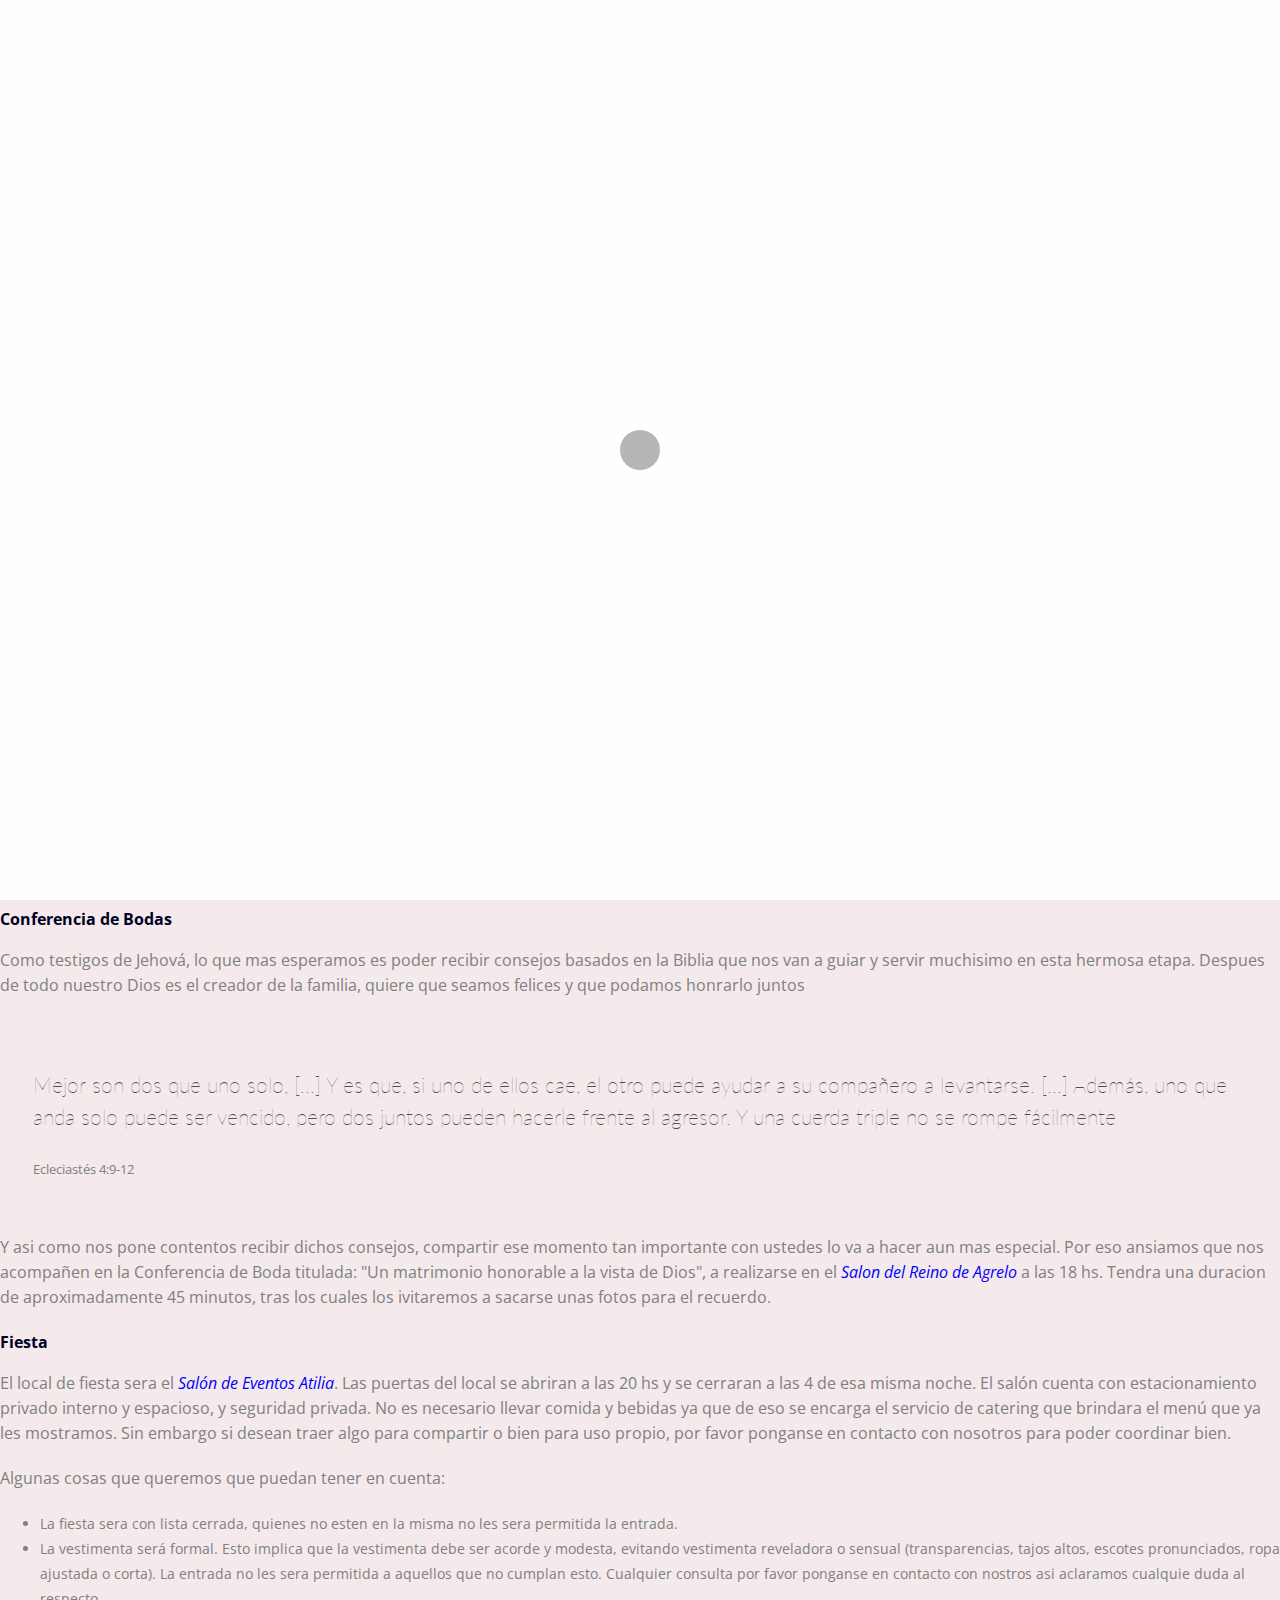
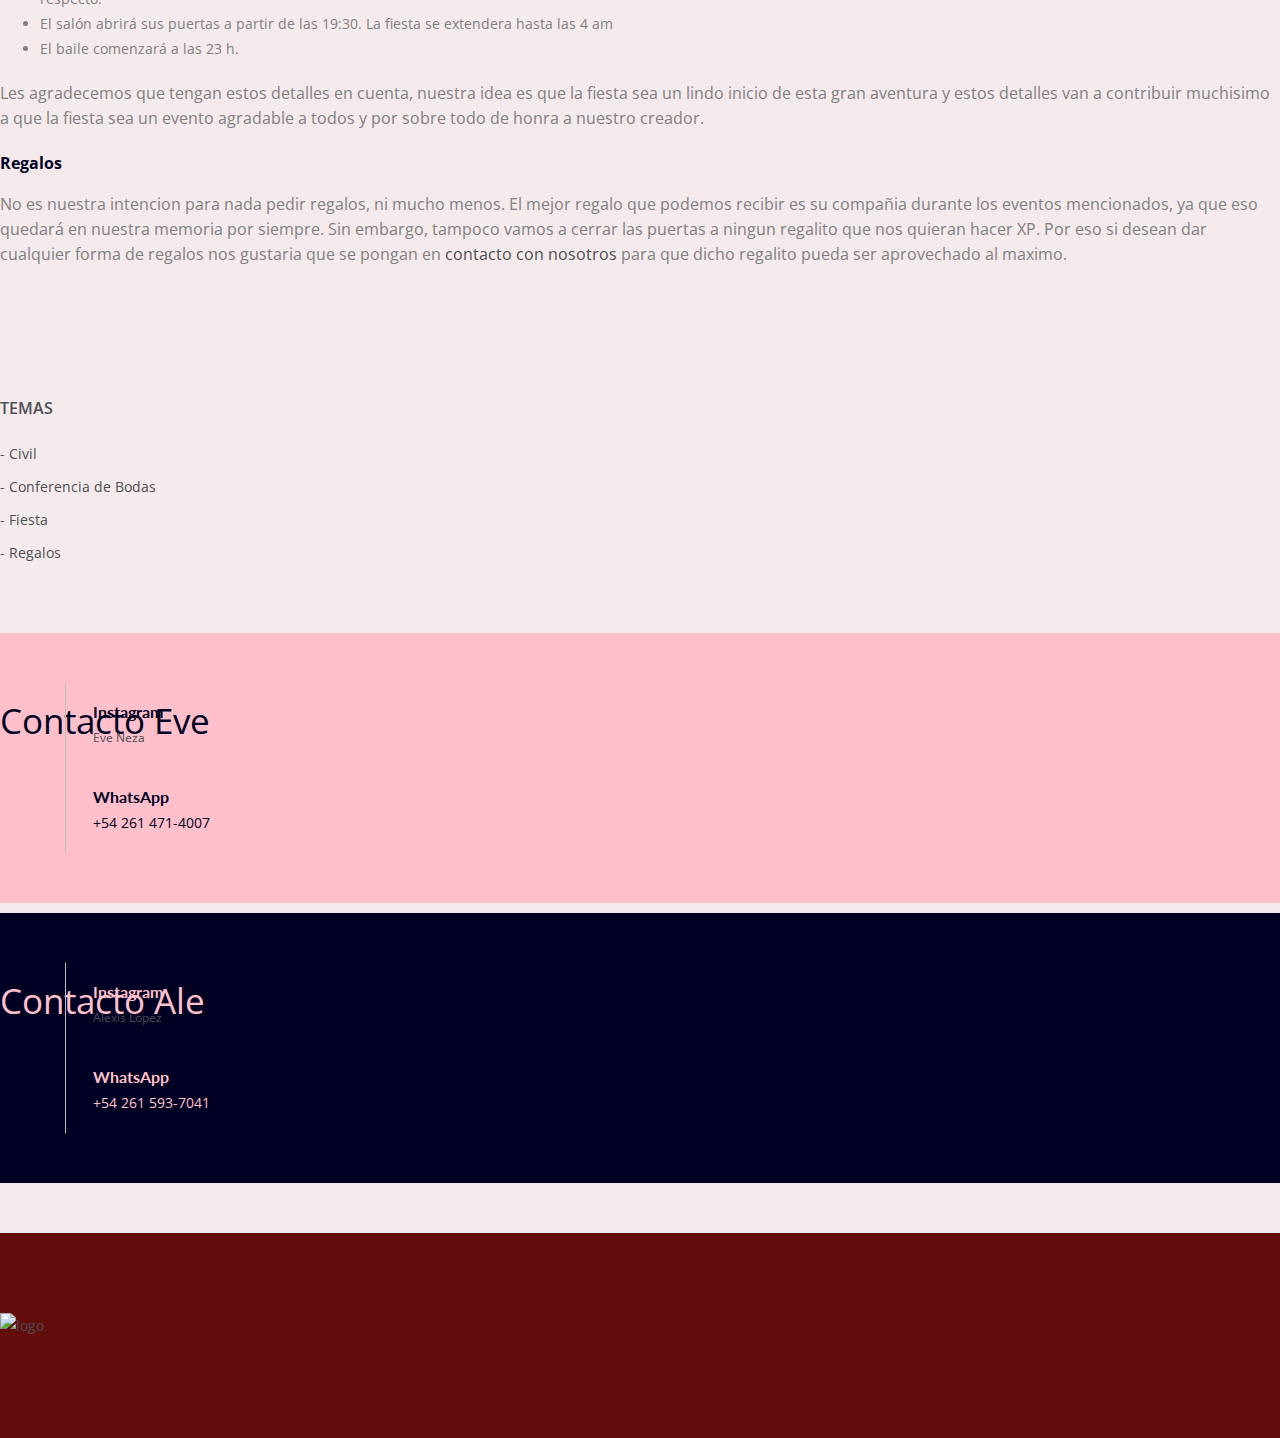
==== informacion.html @ 8b5651f1 "nuevo commit" ====
<!DOCTYPE html>
<!--

	Theme Name: HASWELL
	Description: HTML/CSS 
	Author: ABCgomel 
	Designed & Coded by ABCgomel
	
-->

<html lang="en">

<head>
  <title>Boda A&E</title>
  <meta charset="utf-8">
  <!--[if IE]><meta http-equiv="X-UA-Compatible" content="IE=edge"><![endif]-->
  <meta name="robots" content="index, follow">
  <meta name="keywords" content="Wedding">
  <meta name="description" content="Alexis & Evelin wedding's invitation">
  <meta name="author" content="Alexis Lopez - Agustin Fernandez">

  <meta name="viewport" content="width=device-width, initial-scale=1, maximum-scale=1">

  <!-- FAVICONS -->
  <link rel="shortcut icon" href="images/nostros/logo.svg">
  <link rel="apple-touch-icon" href="images/nostros/logo.svg">
  <link rel="apple-touch-icon" sizes="72x72" href="images/nostros/logo.svg">
  <link rel="apple-touch-icon" sizes="114x114" href="images/nostros/logo.svg">

  <!-- CSS -->
  <!-- REVOSLIDER CSS SETTINGS -->
  <link rel="stylesheet" type="text/css" href="rs-plugin/css/settings.min.css" media="screen">

  <!--  BOOTSTRAP -->
  <link rel="stylesheet" href="css/bootstrap.min.css">

  <!--  GOOGLE FONT -->
  <link href='https://fonts.googleapis.com/css?family=Lato:300,400,700%7COpen+Sans:400,300,700' rel='stylesheet'
    type='text/css'>

  <!-- ICONS ELEGANT FONT & FONT AWESOME & LINEA ICONS  -->
  <link rel="stylesheet" href="css/icons-fonts.css">

  <!--  CSS THEME -->
  <link rel="stylesheet" href="css/style.css">

  <!-- ANIMATE -->
  <link rel='stylesheet' href="css/animate.min.css">

  <!-- IE Warning CSS -->
  <!--[if lte IE 8]><link rel="stylesheet" type="text/css" href="css/ie-warning.css" ><![endif]-->
  <!--[if lte IE 8]><link rel="stylesheet" type="text/css" href="css/ie8-fix.css" ><![endif]-->

  <!-- Magnific popup  in style.css	Owl Carousel Assets in style.css -->

  <!-- CSS end -->

  <!-- JS begin some js files in bottom of file-->

  <!-- HTML5 Shim and Respond.js IE8 support of HTML5 elements and media queries -->
  <!-- WARNING: Respond.js doesn't work if you view the page via file:// -->
  <!--[if lt IE 9]>
		  <script src="https://oss.maxcdn.com/libs/html5shiv/3.7.0/html5shiv.js"></script>
		  <script src="https://oss.maxcdn.com/libs/respond.js/1.4.2/respond.min.js"></script>
		<![endif]-->

  <!-- Modernizr -->
  <!-- <script src="js/modernizr.js"></script> -->

</head>


<body style="background: linear-gradient(to bottom, rgb(100, 13, 13), rgb(244, 234, 235), rgb(244, 234, 235), rgb(244, 234, 235), rgb(244, 234, 235), rgb(244, 234, 235), rgb(244, 234, 235));">

  <!-- LOADER -->
  <div id="loader-overflow">
    <div id="loader3">Please enable JS</div>
  </div>

  <div id="wrap" class="boxed ">
    <div class="grey-bg"> <!-- Grey BG  -->

      <!--[if lte IE 8]>
				<div id="ie-container">
					<div id="ie-cont-close">
						<a href='#' onclick='javascript&#058;this.parentNode.parentNode.style.display="none"; return false;'><img src='images/ie-warn/ie-warning-close.jpg' style='border: none;' alt='Close'></a>
					</div>
					<div id="ie-cont-content" >
						<div id="ie-cont-warning">
							<img src='images/ie-warn/ie-warning.jpg' alt='Warning!'>
						</div>
						<div id="ie-cont-text" >
							<div id="ie-text-bold">
								You are using an outdated browser
							</div>
							<div id="ie-text">
								For a better experience using this site, please upgrade to a modern web browser.
							</div>
						</div>
						<div id="ie-cont-brows" >
							<a href='http://www.firefox.com' target='_blank'><img src='images/ie-warn/ie-warning-firefox.jpg' alt='Download Firefox'></a>
							<a href='http://www.opera.com/download/' target='_blank'><img src='images/ie-warn/ie-warning-opera.jpg' alt='Download Opera'></a>
							<a href='http://www.apple.com/safari/download/' target='_blank'><img src='images/ie-warn/ie-warning-safari.jpg' alt='Download Safari'></a>
							<a href='http://www.google.com/chrome' target='_blank'><img src='images/ie-warn/ie-warning-chrome.jpg' alt='Download Google Chrome'></a>
						</div>
					</div>
				</div>
				<![endif]-->

      <!-- HEADER 1 NO-TRANSPARENT -->
      <header id="nav" class="header header-1">
        <div class="header-wrapper">
          <div class="container-m-30 clearfix">
            <div class="logo-row">

              <!-- LOGO -->
              <div class="logo-container-2">
                <div class="logo-2">
                  <a href="index.html" class="clearfix">
                    <img src="images/nostros/logo.svg" class="logo-img" alt="Logo">
                  </a>
                </div>
              </div>
              <!-- BUTTON -->
              <div class="menu-btn-respons-container">
                <button type="button" class="navbar-toggle btn-navbar collapsed" data-toggle="collapse"
                  data-target="#main-menu .navbar-collapse">
                  <span aria-hidden="true" class="icon_menu hamb-mob-icon"></span>
                </button>
              </div>
            </div>
          </div>

          <!-- MAIN MENU CONTAINER -->
          <div class="main-menu-container">

            <div class="container-m-30 clearfix">

              <!-- MAIN MENU -->
              <div id="main-menu">
                <div class="navbar navbar-default" role="navigation">

                  <!-- MAIN MENU LIST -->
                  <nav class="collapse collapsing navbar-collapse right-1024">
                    <ul class="nav navbar-nav">

                      <!-- MENU ITEM -->
                      <li class="parent">
                        <li class="main-menu-title"><a style="color: white; font-weight: 600;" href="index.html">BODA</a></li>
                      </li>

                      <!-- MENU ITEM -->
                      <li class="parent">
                        <li class="main-menu-title current"><a style="color: white; font-weight: 600;" href="informacion.html">INFORMACION</a></li>
                      </li>

                    </ul>

                  </nav>

                </div>
              </div>
              <!-- END main-menu -->

            </div>
            <!-- END container-m-30 -->

          </div>
          <!-- END main-menu-container -->

        </div>
        <!-- END header-wrapper -->

      </header>

      <!-- PAGE TITLE SMALL -->
      <div class="page-title-cont page-title-small grey-light-bg"
        style="background-image: url('images/nostros/flores.webp'); background-repeat: no-repeat; background-size: cover;">
        <div class="relative container align-left">
          <div class="row">

            <div class="col-md-8">
              <h1 class="page-title" style="color: white;">INFORMACION</h1>
            </div>

          </div>
        </div>
      </div>

      <!-- COTENT CONTAINER -->
      <div class="container p-140-cont" style="padding-bottom: 0px;">
        <div class="row">

          <!-- CONTENT -->
          <div class="col-sm-8 blog-main-posts">

            <!-- POST ITEM -->
            <div class="blog-post wow fadeIn pb-50">
              <div class="post-prev-img">
                <img src="images/nostros/IMG_20221010_175400205.jpg"
                    alt="img">
              </div>

              <div class="post-prev-title">
                <h3>Información General</h3>
              </div>

              <blockquote class="mb-40 mt-40">
                <p>Los buenos amigos hacen que nuestras alegrías sean más grandes. Y, con su apoyo, nuestras penas son
                  más pequeñas.</p>
                <footer><cite title="Source Title">Provervios 18:24</cite></footer>
              </blockquote>

              <div class="post-prev-text" style="font-size: 16px;">
                <p>Estamos ansiosos no solo porque estamos a punto de empezar un camino tan feliz juntos, sino porque
                  nos encantaria que puedan acompañarnos en las distintas etapas. Por eso a continuacion les vamos a
                  pasar informacion relacionada a los distintos eventos para que puedan acompañarnos tanto como deseen,
                  y asi compartir nuestra alegria con ustedes</p>

                <div id="civil" class="icon icon-arrows-circle-check" style="color: #000023; margin-bottom: 10px"><strong>
                    Civil</strong></div>
                <p>La ceremonia civil sera realizada, por lo pronto, el dia 17 de noviembre, en el registro civil
                  "Dalmasio Velez Sardfield" de la ciudad de Mendoza, ubicado en <a
                    href="https://www.google.com/maps/place/Registro+Civil+Mendoza+Oficina+Dalmasio+Velez+Sarsfield/@-32.884219,-68.866896,15z/data=!4m6!3m5!1s0x967e08531a5b737f:0x2cc06fe2db109a1!8m2!3d-32.884219!4d-68.866896!16s%2Fg%2F11b7bz2hs_?entry=ttu"
                    target="new" style="color: blue; font-style: italic;">el parque San Martin</a>. Tengan en cuenta que
                  esto aun es estimativo, ya que el turno se saca un mes antes (no, no es porque Alexis le de panico y
                  salga corriendo asustado, hombres de poca fe), asi que por favor checkeen esto mas cerca de la fecha.
                </p>

                <div id="conferencia" class="icon icon-arrows-circle-check" style="color: #000023; margin-bottom: 10px"><strong>
                    Conferencia de Bodas</strong></div>

                <p>Como testigos de Jehová, lo que mas esperamos es poder recibir consejos basados en la Biblia que nos
                  van a guiar y servir muchisimo en esta hermosa etapa. Despues de todo nuestro Dios es el creador de la
                  familia, quiere que seamos felices y que podamos honrarlo juntos</p>

                <blockquote class="mb-40 mt-40">
                  <p>Mejor son dos que uno solo, [...] Y es que, si uno de ellos cae, el otro puede ayudar a su
                    compañero a levantarse. [...] Además, uno que anda solo puede ser vencido, pero dos juntos pueden
                    hacerle frente al agresor. Y una cuerda triple no se rompe fácilmente</p>
                  <footer><cite title="Source Title">Ecleciastés 4:9-12</cite></footer>
                </blockquote>

                <p>Y asi como nos pone contentos recibir dichos consejos, compartir ese momento tan importante con
                  ustedes lo va a hacer aun mas especial. Por eso ansiamos que nos acompañen en la Conferencia de Boda
                  titulada: "Un matrimonio honorable a la vista de Dios", a realizarse en el <a
                    href="https://www.google.com/maps/place/Sal%C3%B3n+del+Reino+de+los+testigos+de+Jehov%C3%A1/@-33.1168139,-68.8886618,18.82z/data=!4m14!1m7!3m6!1s0x967e0a5bc1ff80f9:0xf99183697b9bd722!2sAv.+San+Mart%C3%ADn+Sur+7688,+Luj%C3%A1n+de+Cuyo,+Mendoza!3b1!8m2!3d-32.9668989!4d-68.8747069!3m5!1s0x967e7740c11559bd:0x46f0c29b125a80a3!8m2!3d-33.1169635!4d-68.8886149!16s%2Fg%2F11fmrrjj62?entry=ttu"
                    target="new" style="color: blue; font-style: italic;">Salon del Reino de Agrelo</a> a las 18 hs.
                  Tendra una duracion de aproximadamente 45 minutos, tras los cuales los ivitaremos a sacarse unas fotos
                  para el recuerdo.</p>

                <div id="fiesta" class="icon icon-music-note-multiple" style="color: #000023; margin-bottom: 10px"><strong>
                    Fiesta</strong></div>

                <p>El local de fiesta sera el <a href="https://www.google.com/maps/place/ATILIA+EVENTOS+Salon+-+Restaurante/@-33.1316306,-68.899172,16.31z/data=!4m14!1m7!3m6!1s0x967e7623188b5fa9:0x782e5ed1de4b13ce!2sATILIA+EVENTOS+Salon+-+Restaurante!8m2!3d-33.1308313!4d-68.8956207!16s%2Fg%2F11bzz3lpwt!3m5!1s0x967e7623188b5fa9:0x782e5ed1de4b13ce!8m2!3d-33.1308313!4d-68.8956207!16s%2Fg%2F11bzz3lpwt?entry=ttu" target="new" style="color: blue; font-style: italic;">Salón de Eventos Atilia</a>. Las puertas del local se abriran a las 20 hs y se cerraran a las 4 de esa misma noche. El salón cuenta con estacionamiento privado interno y espacioso, y seguridad privada. No es necesario llevar comida y bebidas ya que de eso se encarga el servicio de catering que brindara el menú que ya les mostramos. Sin embargo si desean traer algo para compartir o bien para uso propio, por favor ponganse en contacto con nosotros para poder coordinar bien.</p>
                <p>Algunas cosas que queremos que puedan tener en cuenta:
                  <ul style="font-size: 14px;">
                    <li>La fiesta sera con lista cerrada, quienes no esten en la misma no les sera permitida la entrada.</li>
                    <li>La vestimenta será formal. Esto implica que la vestimenta debe ser acorde y modesta, evitando vestimenta reveladora o sensual (transparencias, tajos altos, escotes pronunciados, ropa ajustada o corta). La entrada no les sera permitida a aquellos que no cumplan esto. Cualquier consulta por favor ponganse en contacto con nostros asi aclaramos cualquie duda al respecto.</li>
                    <li>El salón abrirá sus puertas a partir de las 19:30. La fiesta se extendera hasta las 4 am</li>
                    <li>El baile comenzará a las 23 h.</li>
                  </ul>
                </p>
                <p>Les agradecemos que tengan estos detalles en cuenta, nuestra idea es que la fiesta sea un lindo inicio de esta gran aventura y estos detalles van a contribuir muchisimo a que la fiesta sea un evento agradable a todos y por sobre todo de honra a nuestro creador.</p>

                <div id="regalos" class="icon icon-ecommerce-gift" style="color: #000023; margin-bottom: 10px"><strong>
                    Regalos</strong></div>

                <p>No es nuestra intencion para nada pedir regalos, ni mucho menos. El mejor regalo que podemos recibir
                  es su compañia durante los eventos mencionados, ya que eso quedará en nuestra memoria por siempre. Sin
                  embargo, tampoco vamos a cerrar las puertas a ningun regalito que nos quieran hacer XP. Por eso si
                  desean dar cualquier forma de regalos nos gustaria que se pongan en <a href="">contacto con
                    nosotros</a> para que dicho regalito pueda ser aprovechado al maximo.</p>

              </div>

            </div>

          </div>

          <!-- SIDEBAR -->
          <div class="col-sm-4 col-md-3 col-md-offset-1">

            <!-- WIDGET -->
            <div class="widget">

              <h5 class="widget-title">Temas</h5>

              <div class="widget-body">
                <ul class="clearlist widget-menu">
                  <li>
                    <a href="#civil" title=""> - Civil</a><small><span class="slash-divider"></span></small>
                  </li>
                  <li>
                    <a href="#conferencia" title=""> - Conferencia de Bodas</a><small><span class="slash-divider"></span></small>
                  </li>
                  <li>
                    <a href="#fiesta" title=""> - Fiesta</a><small><span class="slash-divider"></span></small>
                  </li>
                  <li>
                    <a href="#regalos" title=""> - Regalos </a><small><span class="slash-divider"></span></small>
                  </li>
                </ul>
              </div>

            </div>

            <!-- WIDGET -->
            <!-- <div class="widget">
              <h5 class="widget-title">Text Widget</h5>

              <div class="widget-body">
                <p>Algo motivador por aca, ahora estoy sin ideas</p>
              </div>
            </div> -->

          </div>

          <div id="contact-link" class="page-section p-50-cont grey-light-bg"
            style="background-color: #ffc0cb; margin-bottom: 10px;">
            <div class="container">
              <div class="row">

                <div class="col-md-4 col-sm-6">
                  <div class="cis-cont">
                    <div class="cis-icon">
                      <div class="icon" style="color: #000023;">Contacto Eve</div>
                    </div>
                  </div>
                </div>
                <div class="col-md-4 col-sm-6">
                  <div class="cis-cont">
                    <div class="cis-icon">
                      <div class="icon icon-basic-mail"></div>
                    </div>
                    <div class="cis-text">
                      <h3><span class="bold" style="color: #000023;">Instagram</span></h3>
                      <p style="color: #000023;"><a href="mailto:info@haswell.com">Eve Neza</a></p>
                    </div>
                  </div>
                </div>
                <div class="col-md-4 col-sm-6">
                  <div class="cis-cont">
                    <div class="cis-icon">
                      <div class="icon icon-basic-smartphone"></div>
                    </div>
                    <div class="cis-text">
                      <h3><span class="bold" style="color: #000023;">WhatsApp</span></h3>
                      <a href="" style="color: #000023;">+54 261 471-4007</a>
                    </div>
                  </div>
                </div>

              </div>
            </div>
          </div>

          <div id="contact-link" class="page-section p-50-cont grey-light-bg"
            style="background-color: #000023; margin-bottom: 50px;">
            <div class="container">
              <div class="row">

                <div class="col-md-4 col-sm-6">
                  <div class="cis-cont">
                    <div class="cis-icon">
                      <div class="icon" style="color: #ffc0cb;">Contacto Ale</div>
                    </div>
                  </div>
                </div>
                <div class="col-md-4 col-sm-6">
                  <div class="cis-cont">
                    <div class="cis-icon">
                      <div class="icon icon-basic-mail"></div>
                    </div>
                    <div class="cis-text">
                      <h3><span class="bold" style="color: #ffc0cb;">Instagram</span></h3>
                      <p style="color: #ffc0cb;"><a href="mailto:info@haswell.com">Alexis Lopez</a></p>
                    </div>
                  </div>
                </div>
                <div class="col-md-4 col-sm-6">
                  <div class="cis-cont">
                    <div class="cis-icon">
                      <div class="icon icon-basic-smartphone"></div>
                    </div>
                    <div class="cis-text">
                      <h3><span class="bold" style="color: #ffc0cb;">WhatsApp</span></h3>
                      <a href="" style="color: #ffc0cb;">+54 261 593-7041</a>
                    </div>
                  </div>
                </div>

              </div>
            </div>
          </div>

        </div>
      </div>

      <!-- FOOTER 2 -->
      <footer id="footer2" class="page-section pt-80 pb-50" style="background-color: rgb(100, 13, 13);">
        <div class="container">
          <div class="row">
  
            <div class="col-md-12 col-sm-12 widget logo-footer-div">
              <div class="logo-footer-cont">
                <a href="index.html">
                  <img class="logo-footer" src="images/nostros/logo.svg" alt="logo" style="margin: auto; height: 300px;">
                </a>
              </div>
            </div>
        </div>
      </footer>
  
      <!-- BACK TO TOP -->
      <p id="back-top">
        <a href="#top" title="Back to Top"><span class="icon icon-arrows-up"></span></a>
      </p>

    </div><!-- End BG -->
  </div><!-- End wrap -->

  <!-- JS begin -->

  <!-- jQuery  -->
  <script src="js/jquery-1.11.2.min.js"></script>

  <!-- Include all compiled plugins (below), or include individual files as needed -->
  <script src="js/bootstrap.min.js"></script>

  <!-- MAGNIFIC POPUP -->
  <script src='js/jquery.magnific-popup.min.js'></script>

  <!-- PORTFOLIO SCRIPTS -->
  <script src="js/imagesloaded.pkgd.min.js"></script>


  <!-- APPEAR -->
  <script src="js/jquery.appear.js"></script>

  <!-- OWL CAROUSEL -->
  <script src="js/owl.carousel.min.js"></script>

  <!-- MAIN SCRIPT -->
  <script src="js/main.js"></script>

  <!-- JS end -->

</body>

</html>
---- css/style.css ----
/*------------------------------------------------------------------
Project:    Haswell
Version:    2.5
Last change:    07.11.2020
Author: Abcgomel
Site: https://themeforest.net/user/abcgomel/portfolio
-------------------------------------------------------------------*/

/*    GLOBAL STYLES
===================================================================*/
/*=== CONTENT OF CSS FILE =========================================

	#PRELOADER
	#CSS RESET
  #SEARCH
  #REVO #SLIDER custom
	#IMAGES
	#HEADER
  #FEATURES 1
  #FEATURES 2-3
  #FEATURES 4
  #FEATURES 5
  #FEATURES 6
  #FEATURES 7
  #FEATURES 8
  #FEATURES 9
  #FEATURES 10
  #SHOP
  #SHOP #DEPARTMENT
  #SHOP #ITEMS
  #SHOP #INFO
  #PORTFOLIO 1 GRID
  #PORTFOLIO 1
  #PORTFOLIO SINGLE
  #CLIENTS 1
  #TESTIMONIALS 1
  #TESTIMONIALS 2
  #WORK PROCESS 1
  #ABOUT US 1
  #ABOUT US 2
  #COUNTERS 1
  #ADS 1 & 2
  #VIDEO ADS 1
  #BLOG SECTION 1
  #BLOG SECTION 2
  #BLOG #WIDGETS
  #CONTACT INFO SECTION 1
  #GMAPS 1
  #STATICK MEDIA
  #PAGE TITLE
  #CONTACT MENU
  #CONTACT FORM
  #FOOTER 1
  #FOOTER 2
  #FOOTER 2 BLACK
  #MENU	
		#MAIN-MENU MENU
		#INDENT MAIN CONTAINER	( responsive in "media query" section)
		#STICKY ICON BUTTON ANIMATION
		#ANIMATION FOR SUB MENU
	#MEGAMENU
	#PRIMARY MENU
  #HEADER FIX
  #LOGO
  #BREADCRUMB 
  #CAROUSEL
  #NEWSLETTER
  #OUR CLIENTS
  #TABS
  #BLOCKQUOTES
  #TESTIMONIALS
  #PAGE TITLE
  #404
  #COMING SOON
  #ALERT BOXES
  #SHORTCODES #DEMO
  #BLOG
  #COMMENTS 
  #WORK NAV
  #RELATED POSTS
  #PROGRESS BAR
  #MAINTENANCE
  #PORTFOLIO
  #ELEMENTS
  #FOOTER
  #TYPOGRAPHY
  #BUTTONS
  #MARGINS #PADDINGS
  #BACK TO TOP BUTTON
  #FAQ
  #COUNTER
  #ACCORDION-CUSTOM
  #ACCORDION 3
  #ACCORDION
  #TOGGLE
  #PRICING TABLE
  #TIMELINE
  #CLEARFIX
   
  === #RESPONSIVE STYLES =======================================
  
	#PORTFOLIO FILTER
	
	Max Width "600px"
		#TESTIMONIALS
		
	Max Width "640px"

	Max Width "767px"

	Max Width "875px"

	Max Width "991px" - Min Width "768px"
		#SERVICES
		
	Max Width "991px"  PHONE
		#MARGINS MOBILE
		#PAGE TITLE
		#GOOGLE MAP
		#NEWSLETTER
		#HEADER
		#SLIDER 1
		#TWITTER
		#TESTIMONIALS
		#SERVICES
		#TIMELINE 
		#MAINTENANCE
		#HEADER MENU
		#INDENT MAIN CONTAINER
		#FOOTER
		#FOOTER 2
		#PRICING TABLE
	
	Min Width "992px" DESKTOP
		
	Max Width "1199px" - Min Width "992px"

	Max Width "1024px" TABLET
		#BOXES 2 
		#FOOTER
		#FOOTER 2
		#TWITTER
		#FOOTER CONTACT INFO
		
	Max Width "1200px"	
	
	Max Width "479px"
	
===	#Core Owl Carousel CSS File 
===	#Owl Carousel Owl Demo THEME CSS File 
===	#Magnific Popup CSS File

  #INDEX-PORTFOLOLIO 2 NEW
  #TRAVEL NEW
  #SIDE MENU NEW 
  #FULL SCREEN MENU NEW
  #TWITTER FEEDS NEW
  #FLICKR FEEDS NEW
  #TOP BAR NEW
  #CONSTRUCTION 2 NEW
  #CAFE NEW

*/

/* #PRELOADER  ============================================== */
/* This only works with JavaScript, 
if it's not present, don't show loader */

#loader-overflow{
  display:block;
  width: 100%;
  height: 100%;
  position: fixed;
  top: 0;
  left: 0;
  background: #fefefe;
  z-index: 99999;	
}
#loader3 {
  will-change: transform;
  width: 40px;
  height: 40px;
  position: absolute;
  top: 50%;
  left: 50%;
  margin: -20px 0 0 -20px;
  background-color: #b6b6b7;
  border-radius: 50%;  
  -webkit-animation: scaleout 1.1s infinite ease-in-out;
  animation: scaleout 1.1s infinite ease-in-out;
  
  text-indent: -99999px;
  z-index: 999991;
}
@-webkit-keyframes scaleout {
  0% { 
    transform: scale(0);
    -webkit-transform: scale(0);
  }
  100% {
    transform: scale(1.0);
    -webkit-transform: scale(1.0);
    opacity: 0;
  }
}
@keyframes scaleout {
  0% { 
    -webkit-transform: scale(0);
    -ms-transform: scale(0);
    transform: scale(0);
    opacity: 0;
  }
  40% {
    opacity: 1;
  }
  100% {
    -webkit-transform: scale(1.0);
    -ms-transform: scale(1.0);
    transform: scale(1.0);
    opacity: 0;
  }
}

/* #CSS RESET
 ===================================================================*/
html, body, div, span, applet, object, iframe, a, abbr, acronym, address, big, cite, code, del, dfn, em, font, img, ins, kbd, q, s, samp, small, strike, strong, sub, sup, tt, var, b, u, i, center, dl, dt, dd, fieldset, form, label, legend, caption, tbody, tfoot, thead, tr, th, td {
margin: 0;
padding: 0;
border: 0;
outline: 0;
}
:focus {
outline: 0;
}

/* HTML5 display-role reset for older browsers */
article, aside, details, figcaption, figure, 
footer, header, hgroup, menu, nav, section {
	display: block;
}
table {
	border-collapse: collapse;
	border-spacing: 0;
}
html,body{
	margin:0;
	padding:0;
}
table {
	border-collapse:collapse;
	border-spacing:0;
}
fieldset,img { 
	border:0;
}
input{
	border:1px solid #b0b0b0;
	padding:3px 5px 4px;
	color:#979797;
}
address,caption,cite,code,dfn,th,var {
	font-style:normal;
	font-weight:normal;
}
caption,th {
	text-align:left;
}
q:before,q:after {
	content:'';
}
abbr,acronym { border:0;
} 
body {
  border: 0 none;
  font-size: 100%;
  margin: 0;
  outline: 0 none;
  padding: 0;
  vertical-align: baseline;
	font-size: 14px;
	line-height: 25px;
	font-family: 'Open Sans', Arial, Helvetica, sans-serif; 
	font-weight: normal;
	color: #7e8082;
	background-color: #fff;
	-webkit-font-smoothing: antialiased !important;
	-webkit-text-size-adjust: 100% !important;
}
.bold {
	font-weight:bold !important;
}
.font-light {
	font-weight:100 !important;
}
.font-norm {
	font-weight:normal !important;
}
::-moz-selection
{
	background-color: #ffea00;
  color:#4b4e53;
}
::selection
{
	background-color: #ffea00;
  color:#4b4e53;
}
::-moz-selection  
{
	background-color: #ffea00;
  color:#4b4e53;
}
.relative {
  position: relative;
}

/* #SEARCH NEW
================================================== */
.gsc-selected-option-container.gsc-inline-block {
  width: auto !important;
}
/***** MAIN COMPONENTS  *****/
.cd-main-content, .cd-main-header {
  position: relative;
  -webkit-transition: -webkit-transform .3s;
  transition: -webkit-transform .3s;
  -o-transition: transform .3s;
  transition: transform .3s;
  transition: transform .3s, -webkit-transform .3s;
  /* Force Hardware Acceleration in WebKit */
  -webkit-transform: translateZ(0);
  -ms-transform: translateZ(0);
  transform: translateZ(0);
  will-change: transform;
}
@media only screen and (max-width: 1169px) {
  .cd-main-content.nav-is-visible, .cd-main-header.nav-is-visible {
    -webkit-transform: translateX(-260px);
    -ms-transform: translateX(-260px);
    transform: translateX(-260px);
  }
  .nav-on-left .cd-main-content.nav-is-visible, .nav-on-left .cd-main-header.nav-is-visible {
    -webkit-transform: translateX(260px);
    -ms-transform: translateX(260px);
    transform: translateX(260px);
  }
}
.cd-main-content {
  background: #e2e3df;
  min-height: 100vh;
  z-index: 2;
}
.cd-main-header {
  height: 50px;
  background: #ffffff;
  z-index: 3;
}
.nav-is-fixed .cd-main-header {
  /* add .nav-is-fixed class to body if you want a fixed navigation on > 1170px */
  position: fixed;
  top: 0;
  left: 0;
  width: 100%;
}
@media only screen and (min-width: 1170px) {
  .cd-main-header {
    height: 80px;
  }
  .cd-main-header:after {
    content: "";
    display: table;
    clear: both;
  }
}
.cd-logo {
  position: absolute;
  top: 12px;
  left: 5%;
}
.cd-logo img {
  display: block;
}
@media only screen and (max-width: 1169px) {
  .nav-on-left .cd-logo {
    left: auto;
    right: 5%;
  }
}
@media only screen and (min-width: 1170px) {
  .cd-logo {
    top: 26px;
    left: 4em;
  }
}
.cd-header-buttons {
  position: absolute;
  display: inline-block;
  padding:0;
  top: 26px;
  right: 35px;
  z-index:29;
  -webkit-transition: top .4s ease 0s;
  -o-transition: top .4s ease 0s;
  transition: top .4s ease 0s; 
  -webkit-transform: translateZ(0);
  -ms-transform: translateZ(0);
  transform: translateZ(0);
}
.affix .cd-header-buttons {
  top: 10px;
  color:#8b8c8e;
  -webkit-transition: top .4s ease 0s;
  -o-transition: top .4s ease 0s;
  transition: top .4s ease 0s; 
  -webkit-transform: translateZ(0);
  -ms-transform: translateZ(0);
  transform: translateZ(0);
}
.cd-header-buttons li {
  display: inline-block;
}
@media only screen and (max-width: 1169px) {
  .nav-on-left .cd-header-buttons {
    right: auto;
    left: 5%;
  }
  .nav-on-left .cd-header-buttons li {
    float: right;
  }
}
.cd-search-trigger, .cd-nav-trigger {
  position: relative;
  display: block;
  width: 44px;
  height: 44px;
  overflow: hidden;
  white-space: nowrap;
  /* hide text */
  color: transparent;
  z-index: 3;
}
.cd-search-trigger::before, .cd-search-trigger::after {
  /* search icon */
  content: '';
  position: absolute;
  -webkit-transition: opacity .3s;
  -o-transition: opacity .3s;
  transition: opacity .3s;
  /* Force Hardware Acceleration in WebKit */
  -webkit-transform: translateZ(0);
  -ms-transform: translateZ(0);
  transform: translateZ(0);
  -webkit-backface-visibility: hidden;
  backface-visibility: hidden;
}
.cd-search-trigger::before {
  /* lens */
  top: 11px;
  left: 11px;
  width: 16px;
  height: 16px;
  border-radius: 50%;
  border: 1px solid #4b4e53;
}
.header-black-white .cd-search-trigger::before {
	border-color: rgba(255,255,255, .8);
}
.affix.header-black-white .cd-search-trigger::before {
	border-color: #4b4e53;
}
.black-header .cd-search-trigger::before{
  border: 2px solid rgba(255,255,255, .8);
}
.cd-search-trigger::after {
  /* handle */
  height: 1px;
  width: 8px;
  background: #4b4e53;
  bottom: 16px;
  right: 13px;
  -webkit-transform: rotate(45deg);
  -ms-transform: rotate(45deg);
  transform: rotate(45deg);
}
.header-black-white .cd-search-trigger::after {
	background: rgba(255,255,255, .8);
}
.affix.header-black-white .cd-search-trigger::after {
	background: #4b4e53;
}
.black-header .cd-search-trigger::after {
  background: rgba(255,255,255, .8);
  height: 2px;
}
.cd-search-trigger span {
  /* container for the X icon */
  position: absolute;
  height: 100%;
  width: 100%;
  top: 0;
  left: 0;
}
.cd-search-trigger span::before, .cd-search-trigger span::after {
  /* close icon */
  content: '';
  position: absolute;
  display: inline-block;
  height: 2px;
  width: 22px;
  top: 50%;
  margin-top: -2px;
  left: 50%;
  margin-left: -11px;
  background: #4b4e53;
  opacity: 0;
  /* Force Hardware Acceleration in WebKit */
  -webkit-transform: translateZ(0);
  -ms-transform: translateZ(0);
  transform: translateZ(0);
  -webkit-backface-visibility: hidden;
  backface-visibility: hidden;
  -webkit-transition: opacity .3s, -webkit-transform .3s;
  transition: opacity .3s, -webkit-transform .3s;
  -o-transition: opacity .3s, transform .3s;
  transition: opacity .3s, transform .3s;
  transition: opacity .3s, transform .3s, -webkit-transform .3s;
}
.cd-search-trigger span::before {
  -webkit-transform: rotate(45deg);
  -ms-transform: rotate(45deg);
  transform: rotate(45deg);
}
.cd-search-trigger span::after {
  -webkit-transform: rotate(-45deg);
  -ms-transform: rotate(-45deg);
  transform: rotate(-45deg);
}
.cd-search-trigger.search-is-visible::before, .cd-search-trigger.search-is-visible::after {
  /* hide search icon */
  opacity: 0;
}
.cd-search-trigger.search-is-visible span::before, .cd-search-trigger.search-is-visible span::after {
  /* show close icon */
  opacity: 1;
}
.cd-search-trigger.search-is-visible span::before {
  -webkit-transform: rotate(135deg);
  -ms-transform: rotate(135deg);
  transform: rotate(135deg);
}
.cd-search-trigger.search-is-visible span::after {
  -webkit-transform: rotate(45deg);
  -ms-transform: rotate(45deg);
  transform: rotate(45deg);
}
.cd-search {
  position: absolute;
  height: 50px;
  width: 100%;
  top: 50px;
  left: 0;
  z-index: 3;
  opacity: 0;
  visibility: hidden;
  -webkit-transition: opacity .3s 0s, visibility 0s .3s, height 0.4s ease 0s;
  -o-transition: opacity .3s 0s, visibility 0s .3s, height 0.4s ease 0s;
  transition: opacity .3s 0s, visibility 0s .3s, height 0.4s ease 0s;
  -webkit-transform: translateZ(0);
  -ms-transform: translateZ(0);
  transform: translateZ(0);
}
.cd-search form {
  height: 100%;
  width: 100%;
}
.cd-search input {
  border-radius: 0;
  border: none;
  background: #ffffff;
  height: 100%;
  width: 100%;
  padding: 0 40px;
  -webkit-box-shadow: inset 0 1px 0 #e2e3df, 0 3px 6px rgba(0, 0, 0, .05);
          box-shadow: inset 0 1px 0 #e2e3df, 0 3px 6px rgba(0, 0, 0, .05);
  -webkit-appearance: none;
  -moz-appearance: none;
  -ms-appearance: none;
  -o-appearance: none;
  appearance: none;
}
.cd-search input::-webkit-input-placeholder, .cd-search input::-moz-placeholder, .cd-search input:-ms-input-placeholder{
  color: #7f7f7f;
}
.cd-search input:focus {
  outline: none;
}
.cd-search.is-visible {
  opacity: 1;
  visibility: visible;
  -webkit-transition: opacity .3s 0s, visibility 0s 0s, height 0.4s ease 0s;
  -o-transition: opacity .3s 0s, visibility 0s 0s, height 0.4s ease 0s;
  transition: opacity .3s 0s, visibility 0s 0s, height 0.4s ease 0s;
  -webkit-transform: translateZ(0);
  -ms-transform: translateZ(0);
  transform: translateZ(0);
  z-index:28;
}
.nav-is-fixed .cd-search {
  position: fixed;
}
.cd-search {
  height: 100px;
  top: 0px;
}
.affix .cd-search {
  height: 60px;
}
.cd-search input {
  font-size: 24px;
  line-height:28px;
  font-weight: 300;
}
.cd-overlay {
  /* shadow layer visible when navigation is active */
  position: fixed;
  z-index: 2;
  height: 100%;
  width: 100%;
  top: 0;
  left: 0;
  cursor: pointer;
  background-color: rgba(105, 170, 111, .8);
  visibility: hidden;
  opacity: 0;
  -webkit-backface-visibility: hidden;
  backface-visibility: hidden;
  -webkit-transition: opacity .3s 0s, visibility 0s .3s, -webkit-transform .3s 0s;
  transition: opacity .3s 0s, visibility 0s .3s, -webkit-transform .3s 0s;
  -o-transition: opacity .3s 0s, visibility 0s .3s, transform .3s 0s;
  transition: opacity .3s 0s, visibility 0s .3s, transform .3s 0s;
  transition: opacity .3s 0s, visibility 0s .3s, transform .3s 0s, -webkit-transform .3s 0s;
}
.cd-overlay.is-visible {
  opacity: 1;
  visibility: visible;
  -webkit-transition: opacity .3s 0s, visibility 0s 0s, -webkit-transform .3s 0s;
  transition: opacity .3s 0s, visibility 0s 0s, -webkit-transform .3s 0s;
  -o-transition: opacity .3s 0s, visibility 0s 0s, transform .3s 0s;
  transition: opacity .3s 0s, visibility 0s 0s, transform .3s 0s;
  transition: opacity .3s 0s, visibility 0s 0s, transform .3s 0s, -webkit-transform .3s 0s;
}
@media only screen and (max-width: 1169px) {
  .cd-overlay.is-visible {
    -webkit-transform: translateX(-260px);
    -ms-transform: translateX(-260px);
    transform: translateX(-260px);
  }
  .nav-on-left .cd-overlay.is-visible {
    -webkit-transform: translateX(260px);
    -ms-transform: translateX(260px);
    transform: translateX(260px);
  }
  .cd-overlay.is-visible.search-is-visible, .nav-on-left .cd-overlay.is-visible.search-is-visible {
    -webkit-transform: translateX(0);
    -ms-transform: translateX(0);
    transform: translateX(0);
  }
}

/* -------------------------------- 
support for no js 
-------------------------------- */
.no-js .cd-primary-nav {
  position: relative;
  height: auto;
  width: 100%;
  overflow: visible;
  visibility: visible;
  z-index: 2;
}
.no-js .cd-search {
  position: relative;
  top: 0;
  opacity: 1;
  visibility: visible;
}
@media only screen and (min-width: 1170px) {
  .no-js .cd-primary-nav {
    position: absolute;
    z-index: 3;
    display: inline-block;
    width: auto;
    top: 0;
    right: 150px;
    padding: 0;
  }
  .no-js .nav-is-fixed .cd-primary-nav {
    position: fixed;
  }
}

/* #REVO #SLIDER custom 
================================================== */
.tp-banner{
	width:100%;
	position:relative;
}
.dark-bg {
  background:#303236;
}
.tp-banner-fullscreen-container {
	width:100%;
	position:relative;
	padding:0;
}
.rs-fullscr-container .tp-leftarrow, .rs-fullscr-container .tp-rightarrow{
	z-index: 27;
} 
.tparrows.preview4 .tp-arr-titleholder {
	font-weight:normal;
}
.rs-fullscr-container {
  width: 100%;
  display: block;
  position: relative;
  overflow: hidden;
  width: 100%;
  position: relative;
  padding: 0;
}
.page-section  {
  width: 100%;
  display: block;
  position: relative;
  overflow: hidden;
}
/******   CAPTIONS   ******/
.tp-caption.dark-light-32 {
	color:#4b4e53;
	font-family: 'Lato',Arial,Helvetica,sans-serif;
	font-size: 32px;
	line-height: 32px;
	font-weight: 300;
}
.tp-caption.dark-black-100 {
	color:#4b4e53;
	font-family: 'Lato',Arial,Helvetica,sans-serif;
	font-size: 100px;
	line-height: 100px;
	font-weight: 900;
}
.tp-caption.dark-light-100 {
	color:#4b4e53;
	font-family: 'Lato',Arial,Helvetica,sans-serif;
	font-size: 100px;
	line-height: 100px;
	font-weight: 300;
}
.slider-1-cap-line {
	height:3px;
	width:100px;
	background-color: #4b4e53;
}
.slider-bg-white-cap {
	display:none;
	visibility: hidden;
}
/******   CAPTIONS REVO FULL WIDTH  ******/
.font-white, .font-white a{
  color:#fff !important;
}
.light-73-wide{
	font-family: 'Lato',Arial,Helvetica,sans-serif;
	font-size: 73px;
	line-height: 73px;
	font-weight: 300;
  letter-spacing:24px;
  color:#4b4e53;
}
.light-72-wide{
	font-family: 'Lato',Arial,Helvetica,sans-serif;
	font-size: 72px;
	line-height: 72px;
	font-weight: 300;
  letter-spacing:25px;
  color:#4b4e53;
}
.light-70-wide{
	font-family: 'Lato',Arial,Helvetica,sans-serif;
	font-size: 70px;
	line-height: 70px;
	font-weight: 300;
  letter-spacing:24px;
  color:#4b4e53;
}
.light-69-wide{
	font-family: 'Lato',Arial,Helvetica,sans-serif;
	font-size: 69px;
	line-height: 69px;
	font-weight: 300;
  letter-spacing:20px;
  color:#4b4e53;
}
.light-60-wide{
	font-family: 'Lato',Arial,Helvetica,sans-serif;
	font-size: 60px;
	line-height: 60px;
	font-weight: 300;
  letter-spacing:15px;
  color:#4b4e53;
}
.light-60{
	font-family: 'Lato',Arial,Helvetica,sans-serif;
	font-size: 60px;
	line-height: 60px;
	font-weight: 300;
  color:#4b4e53;
}
.light-56-wide{
	font-family: 'Lato',Arial,Helvetica,sans-serif;
	font-size: 56px;
	line-height: 56px;
	font-weight: 300;
  letter-spacing:25px;
  color:#4b4e53;
}
.light-52-wide{
	font-family: 'Lato',Arial,Helvetica,sans-serif;
	font-size: 54px;
	line-height: 56px;
	font-weight: 300;
  letter-spacing:10px;
  color:#4b4e53;
}
.light-50-wide{
	font-family: 'Lato',Arial,Helvetica,sans-serif;
	font-size: 50px;
	line-height: 64px;
	font-weight: 300;
  letter-spacing:3px;
  color:#4b4e53;
}
.light-42-wide{
	font-family: 'Lato',Arial,Helvetica,sans-serif;
	font-size: 42px;
	line-height: 46px;
	font-weight: 300;
  letter-spacing:2px;
  color:#4b4e53;
}
.norm-42-wide{
	font-family: 'Lato',Arial,Helvetica,sans-serif;
	font-size: 42px;
	line-height: 46px;
  letter-spacing:2px;
  color:#4b4e53;
}
.norm-40-wide{
	font-family: 'Lato',Arial,Helvetica,sans-serif;
	font-size: 40px;
	line-height: 46px;
  letter-spacing:2px;
  color:#4b4e53;
}
.norm-16-wide{
	font-family: 'Lato',Arial,Helvetica,sans-serif;
	font-size: 16px;
	line-height: 18px;
	font-weight: 300;
  letter-spacing:3px;
  color:#4b4e53;
}
.norm-16{
	font-family: 'Lato',Arial,Helvetica,sans-serif;
	font-size: 16px;
	line-height: 25px;
	font-weight: 400;
  color:#4b4e53;
}
.w-50{
  width:50%;
}
.a-100, .a-100 span{
  font-size:100px;
  line-height:100px;
}


/*==========  Mobile  ==========*/
@media only screen and (max-width : 478px) {
	.slider-bg-white-cap {
		display:block;
		visibility:visible;
		height:240px;
		width:1500px;
		background-color: rgba(105, 105, 105, 0.9);
	}
	/* .tp-left{
		left:60px !important;
	} */
	.tp-caption.center-0-478{
		left: 50% !important;
		-webkit-transform: translateX(-50%) !important;
		-ms-transform: translateX(-50%) !important;
		transform: translateX(-50%) !important;
		-transform: translateZ(0);
	}
	.hide-0-736 {
		display:none;
		visibility: hidden;
	}
	/***** SLIDE 2 Captions	*****/
	.dark-light-61.tp-resp-24 {
		top:44%!important;
	}
	.dark-light-54.tp-resp-24 {
		top:49%!important;
	}
	.dark-black-63.tp-resp-24 {
		top:54%!important;
	}
	/***** SLIDE 3 Captions	*****/
	.dark-light-60.tp-resp-24 {
		top:42%!important;
	}
	.dark-black-60.tp-resp-24 {
		top:47%!important;
	}
}

@media only screen and (max-width : 736px){ 
	.fs16-when-0-736{
		font-size: 16px !important;
		line-height: 16px !important;
	}
	.fs24-when-0-736 {
		font-size: 24px !important;
		line-height: 24px !important;
	}
}
@media only screen and (min-width : 479px) and (max-width : 736px){ 
	.hide-0-736, .hide-479-736 {
		display:none !important;
		visibility: hidden;
	}
}

/*****  SLIDE 2   *****/
.tp-caption.dark-light-61 {
	color:#4b4e53;
	font-family: 'Lato',Arial,Helvetica,sans-serif;
	font-size: 61px;
	font-weight: 300;
	letter-spacing:7px;
}
.tp-caption.dark-black-63 {
	color:#4b4e53;
	font-family: 'Lato',Arial,Helvetica,sans-serif;
	font-size: 63px;
	font-weight: 900;
	letter-spacing:5px;
}
.tp-caption.dark-light-54 {
	color:#4b4e53;
	font-family: 'Lato',Arial,Helvetica,sans-serif;
	font-size: 54px;
	font-weight: 300;
	letter-spacing:7px;
}

/*****  SLIDE 3   *****/
.tp-caption.dark-light-60 {
	color:#4b4e53;
	font-family: 'Lato',Arial,Helvetica,sans-serif;
	font-size: 75px;
	line-height: 85px;
	font-weight: 300;
}
.tp-caption.dark-black-60 {
	color:#4b4e53;
	font-family: 'Lato',Arial,Helvetica,sans-serif;
	font-size: 75px;
	line-height: 85px;
	font-weight: 900;
}
.local-scroll-cont {
	width: 40px;
	height: 40px;
	position:absolute;
	bottom: 0;
	left: 50%;
	margin-left: -20px;
	text-align: center;
	z-index: 20;
	
	-webkit-animation: scroll-down-anim ease-in-out 1s infinite;
  animation: scroll-down-anim ease-in-out 1s infinite; 
}
.scroll-down {
  color: #4b4e53;
	font-size: 32px;
}

@-webkit-keyframes scroll-down-anim {
    0%{ -webkit-transform: translateY(-8px); transform: translateY(-8px); }
    50%{ -webkit-transform: translateY(0px); transform: translateY(0px); }
    100%{ -webkit-transform: translateY(-8px); transform: translateY(-8px); }
}
@keyframes scroll-down-anim {
    0%{ -webkit-transform: translateY(-8px); transform: translateY(-8px); }
    50%{ -webkit-transform: translateY(0px); transform: translateY(0px); }
    100%{ -webkit-transform: translateY(-8px); transform: translateY(-8px); }
}

/* #IMAGES
================================================== */
	img.scale-with-grid {
		max-width: 100%;
		height: auto; }
	img, video {
		max-width: 100%;
		height: auto;
	}	

/*	#HEADER
=====================================================*/
.logo-row {
	position:relative;
	width:133px;
	z-index:1;
}
.header-transporent-bg-black{
  background:#303236;
}

/* #FEATURES 1 #NEW
=====================================================*/
.fes1-cont {
	padding-top:130px;
	padding-bottom:110px;
}
.fes1-img-cont {
	text-align:center;
}
.fes1-main-title-cont{
	margin:30px 0 40px 0;
}
.title-fs-60 {
	color:#4b4e53;
	font-family: 'Lato',Arial,Helvetica,sans-serif;
	font-size: 60px;
	line-height: 60px;
	font-weight: 300;
}
.line-3-100{
	margin-top:15px;
	height:3px;
	width:100px;
	background:#4b4e53;
}
.fes1-box{
  position:relative;
	padding-left: 55px;
	padding-bottom: 10px;
}
.fes1-box-icon{
	position:absolute;
	top: 0;
	left: 0;
	color:#4b4e53;
	font-size: 35px;
}
.fes1-box h3 {
	color:#4b4e53;
  font-family: 'Open Sans', Arial, Helvetica, sans-serif;
	font-weight: bold;
	font-size:18px;
	margin-bottom:10px;
	margin-top:10px;
}

/* #FEATURES 2-3 #NEW
=====================================================*/

@media only screen and (min-width: 992px) {
  .left-50{
    left:50%;
  }
  .right-50{
    right:50%;
  }
}
.fes2-main-text-cont {
  margin: 0 auto;
  padding: 100px 30px 140px 30px;
  max-width:500px; 
}
.fes2-text-cont{
	margin-top:30px;
}
.fes2-img {
  background: url(../images/nostros/parque2_1000_1100.jpg) 50% 50% no-repeat;
  
  width: 100%;
  display: block;	
  position: relative;
  background-size: cover;
     
  -webkit-box-sizing: border-box;
  box-sizing: border-box;
  overflow: hidden;

  background-repeat: no-repeat;
  background-position: center center;
}
.title-fs-45 {
	color:#4b4e53;
	font-family: 'Lato',Arial,Helvetica,sans-serif;
	font-size: 35px;
	line-height: 45px;
	font-weight: 300;
}
.fes3-img {
  background: url(../images/nostros/WhatsApp\ Image\ 2023-05-19\ at\ 22.54.52.jpeg) 50% 50% no-repeat;
  background-size: cover;
  
  width: 100%;
  display: block;	
  position: relative;
  background-size: cover;
     
  -webkit-box-sizing: border-box;
  box-sizing: border-box;
  overflow: hidden;
  background-repeat: no-repeat;
  background-position: center center;
}
.line-3-70{
	margin-top:11px;
	height:3px;
	width:70px;
	background:#4b4e53;
}

/* #FEATURES 4 #NEW
=====================================================*/
.fes4-cont{
  padding-top:130px;
	padding-bottom:80px;
}
.fes4-box{
  margin-bottom:50px;
}
.fes4-title-cont {
  position: relative;
  padding-left: 70px;
  padding-bottom: 15px;
}
.fes4-box-icon{
  position: absolute;
  top: 7px;
  left: 0;
  color: #4b4e53;
  font-size: 45px;
}
.fes4-title-cont h3, .title-18 {
  font-family: 'Open Sans', Arial, Helvetica, sans-serif;
  color: #4b4e53;
  font-weight: 300;
  font-size: 18px;
  margin: 0;
}
.section-title {
  margin:0;
  padding:22px 25px 24px 25px;
  font-family: 'Open Sans', Arial, Helvetica, sans-serif;
	font-weight:300;
	font-size:30px;
	line-height:36px;
	color:#4b4e53; 
  border-left:#4b4e53 2px solid;
}
.section-title-2 {
  margin:0;
  padding:25px 25px 27px 25px;
  font-family: 'Open Sans', Arial, Helvetica, sans-serif;
	font-weight:300;
	font-size:30px;
	line-height:30px;
	color:#4b4e53; 
}
.section-title-3 {
  margin:0;
  padding:15px 20px 17px 23px;
  font-family: 'Open Sans', Arial, Helvetica, sans-serif;
	font-weight:300;
	font-size:23px;
  font-weight:400;
  letter-spacing:3px;
	line-height:32px;
	color:#4b4e53; 
  border-left:#4b4e53 2px solid;
}

.p-50-cont{ padding-top:50px; padding-bottom:50px;}
.p-60-cont{ padding-top:60px; padding-bottom:60px;}
.p-80-cont{ padding-top:80px; padding-bottom:80px;}
.p-110-cont{ padding-top:110px; padding-bottom:110px;}
.p-140-cont{ padding-top:140px; padding-bottom:140px;}
.pt-110-cont{ padding-top:110px;}
.pt-100-cont{ padding-top:100px;}
.pt-80-b-50-cont { padding-top:80px; padding-bottom:50px;}
.pt-100-b-80-cont { padding-top:100px; padding-bottom:80px;}
.pt-110-b-80-cont { padding-top:110px; padding-bottom:80px;}
.pt-110-b-30-cont{ padding-top:110px; padding-bottom:30px;}
.pt-110-b-40-cont{ padding-top:110px; padding-bottom:40px;}
.pt-110-b-50-cont{ padding-top:110px; padding-bottom:50px;}
.pt-110-b-60-cont{ padding-top:110px; padding-bottom:60px;}
.pt-110-b-80-cont{ padding-top:110px; padding-bottom:80px;}
.pt-120-b-100-cont{ padding-top:120px; padding-bottom:100px;}
.pt-150-b-110-cont{ padding-top:150px; padding-bottom:110px;}

@media only screen and (max-width : 1024px) {
  .p-140-cont{ padding-top:120px; padding-bottom:120px;}
}

@media only screen and (max-width : 768px) {
  .container {
    /* padding-left:20px; */
    padding-right:20px;
  }
  .row-sm-fix {
		margin-right: -20px;
    margin-left: -20px; 
	}
	.fes1-cont {
		padding-top:80px;
		padding-bottom:50px; 
	}
  .fes4-cont{
    padding-top:80px;
    padding-bottom:30px;
  }
  .p-110-cont{ padding-top:80px; padding-bottom:80px;}
  .p-140-cont{ padding-top:80px; padding-bottom:80px;}
  .pt-110-cont, .pt-100-cont{ padding-top:80px;}
  .pt-100-b-80-cont { padding-top:80px; padding-bottom:60px;}
  .pt-110-b-80-cont { padding-top:80px; padding-bottom:50px;}
  .pt-110-b-30-cont{ padding-top:80px; padding-bottom:10px;}
  .pt-110-b-40-cont{ padding-top:80px; padding-bottom:20px;}
  .pt-110-b-50-cont{ padding-top:80px; padding-bottom:20px;}
  .pt-110-b-60-cont{ padding-top:80px; padding-bottom:40px;}
  .pt-110-b-80-cont{ padding-top:80px; padding-bottom:40px;}
  .pt-120-b-100-cont{ padding-top:80px; padding-bottom:50px;}
  .pt-150-b-110-cont{ padding-top:80px; padding-bottom:40px;}
	.title-fs-60 {
		font-size: 40px;
		line-height: 40px;
	}
	.title-fs-45 {
		font-size: 30px;
		line-height: 30px;
	}
	.line-3-100{
		margin-top:10px;
	}
	.fes1-img-cont img{
		height:250px;
	}
	.fes2-main-text-cont{
		padding:70px 30px 70px 30px;
	}
}

@media only screen and (max-width : 480px) {
  .p-140-cont{ padding-top:60px; padding-bottom:60px;}
}

/* #FEATURES 5 #NEW
=====================================================*/
.fes5-box h3 {
  color: #4b4e53;
  font-family: 'Open Sans', Arial, Helvetica, sans-serif;
  font-weight: bold;
  font-size: 18px;
  margin-bottom: 7px;
  margin-top: 7px;
}

/* #FEATURES 6 #NEW
=====================================================*/
.fes6-box{
  margin-top:25px;
  margin-bottom:40px;
}
.fes6-box h3 {
  color: #4b4e53;
  font-family: 'Open Sans', Arial, Helvetica, sans-serif;
  font-weight: normal;
  font-size: 18px;
  margin: 0;
}
.fes6-box .icon {
  color: #4b4e53;
  font-size: 65px;
  line-height:64px;
}
@media (max-width: 767px) {
  .fes6-box{
    text-align:center;
  }
}

/* #FEATURES 7 #NEW
=====================================================*/
.fes7-box {
  position: relative;
  padding-left: 47px;
  padding-bottom: 10px;
}
.fes7-box-icon {
  position: absolute;
  top: 2px;
  left: 0;
  color: #4b4e53;
  font-size: 30px;
}
.fes7-box h3 {
  color: #4b4e53;
  font-family: 'Open Sans', Arial, Helvetica, sans-serif;
  font-weight: bold;
  font-size: 16px;
  margin-bottom: 5px;
  margin-top: 5px;
}
.fes7-text-cont h1 {
  margin-top: 0px;
  margin-bottom: 40px;
}
.fes7-img-cont {
  overflow: hidden;
  position: absolute;
  height: 100%;
  padding: 0;
  top: 0; 
}
.fes7-img {
  position: absolute;
  top: 0;
  left: 0;
  width: 100%;
  height: 100%;
  background-position: 50% 50%;
  background-size: cover;
  z-index: 0;
  
  width: 100%;
  display: block;
  background-size: cover;
     
  -webkit-box-sizing: border-box;
  box-sizing: border-box;
  overflow: hidden;
  background-repeat: no-repeat;
  background-position: center center;
}
.fes7-img-constr {
  position: absolute;
  top: 0;
  left: 0;
  width: 100%;
  height: 100%;
  z-index: 0;
  background-size: cover;
  background-position: 50% 50%;
  z-index: 0;
  
  width: 100%;
  display: block;
  background-size: cover;
     
  -webkit-box-sizing: border-box;
  box-sizing: border-box;
  overflow: hidden;
  background-repeat: no-repeat;
  background-position: center center;  
}
.white-bg{
	background-color:#fff;
}
.grey-light-bg{
	background-color:#eee;
}
.grey-dark-bg, .header.no-transparent .header-wrapper.grey-dark-bg{
	background-color:#303236;
}
.yellow-bg{
	background-color:#ffea00 !important;
}
.font-black {
  color:#4b4e53 !important;
}
.font-dark {
  color:#101010;
}
.font-text {
  color:#7e8082;
}

@media (max-width: 992px) {
  .fes7-img-cont {
    position: relative;
  }
  .fes7-img {
    position: relative;
    height: 390px;
  }
}

/* #FEATURES 8 #NEW
=====================================================*/
.fes8-title-cont {
  position: relative;
  padding-left: 52px;
  padding-bottom: 15px;
}
.fes8-title-cont h3 {
  font-family: 'Open Sans', Arial, Helvetica, sans-serif;
  color: #4b4e53;
  font-weight: normal;
  font-size: 16px;
  margin: 0;
}
.fes8-box {
  margin-bottom: 50px;
}
.fes8-box-icon {
  position: absolute;
  top: 0px;
  left: 0;
  color: #4b4e53;
  font-size: 30px;
}

/* #FEATURES 9 #NEW
=====================================================*/
.fes9-img-cont img{
  position:absolute;
  top:0;
  left:0;
}
.fes9-img-center {
  width:416px;
  height:300px;
  margin:0 auto;
  position:relative;
}

@media (max-width: 480px) {
  .fes9-img-center {
    width:280px;
    height:280px;
  }
}

/* #FEATURES 10 CAR #NEW
=====================================================*/
.fes10-container{
  padding: 100px 100px 70px 100px;
	margin-right: auto;
	margin-left: auto;
	position:relative;
	width:100%;
}

@media (max-width: 767px) {
  .fes10-container {
    padding: 80px 20px 50px 20px;
  }
}

/* #SHOP #NEW
=====================================================*/
.container-p-75 {
  padding:0 75px 75px 75px;
  margin-right: auto;
  margin-left: auto;
  position: relative;
  width: 100%;
}
#menu-cart .icon_cart{
  margin-right:9px;
  font-size:14px;
}
.select-md {
  font-size:12px;
  text-transform:uppercase;
}
.font-12 {
  font-size:12px !important;
}
.item-price{
  font-size:24px;
  color:#4b4e53;
}
.lh-19 {
  line-height:19px;
}
.lh-20 {
  line-height:20px;
}
.uppercase {
  text-transform:uppercase;
}
.add-rating {
  font-size:18px;
}
.add-rating i {
  margin-left:2px;
}
.rating {
  float:left;
  font-weight:normal;
}
table.shopping-cart-table tr th, table.shopping-cart-table tr td {
  vertical-align: middle;
}
.shopping-cart-table th{
  color:#4b4e53;
  font-weight:600;
}
.shopping-cart-table .icon-close{
  font-size:24px;
}
.form input[type="text"]:focus, .form input[type="email"]:focus, .form input[type="number"]:focus, .form input[type="url"]:focus, .form input[type="search"]:focus, .form input[type="tel"]:focus, .form input[type="password"]:focus, .form input[type="date"]:focus, .form input[type="color"]:focus, .form select:focus {
  color: #111;
  border-color: rgba(0,0,0, .7);
  outline: none;
}

@media (max-width: 1200px) {
  .container-p-75 {
    padding:0;
  }
}

/* #SHOP #DEPARTMENT #NEW
=====================================================*/
#shop-dep .row{
  margin-left:-5px;
  margin-right:-5px;
}
#shop-dep img{
  width:100%;
}
.shop-dep-text-cont {
  position:absolute;
  left:24px;
  bottom:20px;
  background:#fff;
  padding:17px 20px 15px 20px;
  min-width:160px;
}
.shop-dep-text-cont h4{
  margin:0;
  padding:0;
  font-family: 'Open Sans', Arial, Helvetica, sans-serif;
}
.shop-dep-item  a{
  display:block;
  overflow: hidden;
}
.shop-dep-item  a span{
  color:#7e8082;
}
.shop-dep-item  a span.sale-bold {
  color:#4b4e53;
  font-weight:bold;
}
.shop-dep-item img {
  -webkit-transition: all .3s cubic-bezier(0.300, 0.100, 0.580, 1.000);
  -o-transition: all .3s cubic-bezier(0.300, 0.100, 0.580, 1.000);
  transition: all .3s cubic-bezier(0.300, 0.100, 0.580, 1.000);
}
.shop-dep-item a:hover img{
  -webkit-transform: scale(1.3) translateZ(0);
	-ms-transform: scale(1.3) translateZ(0);
	transform: scale(1.3) translateZ(0);
}
.shop-dep-item {
  padding-left:5px;
  padding-right:5px;
  position:relative;
}

.light-34 {
  font-weight:100;
  font-size:34px;
  line-height:40px;
}
.block-inline-bg-white {
  display:inline-block;
  background:#fff;
}
.shop-ad-img {
  position:relative;
}
.shop-ad-img img {
  position:absolute;
  bottom:0;
}
.text-middle {
  position: absolute;
  top: 50%;
  -webkit-transform: translateY(-50%);
  -ms-transform: translateY(-50%);
  transform: translateY(-50%);
}

@media (max-width: 767px) {
  .block-center-x-767 {
    position: absolute;
    left: 50%;
    -webkit-transform: translateX(-50%);
    -ms-transform: translateX(-50%);
    transform: translateX(-50%); 
  }
}

/* #SHOP #ITEMS #NEW
=====================================================*/
.shop-add-btn-cont {
  margin-right:65px;
}
.shop-sub-btn-cont {
  margin-top:-33px;
  float:right;
}
.shop-sub-btn-cont .post-prev-count {
  margin-left:15px;
}
.shop-price-cont {
  font-size:16px;
  color:#4b4e53;
  margin-bottom:20px;
}
.sale-label-cont {
  position: absolute;
  top: -20px;
  right: 3px;
  font-size: 13px;
}
.sale-label {
  display:inline-block;
  padding-top: 17px;
  height:60px;
  width:60px;
  text-align:center;
  border-radius:50%;
  background:#ffea00;
  color:#4b4e53;
}
.shop-add-btn {
  display:block;
  width:100%;
  padding-left:0 !important;
  padding-right:0 !important;
  text-align:center;
}

/* #SHOP #INFO #NEW
=====================================================*/
.shop-info h6{
  color:#fff;
  text-transform:uppercase;
  margin-bottom:30px;
}
.shop-info .icon{
  font-size:40px;
  line-height:40px;
}

/* #PORTFOLIO 1 GRID #NEW
=====================================================*/
.port-filter{
	list-style: none;
	padding: 0;
	margin: 0 0 45px 0;
	font-size: 13px;
	text-transform: uppercase;
	/* text-align: center; */
	letter-spacing: 2px;
	color: #555;
	cursor: default;
}
.port-filter a{
	display: inline-block;
	margin: 0 21px;
  margin-bottom:5px;
	color: #999;
	text-decoration: none;
  border-bottom: 1px solid transparent;
	
	-webkit-transition: all 0.37s cubic-bezier(0.000, 0.000, 0.580, 1.000); 
    -o-transition: all 0.27s cubic-bezier(0.000, 0.000, 0.580, 1.000); 
    -webkit-transition: all 0.27s cubic-bezier(0.000, 0.000, 0.580, 1.000); 
    transition: all 0.27s cubic-bezier(0.000, 0.000, 0.580, 1.000);
	
	cursor: pointer;
}
.port-filter a:hover{
	color: #101010;
	text-decoration: none;
}
.port-filter a.active{
	color: #101010;
  border-color:#101010;
	cursor: default;
}
.port-filter a.active:hover{
	color: #101010;
}
 
/******************************************************************************/ 
.port-grid{
	list-style: none;
	margin: 0;
	padding: 0;
}
.port-item{
	width: 25%;
	float: left;
	margin: 0;
	-webkit-box-sizing: border-box;
	box-sizing: border-box;
}
.port-item.port-item-width-2{
	width: 50%;
}
.port-grid-2 .port-item{
	width: 50%;
}
.port-grid-3 .port-item{
	width: 33.333%;
}
.container .port-grid-3 .port-item{
	width: 33.2%;
}
.port-grid-5 .port-item{
	width: 20%;
}
.port-grid.port-grid-gut{
  margin: 0 0 0 -15px;
}
.port-grid.port-grid-gut .port-item{
  padding: 0 0 15px 15px;
}
.port-grid .port-item > a{
	display: block;	
	overflow: hidden;	
	padding: 0;
  margin:0;
}
.block-center-y {
  position: absolute;
  top: 50%;
  -webkit-transform: translateY(-50%);
  -ms-transform: translateY(-50%);
  transform: translateY(-50%); 
}
.block-center-xy {
  position: absolute;
  top: 50%;
  left: 50%;
  -webkit-transform: translate(-50%, -50%);
  -ms-transform: translate(-50%, -50%);
  transform: translate(-50%, -50%);
}
.title-fs-45-wide {
  color: #4b4e53;
  font-family: 'Lato',Arial,Helvetica,sans-serif;
  font-size: 45px;
  line-height: 58px;
  font-weight: 300;
  letter-spacing: 10px;
}
.w-100 {
  width:100%;
}

@media only screen and (max-width: 1200px) {
  .port-grid-5 .port-item {
      width: 25%;
  }
  .port-text-cont .title-fs-45-wide {
    font-size: 35px;
    line-height: 47px;
    letter-spacing: 5px;
  }
}

/* ==============================
   Tablet landskape
   ============================== */
  
@media only screen and (max-width: 992px) {
	.port-item, .port-grid-3 .port-item, .container .port-grid-3 .port-item, .port-grid-5 .port-item, .port-item.port-item-width-2{
    width: 50%;
  }
  .port-item.port-item-width-2{
    width: 100%;
  }
  #counter-1 .row > div {
     border: none;
  }
}

/* ==============================
   Phone
   ============================== */
  
@media only screen and (max-width: 480px) {
	.port-item, .port-grid-2 .port-item,	.port-grid-3 .port-item, .container .port-grid-3 .port-item, .port-grid-5 .port-item , .port-item.port-item-width-2{
    width: 100%;
  }	
  .port-text-cont .title-fs-45-wide {
    font-size: 25px;
    line-height: 38px;
    letter-spacing: 1px;
  } 
  .port-filter a {
    width:100%;
    display: block;
  }

}

/* #PORTFOLIO 1 #NEW 
=====================================================*/
.port-main-img {
  width: 100%;
  display: block;
  overflow: hidden;
}
.port-overlay-cont {
  position: absolute;
  top: 0;
  left: 0;
  width: 100%;
  height: 100%;
  opacity: 0;
  z-index: 2;
  -webkit-transition: all .3s cubic-bezier(0.300, 0.100, 0.580, 1.000);
  -o-transition: all .3s cubic-bezier(0.300, 0.100, 0.580, 1.000);
  transition: all .3s cubic-bezier(0.300, 0.100, 0.580, 1.000);
}
.port-main-img {
  -webkit-transition: all .3s cubic-bezier(0.300, 0.100, 0.580, 1.000);
  -o-transition: all .3s cubic-bezier(0.300, 0.100, 0.580, 1.000);
  transition: all .3s cubic-bezier(0.300, 0.100, 0.580, 1.000);
}
.lightbox-item {
  position:relative;
}
.lightbox-item  .port-btn-cont {
  position: absolute;
  top: 50%;
  left: 50%;
  margin-left: -12px;
  margin-top: -28px;
  -webkit-transition: all .3s cubic-bezier(0.300, 0.100, 0.580, 1.000);
  -o-transition: all .3s cubic-bezier(0.300, 0.100, 0.580, 1.000);
  transition: all .3s cubic-bezier(0.300, 0.100, 0.580, 1.000);
}
.lightbox-item:hover  .port-btn-cont {
  margin-top: -12px;
}
.lightbox-item  .port-btn-cont {
  font-size:26px;
  color:#fff;
}
.lightbox-item  .port-btn-cont.lightbox-video {
  margin-left: -18px;
  margin-top: -32px;
}
.lightbox-item:hover  .port-btn-cont.lightbox-video {
  margin-top: -17px;
}
.lightbox-item  .port-btn-cont.lightbox-video {
  font-size:34px;
}
.port-item:hover .port-overlay-cont, .lightbox-item:hover .port-overlay-cont {
  opacity: 1;
}
.port-item:hover .port-main-img, .lightbox-item:hover .port-main-img {
  -webkit-transform: scale(1.3) translateZ(0);
	-ms-transform: scale(1.3) translateZ(0);
	transform: scale(1.3) translateZ(0);
}
.port-item:hover .port-img-overlay:after, .lightbox-item:hover .port-img-overlay:after {
  background: rgba(16,16,16, .85);
}
.port-item .port-img-overlay:after , .lightbox-item .port-img-overlay:after  {
  content: "";
  display: block;
  width: 100%;
  height: 100%;
  position: absolute;
  top: 0;
  left: 0;
  background: rgba(255,255,255, 0);
  -webkit-transition: all 0.27s cubic-bezier(0.300, 0.100, 0.580, 1.000);
  -o-transition: all 0.27s cubic-bezier(0.300, 0.100, 0.580, 1.000);
  transition: all 0.27s cubic-bezier(0.300, 0.100, 0.580, 1.000);
}
.port-img-overlay {
  position: relative;
  overflow: hidden;
} 
.port-btn-cont a{
  display:inline-block;
} 
.port-overlay-cont{
  padding: 50px;
  padding-top: 20px;
}
.container .port-grid-5 .port-overlay-cont{
  padding: 20px;
  padding-right: 10px;
}
.port-item:hover .port-overlay-cont, .lightbox-item:hover .port-overlay-cont {
  padding-top: 40px;
}
.container .port-grid-5 .port-item:hover .port-overlay-cont, .container .port-grid-5 .lightbox-item:hover .port-overlay-cont {
  padding-top: 30px;
}
.port-title-cont {
  margin-bottom:0px;
  -webkit-transition: all .4s cubic-bezier(0.300, 0.100, 0.580, 1.000);
  -o-transition: all .4s cubic-bezier(0.300, 0.100, 0.580, 1.000);
  transition: all .4s cubic-bezier(0.300, 0.100, 0.580, 1.000);
}
.port-item:hover .port-title-cont, .lightbox-item:hover .port-title-cont {
  margin-bottom:15px;
}
.port-title-cont h3 {
  margin:0;
	font-family: 'Open Sans',Arial,Helvetica,sans-serif;
  font-size:16px;
  line-height:24px;
  font-weight:600;
}
.port-title-cont h3 a {
  color:#fff;
}
.port-title-cont h3 a:hover{
  color:#dedede;
}
.port-grid-gut li:first-child  .port-overlay-cont{
  padding-right: 40px;
}
.port-title-cont span a{
  color:#bebebe;
  font-size:12px;
  text-transform: uppercase;
}
.port-title-cont span a:hover{
  color:#fff;
}
.port-btn-cont a{
  color:#bebebe; 
  font-size:18px;
}
.port-btn-cont a:hover{
  color:#fff;
}
.port-view-more-cont {
  margin-top:-1px;
  text-align:center;
}
.port-view-more {
  display:block;
  padding-top:40px;
  padding-bottom:37px;
  background:#5d1414;
  color: white;
  font-weight: 400;
  font-family: 'Lato',Arial,Helvetica,sans-serif;
  font-size:24px;
  line-height:18px;
  -webkit-transition: all .3s ease 0s;
  -o-transition: all .3s ease 0s;
  transition: all .3s ease 0s;
}
.port-view-more:hover {
  background:pink;
  color:rgb(89, 0, 0);
}
.port-view-more-cont-dark {
  text-align:center;
}
.port-view-more-dark {
  display:block;
  padding-top:55px;
  padding-bottom:52px;
  background:#4b4e53;
  font-family: 'Lato',Arial,Helvetica,sans-serif;
  color:#fff;
  font-size:18px;
  line-height:18px;
  font-weight:normal;
  letter-spacing:4px;
  -webkit-transition: all .3s ease 0s;
  -o-transition: all .3s ease 0s;
  transition: all .3s ease 0s;
}
.port-view-more-dark:hover {
  background:#101010;
  color:#fff;
}
.port-view-more-inv{
  background:#dedede;
  display:block;
  padding-top:40px;
  padding-bottom:37px;
  font-family: 'Lato',Arial,Helvetica,sans-serif;
  font-size:18px;
  line-height:18px;
  font-weight:100;
  -webkit-transition: all .3s ease 0s;
  -o-transition: all .3s ease 0s;
  transition: all .3s ease 0s;
}
.port-view-more-inv:hover {
  background:#eee;
  color:#4b4e53;
}
.mobile .port-overlay-cont{
  display:none;
  visibility:hidden;
}
.mobile .display-hover-on-mobile .port-overlay-cont{
  display:block;
  visibility:visible;
}

/* #PORTFOLIO SINGLE #NEW
=====================================================*/
.port-detail {
  font-size:12px;
  
}
.port-detail p  {
  margin-bottom:5px;
}
.port-detail p strong {
  width: 80px;
  display: inline-block;
  letter-spacing:1px;
}

/* #CLIENTS 1 #NEW
=====================================================*/
.client-row .col-sm-3, .client1-item {
  padding-top: 20px;
  padding-bottom: 20px;
  border-left: 1px solid #eee;
}
.client-row .col-sm-3:first-child,.client-row  .client1-item:first-child{
  border-left: none;
}
.client-row.border-bot {
  border-bottom: 1px solid #eee;
}
.client-row img {
  height: 100px;
}
.client1-item {
  text-align:center;
}
@media only screen and (max-width: 992px) {
  .client-row .col-sm-3, .client-row.border-bot, .client1-item  {
    border: none;
  }
}

/* #TESTIMONIALS 1 #NEW
=====================================================*/
.quote p{
  margin-bottom:24px;
  color:#4b4e53;
  font-family: 'Lato',Arial,Helvetica,sans-serif;
  font-size:21px;
  line-height:32px;
  font-weight:100;
  font-style:normal;
}
.quote {
  border: none!important;
  position: relative;
  font-size:14px;
}
.quote footer {
  font-size:14px;
  color:#7e8082;
  font-style:normal;
}
@media only screen and (min-width: 1169px) {
  .pl-50-min-1169 {
    padding-left:50px;
  }
  .pr-50-min-1169 {
    padding-right:50px;
  }
}

/* #TESTIMONIALS 2 #NEW
=====================================================*/
.ts-author-cont{
  padding-top:70px;
  padding-bottom:20px;
  position: relative;
  border-bottom: 1px solid #e6e6e6;
}
.ts-author-img{
  display: block;
  position: absolute;
  bottom: 0px;
  right: 0px;
  width: 128px; 
}
.testimonial-2:before {
  content: '"';
  position:absolute;
  top:0;
  left:0;
  font-size:60px;
  line-height:40px;
  color:#dcdddd;
}
.testimonial-2 p{
  margin-bottom: 24px;
  color: #4b4e53;
  font-family: 'Lato',Arial,Helvetica,sans-serif;
  font-size: 21px;
  line-height: 32px;
  font-weight: 100;
  font-style: normal;
}
.testimonial-2 {
  padding: 10px 20px;
  margin: 15px 0 15px 10px; 
  border-left: none;
}

/* #WORK PROCESS 1 #NEW
=====================================================*/
.work-proc-1-bg {
  will-change: background-position;
  margin: 0;
  padding: 0;
  background: #2c2c2c url(../images/work-proc-bg.jpg) fixed;
  color:#f1f1f1;
}
.work-proc-1-bg h3, .work-proc-1-bg .icon  {
  color:#f1f1f1;
}
.work-proc-1-bg h2  {
  color:#f1f1f1;
  border-color:#f1f1f1;
}
.work-proc-1-bg p  {
  color:#d3d4d5;
}


/* #ABOUT US 1 #NEW
=====================================================*/
.team-social {
  list-style: none;
  margin: 15px 0 0 0;
  padding: 0;
}
.team-social li {
  display: inline-block;
  font-size: 18px;
  margin: 0 5px;
}
.team-social a {
  color: #97999c;
}
.team-social a:hover {
  color: #101010;
}
.member h3 {
  font-family: 'Open Sans',Arial,Helvetica,sans-serif;
  font-size: 16px;
  line-height:24px;
  font-weight: 700;
  margin: 0;
  padding-top: 20px;
  padding-bottom: 5px;
  position: relative;
}
.member span {
  font-size: 14px;
  font-style: normal;
}
.member{
  text-align: center;
  margin-bottom:30px;
}

/* #ABOUT US 2 #NEW
=====================================================*/
.about-us-2-cont {
  background:#f4f4f4;
}

/* #COUNTERS 1 #NEW
=====================================================*/
.count-number{
  margin-top: 17px;
  font-size:45px;
  line-height:45px;
  color:white;
  font-weight:100;
}
.count-title {
  font-size:14px;
}
.count-descr{
  margin-top: 10px;
  margin-bottom: 10px;
}
#counter-1 .row > div {
  border-left: 1px solid #dadada;
}
#counter-1 .row > div:first-child {
  border: none;
}
@media only screen and (max-width: 992px) {
  #counter-1 .row > div {
     border: none;
  }
}

/* #ADS 1 & 2 #NEW
=====================================================*/
.ads-img-cont {
  padding-top:50px;
  padding-bottom:45px;
}

/* #VIDEO ADS 1 #NEW
=====================================================*/
.video-ads-bg {
  will-change: background-position;
  margin: 0;
  padding: 0;
  background:#2c2c2c url(../images/work-proc-bg.jpg) fixed;
}
.video-ads-text-cont {
  margin:0 auto;
  padding-top:100px;
  padding-bottom:100px;
  text-align:center;
  font-family: 'Lato',Arial,Helvetica,sans-serif; 
  font-size:36px;
  line-height:36px;
  font-weight:100;
  color:#f1f1f1;
}
.video-ads-a a:hover{
  color:#a5a5a5;
}
.video-ads-text-cont a{
  display:inline-block;
  padding:20px;
  font-size:80px;
  line-height:63px;
  color:#fff;
  vertical-align:middle;
}
@media only screen and (max-width: 992px) {
  .video-ads-text, .video-ads-a {
    display:block;
  }
  .video-ads-text-cont {
    font-size:28px;
    line-height:28px;
  }
  .video-ads-bg, .work-proc-1-bg {
    background-attachment:scroll;
  }
}

/* #BLOG SECTION 1 #NEW
=====================================================*/
.intro-demo .post-prev-img{
 border:7px solid #e8e8e8;
}
.grey-light-bg .intro-demo .post-prev-img{
 border:7px solid #d3d3d3;
}
.post-prev-img{
  margin-bottom:25px;
}
.post-prev-img img {
  width: 100%;
}
.post-prev-title h3{
  margin:0;
	font-family: 'Open Sans',Arial,Helvetica,sans-serif;
  font-size:16px;
  line-height:26px;
  font-weight:600;
}
.blog-main-posts .post-prev-img{
  margin-bottom:30px;
}
.blog-main-posts .post-prev-info {
  margin-bottom: 20px;
}
.blog-main-posts .post-prev-title h3{
  font-size:18px;
  line-height:32px;
}
.post-prev-img a:hover {
  opacity: .6;
}
.post-prev-img .lightbox-item a:hover {
  opacity: 1;
}
.section-more {
  font-size:14px;
  font-weight:normal;
  color:#7e8082;
}
.section-more:hover {
  color:#101010;
}
.section-more .icon {
  font-size:30px;
  vertical-align:middle;
}
.post-prev-info{
  margin-bottom:14px;
  font-size: 13px;
  text-transform: uppercase;
}
.slash-divider{
  margin-right:7px;
  margin-left:7px;
}
.slash-divider-10{
  margin-right:10px;
  margin-left:10px;
}
.post-prev-info, .post-prev-info a{
  color:#a3a6a8;
}
.post-prev-info a:hover{
  color:#101010;
}
.post-prev-text {
  padding-bottom:20px;
  margin-bottom:20px;
  border-bottom:1px solid #eee;
}
.blog-more{
  font-weight:600;
}
.icon-count {
  font-size:12px;
  margin-left:7px;
}
.post-prev-count {
  margin-left:12px;
  color:#7e8082;
}
.social-menu.dropdown-menu{
  border-radius:0;
  margin-top: 5px;
  border-radius: 0;
  min-width: 0px;
  -webkit-box-shadow: 0 2px 5px 0 rgba(0,0,0,.26);
          box-shadow: 0 2px 5px 0 rgba(0,0,0,.26);
  border: none;
  background: #eee;
  z-index:25;
}
.social-menu.dropdown-menu li{
  display:inline-block;
}
.social-menu.dropdown-menu > li > a {
  padding: 7px 15px;
  color:#7e8082;
}
.social-menu.dropdown-menu > li > a:focus, .social-menu.dropdown-menu > li > a:hover {
  color: #111;
  text-decoration: none;
  background: none;
}
.post-prev-more-cont {
  position:relative;
}
.no-border {
  border:none;
}

@media (max-width: 480px) {
  .section-more.left, .section-more.right {
    float: none !important;
    display: block;
    margin-top:5px;
  }
}

/* #BLOG SECTION 2 #NEW
=====================================================*/
.blog2-post-title-cont, .blog2-post-prev-text {
  margin-bottom:20px;
}
.blog2-post-title-cont .post-prev-title {
  padding:15px 0 15px 20px;
  margin-left:120px;
  border-left: #C9CACB 1px solid;
}
.blog2-post-title-cont {
  position:relative;
}
.post-prev-date-cont {
  position: absolute;
  top: 24px;
  left: 15px;
}
.blog2-date-numb {
  font-size:35px;
  font-weight:100;
}
.blog2-month {
  font-size:13px;
  padding-left:3px;
}
.blog2-post-title-cont .post-prev-info {
  margin:0;
}
.blog2-post-prev-text {

}
@media (max-width: 768px) {
  .blog2-month {
    display:block;
    line-height: 18px;
    padding-left:0;
  }
  .blog2-post-title-cont .post-prev-title {
    margin-left:70px;
  }
  .blog2-date-numb {
    font-size:30px;
  }
  .post-prev-date-cont {
    top: 16px;
    text-align:center;
  }
}

/*	#BLOG #WIDGETS #NEW
===============================================*/
.blog-post .post-prev-text p {
  margin-bottom:20px;
}
.widget-search-form  {
  position:relative;
  width:100%;
  font-size:18px;
}
.widget-search-form  input{
  width:100%;
}
.widget-search-form button {
  position:absolute;
  right:0;
  top:8px;
  background:transparent;
}
.widget-search-form button:hover {
  color: #101010;
}

.widget-title {
  margin-bottom: 20px;
  text-transform: uppercase;
  font-size: 16px;
  font-weight: 600;
  color: #4b4e53;
}
.clearlist, .clearlist li {
  list-style: none;
  padding: 0;
  margin: 0;
  background: none;
}
.widget-menu li {
  padding-bottom: 7px;
}
.widget-menu small {
  color:#aaa;
}
.widget-posts li  {
  font-size: 13px;
  margin-bottom:20px;
}
.widget-posts-img {
  float: left;
  margin: 0 15px 0 0;
}
.tags a {
  display: inline-block;
  margin: 0 2px 5px 0;
  padding: 3px 10px;
  border: 1px solid #e9e9e9;
  font-size: 11px;
  text-transform: uppercase;
  text-decoration: none;
  letter-spacing: 1px;
}
.tags a:hover{
  background:#4b4e53;
  color:#fff;
  border: 1px solid #4b4e53;
}

/* #CONTACT INFO SECTION 1 #NEW
=====================================================*/
.cis-cont{
  position: relative;
  padding-left: 65px;
}
.cis-icon {
  position: absolute;
  top: 25px;
  left: 0;
  color: #7e8082;
  font-size: 35px;
}
.cis-text  {
  padding:16px 0px 18px 27px;
  border-left:1px solid #dedede;
}
.grey-light-bg .cis-text  {
  border-left:1px solid #bdbdbd;
}
.cis-text h3 {
  color: #4b4e53;
  font-weight: 300;
  font-size: 16px;
  line-height: 26px;
  margin: 0;
}
.cis-text p {
  margin: 0;
  font-size: 12px;
}

/* #GMAPS 1 #NEW
=====================================================*/
#google-map, .google-map iframe {
  height: 625px;
  position: relative;
  background-color: #eee !important;
  z-index: 1;
}
.google-map iframe{
  display:block;
  width:100%;
}
#google-map.contact-form-with-catcha {
  height: 755px;
}
.gmnoprint, .gm-style-cc {
  display:none !important;
}
.google-map-container {
	text-align:center;
	padding-top: 45px;
}

/* #STATICK MEDIA #NEW
=====================================================*/
.sm-img-bg {
  background-position: 50% 0px;
}
.sm-img-bg-fullscr {
  background-position: 50% 0px;
  background-size:cover;
  
  width: 100%;
  display: block;	
  position: relative;
  background-size: cover;
     
  -webkit-box-sizing: border-box;
  box-sizing: border-box;
  overflow: hidden;
  background-repeat: no-repeat;
}
.sm-video-bg {
  background-image: url(../images/static-media/video-bg.jpg);
  background-position: 50% 0px;
  background-size:cover;
  overflow: hidden;
  position:relative;
}
.sm-content-cont{
  display: table;
  height:600px;
}
.sm-content-cont-660{
  height:660px;
}
.sm-content-cont-fullscr{
  display: table;
}

@media only screen and (max-width: 767px){
  .sm-content-cont {
    height: 350px; /*300*/
  }
  .sm-content-cont .light-72-wide, .sm-content-cont-fullscr .light-72-wide{
    font-size:25px;
    line-height:30px;
    letter-spacing:3px;
  }
  .light-72-wide, .sm-content-cont .light-50-wide {
    font-size:21px;
    line-height:30px;
    letter-spacing:1px;
  }
  .slider-text-bg {
    height:45%;
    height:50%;
    width:100%;
    background:rgba(255,255,255,.5);
    background:rgba(103,103,103,1);
    background:rgba(13,13,13,.75);
    position:absolute;
    top:50%;
    -webkit-transform: translateY(-50%);
    -ms-transform: translateY(-50%);
    transform: translateY(-50%);
    left:0;
    z-index:0;
  }
  .port-filter a {
    width:40%;
  }
}

@media only screen and (min-device-width : 768px) and (max-device-width : 1024px) {
  .sm-content-cont .light-72-wide, .sm-content-cont-fullscr .light-72-wide{
    letter-spacing:5px;
  }
}
.sm-cont-middle {
  display: table-cell;
  height: 100%;
  vertical-align: middle;
}

/***** BG VIDEO *****/
.sm-video-wrapper{
  position: absolute;
  width: 100%;
  height: 100%;
  top: 0px;
  left: 0px;
  z-index: 0;
} 
.sm-video{
  position: absolute;
  width: 100%;
  height: 100%;
  top: 0px;
  left: 0px;
}
.sm-video-wrapper video{
  max-width: inherit;
  height: inherit;
  z-index: 0;
} 

/*****  ALFA BG  *****/
.bg-img-alfa:before {
  content: " ";
  width: 100%;
  height: 100%;
  position: absolute;
  top: 0;
  left: 0;
  background-image: url(../images/static-media/img-alfa-wide.png);
  background-size: cover;
  background-repeat: no-repeat;
  background-position: center center;
  z-index:1;

  display: block;
  background-size: cover;
     
  -webkit-box-sizing: border-box;
  box-sizing: border-box;
  overflow: hidden;
  background-repeat: no-repeat;
}
@media only screen and (max-width : 1024px) {
  .bg-img-alfa:before { background-image: url(../images/static-media/img-alfa-wide-1024.png);}
}
@media (max-width : 1024px) and (orientation: portrait) {
  .bg-img-alfa:before { background-image: url(../images/static-media/img-alfa-wide-768.png);}
}

.bg-dark-alfa-40:before {
  content: " ";
  width: 100%;
  height: 100%;
  position: absolute;
  top: 0;
  left: 0;
  background: rgba(3,3,3, .4);
}
.bg-dark-alfa-50:before {
  content: " ";
  width: 100%;
  height: 100%;
  position: absolute;
  top: 0;
  left: 0;
  background: rgba(3,3,3, .5);
}
.bg-dark-alfa-60:before {
  content: " ";
  width: 100%;
  height: 100%;
  position: absolute;
  top: 0;
  left: 0;
  background: rgba(3,3,3, .6);
}
.bg-dark-alfa-70:before {
  content: " ";
  width: 100%;
  height: 100%;
  position: absolute;
  top: 0;
  left: 0;
  background: rgba(3,3,3, .7);
}
.bg-dark-alfa-80:before {
  content: " ";
  width: 100%;
  height: 100%;
  position: absolute;
  top: 0;
  left: 0;
  background: rgba(3,3,3, .8);
}
.bg-dark-alfa-90:before {
  content: " ";
  width: 100%;
  height: 100%;
  position: absolute;
  top: 0;
  left: 0;
  background: rgba(3,3,3, .9);
}

.sm-mt-0 { margin-top:0px;}
.sm-mt-20 { margin-top:20px;}
.sm-mt-40 { margin-top:40px;}
.sm-mt-50 { margin-top:50px;}
.sm-mt-55 { margin-top:55px;}
.sm-mt-60 { margin-top:60px;}
.sm-mt-70 { margin-top:70px;}
.sm-mb-10 { margin-bottom:10px;}
.sm-mb-15 { margin-bottom:15px;}
.sm-mb-20 { margin-bottom:20px;}
.sm-mb-40 { margin-bottom:40px;}
.sm-mb-50 { margin-bottom:50px;}
.sm-mb-60 { margin-bottom:60px;}
.sm-mb-70 { margin-bottom:70px;}
.sm-mb-80 { margin-bottom:80px;}
.sm-mb-100 { margin-bottom:100px;}

/* #PAGE TITLE #NEW
=====================================================*/
.page-title-cont {
  padding-top:135px;
  padding-bottom:65px;
}
.page-title {
  margin-bottom:20px;
  font-size: 24px;
  line-height: 25px;
  letter-spacing: 5px;
  font-weight: 400;
  text-transform:uppercase;
}
.page-title-font-big {
  margin-bottom:0px;
  font-size: 40px;
  line-height: 40px;
  letter-spacing: 10px;
  font-weight: 600;
  /* color:#6f7175; */
  text-transform:uppercase;
}
.page-sub-title {
  margin-bottom:15px;
  letter-spacing: 3px;
  font-size: 12px;
  line-height:15px;
  text-transform:uppercase;
}
.breadcrumbs {
  margin-top: 53px;
  text-align:right;
  font-size:11px;
  letter-spacing:2px;
  text-transform:uppercase;
}
.breadcrumbs a{
  color:#7e8082;
}
.breadcrumbs a:hover, .bread-current{
  color:#101010;
}
.grey-dark-bg .page-title, .grey-dark-bg .page-title-big{
  color:#fff;
}
.grey-dark-bg .page-sub-title{
  color:rgba(255,255,255, .7);
}
.page-title-cont.grey-dark-bg a{
  color:rgba(255,255,255, .8);
}
.page-title-cont.grey-dark-bg a:hover{
  color:rgba(255,255,255, 1);
}
.page-title-cont.grey-dark-bg .bread-current{
  color:#fff;
}
.page-title-img {
  width: 100%;
	display: block;	
	position: relative;
	background-size: cover;
    
  -webkit-box-sizing: border-box;
	box-sizing: border-box;
  overflow: hidden;
  background-attachment: fixed;
	background-repeat: no-repeat;
	background-position: center center;
}
.page-title-small {
  padding-top:118px;
  padding-bottom:58px;
}
.page-title-small .page-title{
  margin-top:40px;
  margin-bottom:10px;
}
.page-title-small .breadcrumbs {
  margin-top: 40px;
}

.blog-single-fullwidth-img {
  padding-top:550px;
}

/* #CONTACT MENU
=====================================================*/
.menu-contact-info {
	background-color:#c6c7c9;
	padding:0;
	color: #fff;
}
.menu-map-container {
	padding:0 !important;
}
ul.contact-list, ul.contact-list li {
	margin:0;
	padding:0;
	list-style:none;
}
ul.contact-list {
	padding-top: 85px;
	padding-bottom: 72px;
	padding-left: 28px;
}
ul.contact-list li{
	display: block;
	padding-right: 15px;
	padding-bottom: 12px;
	border:none !important;
}
.loc-icon-container {
	position:absolute;
	top:0;
	left:0;
}
.menu-contact-info .contact-list > li {
	position:relative;
}
.menu-contact-text-container {
	padding-left:60px;
	padding-top: 11px;
	min-height: 46px;
}
.menu-contact-info .contact-list .a-mail {
	color:#fff !important;
	padding:0 !important;
}
.a-mail:hover {
	color:#414146 !important;
	background:none !important;
}
.icon_mail_alt.main-menu-contact-icon {
	padding-top:10px;
	padding-bottom:14px;
}
.menu-contact-info {
	margin-top: -10px;
	margin-bottom: -10px;
}
.main-menu-contact-icon {
  display: block;
  font-size: 18px;
  font-weight: 100 !important;
  padding: 12px;
  border: 2px solid #fff;
  border-radius: 50%;
  color: #fff;
  height: 46px;
  width: 46px;
}
.icon_mail_alt.main-menu-contact-icon {
	padding-top:10px;
	padding-bottom:14px;
}

/* #CONTACT FORM #NEW
=====================================================*/
.contact-form-cont {
	position: relative;
  max-width:550px;
  padding:80px 50px 30px 60px;
}
.contact-form-container-left {
	position: relative;
	margin:0 0 0 40px;
	padding-top:70px;
	padding-bottom:40px;
}
.gray-bg {
	background:#eee;
}
.controled {
  display: block;
  width: 100%;
  line-height: 1.42857143;
  -webkit-transition: border-color ease-in-out .15s,-webkit-box-shadow ease-in-out .15s;
  -o-transition: border-color ease-in-out .15s,box-shadow ease-in-out .15s;
  transition: border-color ease-in-out .15s,-webkit-box-shadow ease-in-out .15s;
  transition: border-color ease-in-out .15s,box-shadow ease-in-out .15s;
  transition: border-color ease-in-out .15s,box-shadow ease-in-out .15s,-webkit-box-shadow ease-in-out .15s;
	border-radius:0;
	height:auto;
	-webkit-box-shadow:none !important;
	        box-shadow:none !important;
}
.controled.error {
	border-color:#E42C3E !important;
	z-index:1;
}
label.error {
  font-weight:normal;
  font-size:11px;
  color:#e42c3e;
  position: absolute;
  top: 5px;
  right: 15px;
  /* visibility:hidden !important;
  display:none !important; */
}
.checkbox label.error {
  top: 18px;
  left:0;
}
.gray-bg-container .contact-form-cont .controled.valid , .gray-bg-container .contact-form-container-left .controled.valid {
	border-color:#3db03f;
	z-index:1;
}
.gray-bg-container .contact-form-cont .controled.error , .gray-bg-container .contact-form-container-left .controled.error {
	border-color:#E42C3E;
	z-index:1;
}
#contactSuccess, #contactError{
	margin-top:15px;
	margin-bottom:0px;
  border:none;
  -webkit-box-shadow: 0 2px 5px 0 rgba(0,0,0,.26);
  box-shadow: 0 2px 5px 0 rgba(0,0,0,.26);
  text-align: center;
}
input, textarea, select, .login-select, .controled{
  border:none;
	border-bottom: 1px solid #a6a7a9; 
	border-radius: 0px;
  background:transparent;
	color: #4b4e53;
	font-size: 14px;
	margin: 0;
	outline: medium none;
	padding: 8px 20px 8px 0;
}
.input-border {
  border: 1px solid #dedede; 
  padding:9px 15px  ;
}
select.input-border {
  border: 1px solid #dedede; 
  padding:9px 20px 9px 10px ;
}
.w-100 {
  width:100%;
}

::-webkit-input-placeholder, .controled::-webkit-input-placeholder {color: #4b4e53;}
::-moz-placeholder, .controled::-moz-placeholder           {color:#4b4e53;}/* Firefox 19+*/
:-moz-placeholder, .controled:-moz-placeholder           {color:#4b4e53;}/* Firefox 18- */
:-ms-input-placeholder, .controled:-ms-input-placeholder      {color:#4b4e53;}


:focus::-webkit-input-placeholder {color: #a6a7a9;}
:focus::-moz-placeholder          {color:#a6a7a9;}/* Firefox 19+*/
:focus:-moz-placeholder           {color:#a6a7a9;}/* Firefox 18- */
:focus:-ms-input-placeholder      {color:#a6a7a9;}

.controled:focus, .nl-email-input:focus {
  border-color:#4b4e53;
}
.leave-comment-cont {
  padding:10px 40px 60px 40px;
}
.shipping-cont {
  padding:1px 40px 40px 40px;
}

@media (max-width: 767px) {
  .leave-comment-cont {
    margin-bottom:80px;
  }
  .display-none-767{
    display:none;
  }
}

/* #FOOTER 1 NEW
=====================================================*/
.footer-copy {
  margin-top:5px;
}
.footer-copy a{
  font-size:11px;
  color:#7e8082;
}
.footer-soc-a a {
  font-size:16px;
  padding:12px;
}

/* #FOOTER 2 NEW
=====================================================*/
.footer-2-copy-cont {
  padding-top:30px;
  border-top: 1px solid #eee;
}
.widget{
  margin-bottom:60px;
}
.footer-2-copy {
  font-size:11px;
  color:#7e8082;
}
.footer-2-copy:hover {
  color:#101010;
}
.footer-2-soc-a a {
  font-size:16px !important;
  padding:7px 11px !important;
}
.logo-footer{
  max-height:300px;
}
.logo-footer-cont{
  margin-bottom:50px;
}
.logo-footer-div{
  margin: auto;
}
.footer-2-text-cont {
  margin-bottom:24px;
}
.widget h4 {
  margin-top: 16px;
  margin-bottom: 21px;
  font-family: 'Open Sans', Arial, Helvetica, sans-serif;
  font-size:18px;
  font-weight:bold;
}
.widget .links-list {
  list-style: none;
  margin: 0;
  padding:0;
}
.widget .links-list li{
 padding-bottom:7px;
}
.entry-title h4 {
  margin: 0;
  font-size: 14px;
  font-weight: 600;
}

.widget .post-prev-title a{
  font-size: 14px;
  line-height:21px;
  font-weight: normal;
}
.widget .post-prev-info{
  text-transform:none;
  line-height:18px;
}
.container-m-60 {
  padding-right: 60px;
  padding-left: 60px;
  margin-right: auto;
  margin-left: auto;
  position: relative;
  width: 100%;
}

@media (max-width: 992px) {
  .container-m-60 {
    padding-right: 20px;
    padding-left: 20px;
  }
}

/* #FOOTER 2 BLACK #NEW
=====================================================*/
.footer2-black {
  background: #303236;
  color:rgba(255,255,255, .7);
}
.footer2-black .widget h4 {
  color:#fff;
}
.footer2-black .a-text, .footer2-black .a-text-cont a {
  color: rgba(255, 255, 255, 0.7);
}
.footer2-black .a-text:hover, .footer2-black .a-text-cont a:hover {
  color: #fff;
}
.footer2-black .footer-2-copy-cont {
  padding-top: 30px;
  border-top: 1px solid rgba(255,255,255, .1);
}
.footer2-black .footer-2-soc-a a {
  color: rgba(255,255,255, .3); 
}
.footer2-black .footer-2-soc-a a:hover, .footer2-black .footer-2-copy:hover {
  color: #fff; 
}

/* #MENU #NEW
=====================================================*/

/***** #MAIN-MENU MENU *****/
#main-menu {
  z-index: 1;
}
#main-menu .navbar {
  background: none;
  border: 0 none;
  margin: 0;
}
#main-menu .navbar .navbar-collapse {
  padding: 0;
  position: static; 
  border:none;
  -webkit-box-shadow:none;
          box-shadow:none;
}
#main-menu .navbar .nav {
  margin: 0;
  position: static;
}
#main-menu .navbar .nav > li {
  position: relative;
  z-index:5;
}
#main-menu .navbar .nav > li > a {
  font-size:12px;
  color:#5c6066;
  z-index: 1;
  text-shadow: none;
  -webkit-transition: padding .4s ease 0s, border-color .6s ease 0s;
  -o-transition: padding .4s ease 0s, border-color .6s ease 0s;
  transition: padding .4s ease 0s, border-color .6s ease 0s;
  -webkit-transform: translateZ(0);
  -ms-transform: translateZ(0);
  transform: translateZ(0);
}
.black-header #main-menu .navbar .nav > li > a, .header-black-white #main-menu .navbar .nav > li > a {
  color: rgba(255,255,255, .7);
}

/* Effect 3: bottom line slides/fades in */
.affix #main-menu .navbar .nav > li > a {
  -webkit-transition: padding .4s ease 0s;
  -o-transition: padding .4s ease 0s;
  transition: padding .4s ease 0s; 
  -webkit-transform: translateZ(0);
  -ms-transform: translateZ(0);
  transform: translateZ(0);
}
#main-menu .navbar .nav > li > a .main-menu-title{
	line-height:20px;
}
#main-menu .navbar .nav > li > a {
	padding:38px 3px 5px 3px;
	margin: 0 12px 17px 12px;
	border-bottom: 2px solid rgba(45,78,83,0);
	color:#4b4e53;
  letter-spacing:2px;
  background-color: transparent;
}
.affix.header-1 #main-menu .navbar .nav > li > a {
	margin-bottom: 13px;
	padding: 20px 3px 5px 3px;
}
.header-1 #main-menu .navbar .nav > li.current > a {
	padding:38px 3px 5px 3px;
	margin: 0 12px 17px 12px;
	border-bottom: 2px solid rgba(45,78,83,1);
	color:#4b4e53; 
}
.black-header #main-menu .navbar .nav > li.current > a, .header-black-white #main-menu .navbar .nav > li.current > a {
	border-bottom: 2px solid rgba(255,255,255,1);
	color:#fff; 
}
.affix.header-1 #main-menu .navbar .nav > li.current > a{
  margin-bottom: 13px;
	padding: 20px 3px 5px 3px;
	border-color:rgba(75,78,83,.5); 
}
.affix.header-1.black-header #main-menu .navbar .nav > li.current > a{
	border-color:rgba(75,78,83,0); 
}
.affix.header-1.header-black-white #main-menu .navbar .nav > li.current > a, .affix.header-1.header-black-white #main-menu .navbar .nav > li > a {
	color:#000; 
}

/***** #INDENT MAIN CONTAINER	( responsive in "media query" section)*****/
.page-main-content.indent-header-1.affix-indent {
	padding-top: 60px;
	-webkit-transition:padding-top .4s ease;
	-o-transition:padding-top .4s ease;
	transition:padding-top .4s ease;
}
.page-main-content.indent-header-1{
	padding-top: 95px;
	-webkit-transition:padding-top .4s ease;
	-o-transition:padding-top .4s ease;
	transition:padding-top .4s ease;
}
/************************************/
.header.header-not-sticky{
	position:relative !important;
}
.header.header-always-sticky{
	position:fixed !important;
	z-index:9999;
	-webkit-box-shadow: 0 1px 15px rgba(0,0,0, .15);
	box-shadow: 0 1px 15px rgba(0,0,0, .15);
}
/***** #STICKY ICON BUTTON ANIMATION	*****/


/**********************************************************/
.main-menu-icon {
	display:block;
	font-size:18px;
	font-weight:100 !important;
	padding:12px;
	border:2px solid #a3a7ad;
	border-radius: 50%;
	color:#a3a7ad;
	height:46px;
	width:46px;
}
.main-menu-icon.icon_house_alt.main-menu-icon {
	padding-top:10px;
}.main-menu-icon.icon_toolbox_alt.main-menu-icon {
	padding-top:10px;
}
.main-menu-icon.icon_mail_alt.main-menu-icon {
	padding-bottom:14px;
	padding-top:10px;
}
#main-menu .navbar .nav > li:hover > a {
  color:#111; 
}
.black-header #main-menu .navbar .nav > li:hover > a, .header-black-white #main-menu .navbar .nav > li:hover > a {
  color:#fff; 
}
#main-menu .navbar .nav .parent {
  position: relative;
}
#main-menu .sub {
  background: #4B4E53;
  -webkit-box-shadow: 0 4px 5px rgba(0,0,0, .2);
  box-shadow: 0 4px 5px rgba(0,0,0, .2);
  display: none;
  margin:0;
  padding: 10px 10px 10px 24px;
  position: absolute;
  z-index: 905;
}
#main-menu .sub li {
  font-size: 12px;
  line-height: 24px;
  text-transform:uppercase;
}
/*****	#ANIMATION FOR SUB MENU	*****/
#main-menu .parent:hover > .sub {	
  display: block ; 
  -webkit-animation: fadeIn .4s;
  animation: fadeIn .4s;
}
#main-menu .sub a {
  color: #d3d3d3;
  display: block;
  text-decoration: none;
  min-width: 160px;
  padding:9px;
  padding-left:0; 
  -webkit-transition: color .3s ease 0s, padding .3s ease 0s; 
  -o-transition: color .3s ease 0s, padding .3s ease 0s; 
  transition: color .3s ease 0s, padding .3s ease 0s;
  /* -ms-transition: none; */
}
#main-menu .sub a:hover {
	color: #fff;
	padding-left:7px;
	-webkit-transition: color .2s ease 0s, padding .3s ease 0s;
	-o-transition: color .2s ease 0s, padding .3s ease 0s;
	transition: color .2s ease 0s, padding .3s ease 0s;
}
#main-menu .sub a.current {
	color: #fff;
	-webkit-transition: all .2s ease 0s;
	-o-transition: all .2s ease 0s;
	transition: all .2s ease 0s;
}
#main-menu .sub .parent:hover > a {
	color: #fff;
	padding-left: 7px;
}
#main-menu .sub .sub {
  left: 100%;
  top: 0;
}
#main-menu .navbar .nav .parent .parent > a:after {
  content: "\e232";
  font-family: linea-icons;
  font-style: normal;
  font-weight: normal;
  text-transform: none;
  speak: none;
  font-size: 15px;
  display: block;
  line-height: 1;
  position: absolute;
  right: 10px;
  top: 14px;
  -webkit-font-smoothing: antialiased;
  -moz-osx-font-smoothing: grayscale;
}

/*	#MEGAMENU
============================================================*/
#main-menu .navbar .nav .parent.megamenu {
  position: static; 
}
#main-menu .navbar .nav .parent.megamenu > a {
  position: relative;
} 
#main-menu .megamenu > .sub {
  padding-right:0;
  padding-left:0;
	-webkit-box-sizing: border-box;
	        box-sizing: border-box;
  left:0;
  right:0;
  width: 100%;
  z-index: 900;
}
nav ul {
	list-style: none;
	margin: 0;
	padding: 0;
}

/****************************************************************************/
.header .primary .parent:hover > .sub {
  display: block;
}
#main-menu .megamenu .title {
	font-size: 18px;
	line-height: 25px;
	margin: 0;
	margin-top:20px;
	margin-bottom: 3px;
	padding-bottom: 10px;
	text-transform: uppercase;
	font-family: 'Lato',Arial,Helvetica,sans-serif;
	font-weight:300;
	color:#fff;
  border-bottom: 1px solid #585a5f;
}
.megamenu .box.col-md-3, .megamenu .box.col-md-2, .megamenu .box.col-md-4{
	padding-left:24px;
}
.megamenu .box.col-md-3 .icon{
  float:left;
  display: inline-block;
  margin-right: 14px;
  margin-top: 3px;
  font-size:16px;
  line-height: 16px;
}
#main-menu .megamenu > .sub a {
  width: 100%;
}
#main-menu .sub .sub .sub .sub {
  background: none;
  border: 0 none;
  -webkit-box-shadow: none;
  box-shadow: none;
  display: block;
  left: 0;
  padding: 0;
  position: relative;
  -webkit-animation: fadeIn 0;
  animation: fadeIn 0;
}
#main-menu .sub .sub .sub .parent > a {
  background: none !important;
}
.navbar-collapse.right {
	border:none;
}

/* #PRIMARY MENU
================================================== */
.header .primary {
  margin-top: 7px;
}
.header .primary .navbar {
  margin: 0 0 0 80px;
}
.header .nav .open>a, .header .nav .open>a:hover, .header .nav .open>a:focus {
background:none;
}
.header .primary .navbar .nav {
  float: none;
  margin: 0;
}
.header .primary .navbar .nav > li {
  padding: 0 4px;
  position: relative;
}
.header .primary .navbar .nav > li > a{
  border-width: 1px;
  border-color: transparent;
  color: #1e1e1e;
  padding: 11px 15px;
  text-shadow: none;
  -webkit-transition: all .2s linear;
  -o-transition: all .2s linear;
  transition: all .2s linear;
}
.header .primary .navbar .nav > li:hover > a {
  background: #fff;
  border-color: #ccc;
  border-radius: 3px;
  -webkit-box-shadow: 0 0 5px rgba(0,0,0,.15);
  box-shadow: 0 0 5px rgba(0,0,0,.15);
  -webkit-transition: all .2s linear;
  -o-transition: all .2s linear;
  transition: all .2s linear;
}
.header .primary .navbar .nav .parent {
  position: relative;
}
.header .primary .navbar .nav > li.parent:hover > a {
  background: #fff;
  border-bottom-color: transparent;
  border-radius: 3px 3px 0 0;
}
.header .primary .navbar .nav > li.parent:hover > a:after {
  background: #fff;
  bottom: 0;
  content: "";
  display: block;
  height: 10px;
  left: 5px;
  margin: 0 0 -3px 0;
  position: absolute;
  right: 5px;
  z-index: 49;
}
.header .primary .sub {
  background: #fff;
  border: 1px solid #ccc;
  border-radius: 0 3px 3px 3px;
  -webkit-box-shadow: 0 0 5px rgba(0,0,0,.15);
  box-shadow: 0 0 5px rgba(0,0,0,.15);
  display: none;
  font-size: 13px;
  line-height: 24px;
  padding: 15px 20px;
  position: absolute;
  z-index: 48;
}
.header .primary .sub li {
  font-size: 13px;
  line-height: 24px;
}
.header .primary .parent:hover > .sub {
  display: block;
  -webkit-animation: fadeIn .4s;
  animation: fadeIn .4s;
}
.header .primary .sub a {
  color: #1e1e1e;
  display: block;
  text-decoration: none;
  width: 175px;
  -webkit-transition: opacity .2s linear;
  -o-transition: opacity .2s linear;
  transition: opacity .2s linear;
}
.header .primary .sub a:hover {
  opacity: .6;
  filter: alpha(opacity=60);
  -webkit-transition: opacity .2s linear;
  -o-transition: opacity .2s linear;
  transition: opacity .2s linear;
}
.header .primary .sub .sub {
  left: 100%;
  top: 0;
}
.header .primary .navbar .nav .parent .parent > a,
.header .primary .navbar .nav .parent:hover .parent > a{
  background-image: url("../images/caret.png");
  background-repeat: no-repeat;
  background-position: 100% 50%;
}
.header .primary .navbar .nav .parent.megamenu {
  position: static;
}
.header .primary .navbar .nav .parent.megamenu > a {
  position: relative;
}
.header .primary .navbar .nav > li.parent.megamenu:hover > a:after {
  margin-left: -5px;
  margin-right: -5px;
}
.header .primary .megamenu > .sub {
  border-radius: 3px;
  left: 4px;
  margin: 0;
  padding: 35px 40px 35px 0;
  width: 844px;
}
.header .primary .megamenu > .sub .box {
  float: left;
  padding: 0 0 28px 40px;
  width: 240px;
}
.header .primary .megamenu.four-columns > .sub .box {
  width: 170px;
}
.header .primary .megamenu.five-columns > .sub .box {
  width: 128px;
}
.header .primary .megamenu > .sub .box.first {
  clear: left;
}
.header .primary .megamenu > .sub .promo-block {
  float: right;
  font-size: 14px;
  line-height: 18px;
  position: relative;
}
.header .primary .megamenu > .sub .promo-block:before {
  border-left: 1px solid #e6e6e6;
  bottom: -35px;
  content: "";
  display: block;
  position: absolute;
  left: 5px;
  top: -35px;
}
.header .primary .megamenu > .sub .promo-block .promo-article {
  margin: 2px 0 11px;
}
.header .primary .megamenu > .sub .promo-block .promo-article img {
  float: left;
  margin: 7px 19px 15px 0;
  max-height: 70px;
  max-width: 70px;
}
.header .primary .megamenu > .sub .promo-block p {
  font-size: 14px;
  line-height: 18px;
  margin: 0 0 18px 0;
}
.header .primary .megamenu > .sub .promo-block .big-image {
  margin-bottom: -63px;
}
.header .primary .megamenu .title {
  font-size: 13px;
  line-height: 23px;
  margin: 0 0 3px;
  text-transform: uppercase;
}
.header .primary .megamenu > .sub a {
  width: 100%;
}
.header .primary .sub .sub .sub .sub {
  background: none;
  border: 0 none;
  -webkit-box-shadow: none;
  box-shadow: none;
  display: block;
  left: 0;
  padding: 0;
  position: relative;
  -webkit-animation: fadeIn 0;
  animation: fadeIn 0;
}
.header .primary .sub .sub .sub .parent > a {
  background: none !important;
}
/***********************************************************/

/* #HEADER FIX #NEW
=====================================================*/
.header .search .main-menu-icon {
	-webkit-transition: margin-top .4s ease, margin-bottom .4s ease, border .9s ease .2s;
	-o-transition: margin-top .4s ease, margin-bottom .4s ease, border .9s ease .2s;
	transition: margin-top .4s ease, margin-bottom .4s ease, border .9s ease .2s;
}
.affix.header .search .main-menu-icon {
	border-color: rgba(0,0,0, 0);
	opacity:1;
	height:46px;
	width:46px;
	padding:12px;
	margin-bottom: 7px;
	margin-top: 7px;
	-webkit-transition: margin-bottom .3s ease, margin-top .3s ease, border .3s ease;
	-o-transition: margin-bottom .3s ease, margin-top .3s ease, border .3s ease;
	transition: margin-bottom .3s ease, margin-top .3s ease, border .3s ease;
}  
.header .sb-search-open  .main-menu-icon{
	-webkit-transition: opacity .5s ease .2s, height .3s ease 0s, margin-bottom 0s ease 0s, margin-top 0s ease 0s, border .5s ease;
	-o-transition: opacity .5s ease .2s, height .3s ease 0s, margin-bottom 0s ease 0s, margin-top 0s ease 0s, border .5s ease;
	transition: opacity .5s ease .2s, height .3s ease 0s, margin-bottom 0s ease 0s, margin-top 0s ease 0s, border .5s ease;
}
.header {
	position:fixed; 
	left:0;
	-webkit-transition: background .3s ease, height .4s ease;
	-o-transition: background .3s ease, height .4s ease;
	transition: background .3s ease, height .4s ease;
	width:100%;
	z-index:29;
}
.affix.header {
	position: fixed;
	height: 60px;
	-webkit-transition: height .4s ease;
	-o-transition: height .4s ease;
	transition: height .4s ease;
}
.header-big-offset {
  padding-top:136px;
}
.header-wrapper{
	position: relative; 
	width:100%;	
	-webkit-transition: height .3s ease 0s, background .3s ease 0s;	
	-o-transition: height .3s ease 0s, background .3s ease 0s;	
	transition: height .3s ease 0s, background .3s ease 0s;
	-webkit-transform: translateZ(0);
  -ms-transform: translateZ(0);
  transform: translateZ(0);
	z-index:29;
}
.header.no-transparent .header-wrapper{
  background:#fff;
}
.border-b{
  border-bottom: 1px solid #eee;
}
.affix .header-wrapper {
	/* position:fixed; */
	top:0;
	left:0;
	z-index:100;
	background: rgb(93, 20, 20);
	-webkit-transition: height .3s ease 0s, background .3s ease 0s;
	-o-transition: height .3s ease 0s, background .3s ease 0s;
	transition: height .3s ease 0s, background .3s ease 0s; 
	-webkit-transform: translateZ(0);
  -ms-transform: translateZ(0);
  transform: translateZ(0);
	-webkit-box-shadow: 0 1px 15px rgba(0,0,0, .15);
	box-shadow: 0 1px 15px rgba(0,0,0, .15);
}
.affix.black-header .header-wrapper {
	background: #303236;
}
#nav-below.header {
	position:relative;
}
.is-sticky .header {
	-webkit-box-shadow: 0 1px 15px rgba(0,0,0, .15);
	box-shadow: 0 1px 15px rgba(0,0,0, .15);
} 
.header .container-m-30 {
	position: relative;
}
.header-no-bg, .header-no-bg .header-wrapper {
	background: none;
}
.affix.header-no-bg, .affix.header-no-bg .header-wrapper {
	background: #fff;
}
.container-m-30 {
	padding-right: 30px;
	padding-left: 30px;
	margin-right: auto;
	margin-left: auto;
	position:relative;
	width:100%;
}

@media (min-width: 1025px) {
  .indent-header {
    padding-top:93px;
  }
}

/* #LOGO
================================================== */
.logo-container {
  width: 120px;
	background-color: #414146;
	-webkit-transition: all .3s ease 0s;
	-o-transition: all .3s ease 0s;
	transition: all .3s ease 0s;
}
/* .logo-container-2 {
	transition: all .3s ease 0s;
} */
header .logo {
	display: block;
	padding-bottom: 15px;
	padding-left: 45px;
  padding-top: 81px;
	-webkit-transition: all .4s ease 0s;
	-o-transition: all .4s ease 0s;
	transition: all .4s ease 0s;
}
footer .logo {
	display: block;
	padding-bottom: 15px;
	padding-left: 45px;
  padding-top: 81px;
	-webkit-transition: all .4s ease 0s;
	-o-transition: all .4s ease 0s;
	transition: all .4s ease 0s;
	height: 120px;
}
header.affix .logo {
	padding-top:20px;
	padding-bottom: 16px;
	-webkit-transition: all .4s ease 0s;
	-o-transition: all .4s ease 0s;
	transition: all .4s ease 0s;
}
header.affix  .logo-2, .header.affix.no-transparent .logo-2 {
	padding-top:9px;
	padding-bottom:9px;
	-webkit-transition: all .4s ease 0s;
	-o-transition: all .4s ease 0s;
	transition: all .4s ease 0s;
}
.logo-img {
  height: 42px;
}
.logo-img.logo-color-change {
  -webkit-filter: brightness(0) invert(1);
          filter: brightness(0) invert(1);
}
.affix .logo-img.logo-color-change {
  -webkit-filter:none;
          filter:none;
}
header .logo .logo-img {
	-webkit-transition: all .4s ease 0s;
	-o-transition: all .4s ease 0s;
	transition: all .4s ease 0s;
}
header.affix .logo .logo-img {
	-webkit-transition: all .4s ease 0s;
	-o-transition: all .4s ease 0s;
	transition: all .4s ease 0s;
}
.logo-2 {
	display: block;
	padding:33px 0 25px 0;
	-webkit-transition: all .4s ease 0s;
	-o-transition: all .4s ease 0s;
	transition: all .4s ease 0s;
}
.header.no-transparent .logo-2 {
	padding:26px 0 25px 0;
}

/* #BREADCRUMB 
================================================== */
.breadcrumb {
	background:none;
	border:none;
	border-radius: 0;
  font-weight: 300;
	font-size:12px;
	text-transform:uppercase;
	padding-top:2px;
	padding-left:0;
	margin-bottom: 0;
}

/* #CAROUSEL 
================================================== */
/*****	#OWL CONTROLS STYLE 2	*****/
.item{
	margin:0 15px 30px 15px;
}
.owl-no-row .item{
	margin:0 0 30px 0;
}
#owl-1-pag .item{
	margin:0 15px 0px 15px;
}
.customNavigation{
	float:right;
}
.customNavigation a{
  -webkit-user-select: none;
  -moz-user-select: none;
  -ms-user-select: none;
  user-select: none;
  -webkit-tap-highlight-color: rgba(0, 0, 0, 0);
}

/*****************************************/
.carousel-va-container {
	float:left;
}
.customNavigation-container {
	float:left;
}
.carousel-va {
	cursor: pointer;
	padding-right: 15px;
  padding-top: 8px;
	font-family: 'Lato',Arial,Helvetica,sans-serif;
	font-weight:300;
}
.pos-relative {
	position:relative;
}

/* #NEWSLETTER NEW
=====================================================*/
.nl-cont {
  padding-top:80px;
  padding-bottom:45px;
  background:#eee;
}
#mc-embedded-subscribe {
  font-family: 'Open Sans',Arial,Helvetica,sans-serif;
  font-weight:normal;
  margin-bottom:30px;
}
.newsletterform {
	float:right;
	border: none;
	margin:0;
	padding:0;
}
.nl-email-input {
	width:350px;
  margin-right:80px;
  margin-bottom:30px;
  font-size:21px;
  font-family: 'Lato',Arial,Helvetica,sans-serif;
  font-weight: lighter;
  border-color:#4b4e53;
}
#notification_container {
	position:absolute;
	top:0px;
	right:0;
	z-index:3;
  width:100%;
}
#notification_container .alert{	
	padding-top:11px;
	padding-bottom:10px;
	-webkit-box-shadow: 0 2px 5px 0 rgba(0,0,0,.26);
	        box-shadow: 0 2px 5px 0 rgba(0,0,0,.26);
}
#notification_container a{
	color:#245269;
	font-weight: 700;
}
#notification_container a:hover{
	text-decoration: underline;
}

@media only screen and (max-width : 992px) {
  .nl-email-input {
    width: 250px;
    margin-right: 30px;
  }
  .newsletterform {
    float:none;
    text-align: center;
  }
}
@media only screen and (max-width : 480px) {
  #google-map, #google-map.contact-form-with-catcha, .google-map iframe {
    height:300px;
  }
}

/* #OUR CLIENTS #NEW
================================================== */ 
#owl-clients .item{
	margin: 0 50px;
}
#owl-clients .item img{
  width:100px;
}
.our-clients-cont {
	padding:60px 0;
}

/* #TABS 3 #NEW
================================================== */
.tabs-3 .nav-tabs>li>a {
  border-radius: 0; 
  font-size:12px;
  letter-spacing:1px;
  padding:14px 20px;
}
.tabs-3 .nav-tabs>li.active>a, .tabs-3 .nav-tabs>li.active>a:focus, .tabs-3 .nav-tabs>li.active>a:hover {
  color:#101010;
}

@media only screen and (max-width: 480px) {

  .xs-tabs-transform.nav-tabs {
    border-bottom: none;
  }
	.xs-tabs-transform.nav-tabs>li{
    /* float:none; */
    margin-bottom:0;
  }
  .xs-tabs-transform.nav-tabs>li.active>a, .xs-tabs-transform.nav-tabs>li.active>a:focus, .xs-tabs-transform.nav-tabs>li.active>a:hover {
    border-color:transparent;
    border-bottom-color:#101010;
    
  }
  .xs-tabs-transform.nav-tabs>li>a, .xs-tabs-transform.nav-tabs>li>a:focus, .xs-tabs-transform.nav-tabs>li>a:hover {
    padding-right:10px;
    padding-left:10px;
    /* border-bottom-color:#dedede; */
  }

}

/* #TABS
================================================== */ 
.tab-pane {
	background-color:#fff;
	border:1px solid #d6d6d6;
	border-top:none;
}
.tabs.custom-tabs .nav-tabs li.active a{
	color:#4b4e53;
	background:#eee;
		border:none;
}
.tabs.custom-tabs .nav-tabs a{
	color:#7e8082;
	border:none;
	border-radius:0px;
	padding: 15px 20px;
}
.tabs.custom-tabs .nav-tabs {
	border-bottom: 1px solid #eee;
}
.tabs.custom-tabs .tab-pane {
	background-color: #fff;
	border: 15px solid #eee;
	border-top: 14px solid #eee;
	border-left: none;
}
.tabs.custom-tabs .tab-content-container {
	padding:15px 15px 5px 0;
}

/***** #CUSTOM TAB VERTICAL	*****/
.tabs-vertical .nav-tabs > li {
	display: block;
	width:100%;
}
.tabs-vertical.custom-tabs.nav-tabs>li>a {
	border: none;
}
.tabs-vertical.tabs.custom-tabs .nav-tabs {
	border-bottom: none;
}
.tabs-vertical.custom-tabs .tab-pane {
	background-color: #fff;
	border: 15px solid #eee;
	border-right: none;
}
.tabs-vertical.custom-tabs .tab-content-container {
	padding:15px 0 5px 15px;
}
.tabs-vertical.tabs .nav-tabs>li>a {
	margin-right: 0;
}
.tabs-vertical .nav-tabs {
	border-bottom: none;
	display: table-cell;
	height: 100%;
	float: none;
	padding: 0;
	vertical-align: top;
}
.tabs-vertical .tab-content {
	display: table-cell;
	vertical-align: top;
}
.bootstrap-tabs {
	margin-bottom: 20px!important;
}
.tab-pane {
	border:none;
}

/* #BLOCKQUOTES #NEW
==================================================*/
blockquote {
  padding: 10px 20px;
  padding-left:30px;
  margin: 0 0 20px;
  border-left: 3px solid #eee;
}
blockquote, blockquote p {
  font-style: normal;
  font-family: 'Lato',Arial,Helvetica,sans-serif;
  font-size: 21px;
  line-height:32px;
  color:#4b4e53;
	font-weight:100;
}
blockquote p {
  margin-bottom:13px;
}
blockquote .small, blockquote footer, blockquote small{
  font-family: 'Open Sans',Arial,Helvetica,sans-serif;
  font-size: 13px;
  color: #7e8082;
  font-style: normal;
}

/* #BLOCKQUOTES
==================================================*/

blockquote {
  font-size:16px;
}
.blockquote-reverse, blockquote.pull-right {
  padding-right: 25px;
}

blockquote.custom-blockquote, blockquote.custom-blockquote p {
	font-size: 16px;
	line-height: 24px;
	color: #777;
	font-style: italic;
}
blockquote.custom-blockquote {
	margin: 0 0 10px 0;
	padding: 25px 20px 19px 26px;
	position:relative;
	background-color:#f8f8f8;
  border-left: 40px solid #ffea00;
}
blockquote.custom-blockquote:before {
	z-index:9;
	height:100%;
	width:38px;
	display:block;
	content:'"';
	position:absolute;
	left:-29px;
	top:47%;
  font-size:42px;
  font-style:normal;
}

/* #TESTIMONIALS
================================================== */
.ts-container {
	position:relative;
}
.ts-icon-container-bg {
	background-color: rgba(255,234,0,.5);
	padding-top:52px;
	padding-bottom:53px;
	width:85px;
	float:left;
	position:absolute;
	top:0;
	left:0;
}
.ts-icon-container {
	background-color:#ffea00;
	width:85px;
	height:85px;
	opacity:1;
	text-align:center;
	padding:19px;
}
.ts-icon-container span {
	padding:0;
	margin:0;
	padding-bottom: 14px;
	padding-top: 8px;
	font-size:26px;
	color:#4b4e53;
	border-color:#4b4e53;
}
.ts-main-container-bg {
	background-color:#eee;
}
.ts-main-container-bg{
	margin-left: 85px;
}
.ts-lines:before {
	content: "";
	display: block;
	width: 300%;
	height: 40px;
	background: #dfdfdf;
	position: absolute;
	top: 0;
	left: -300%;
	filter: alpha(opacity=50);
	height:190px;
}
.ts-text-container {
	position:relative;
	min-height:190px; 
	padding-top: 70px;
	padding-left: 40px;
	padding-right: 240px;
	font-size: 14px;
	line-height: 22px;
}
.ts-img-container {
	width:200px; 
	height:190px; 
	position:absolute;
	right:0;
	top:0;
}
.ts-img-container img{
	width:200px; 
	height:190px; 
}
.tls-small-text-container {
	background-color:#eee;
	padding:25px;
	padding-bottom:75px;
}
.tls-small-img-container {
	float:left;
	margin-right: 15px;
}
.tls-small-author-name{
	font-size:14px;
  line-height:15px;
	color:#4b4e53;
}
.tls-small-author-role {
  margin-top:5px;
  font-size:12px;
}
.tls-small-author-container {
	margin-top: -55px;
}
.bg-light-gray {
	background:#eee;
}
.bg-white {
	background:#fff;
}
.testimonials {
	position:relative;
}
.quote-author {
	position: relative;
	left: 15px;
	margin-top: 20px;
}
.quote-author-description {
	display: block;
	font-size: 12px;
}
.author-testimonial {
	display: inline;
	margin-top: 7px;
	font-size: 16px;
	font-family: 'Lato',Arial,Helvetica,sans-serif;
	color: #4b4e53;
}

/* #PAGE TITLE
================================================== */
.page-title-bg {
	background:rgba(255, 234, 0, .5);
}

/* #404
================================================== */
.error404-text {
	text-align:center;
	color:#5a5a5a;
	font-family: 'Lato',Arial,Helvetica,sans-serif;
	font-size:30px;
	line-height:30px;
	margin-bottom: 25px;
  margin-top: 25px;
}
.error404-numb {
	color:#909090;
	text-align:center;
	font-family: 'Lato',Arial,Helvetica,sans-serif;
	font-size:250px;
	line-height:250px;
	margin-bottom: 40px;
  margin-top: 30px;
}
.error404-main-text h2 {
	text-align:center;
	font-family: 'Lato',Arial,Helvetica,sans-serif;
	font-size:30px;
	line-height:30px;
	padding-bottom: 15px;
  padding-top: 20px;
	padding-left: 15px;
  padding-right: 15px;
}

/* #COMING SOON
================================================== */
.countdown-item-container {
	margin: 0 auto;
	margin-bottom: 20px;
	padding: 20px;
	padding-top: 38px;
	width: 150px;
	height: 150px;
	background: #4b4e53;
}
.countdown-item-container2 {
	margin: 0 auto;
	margin-bottom: 20px;
	padding: 20px;
	padding-top: 33px;
	width: 150px;
	height: 150px;
  border:5px solid #fff;
  border-radius:50%;
}
.countdown-amount {
	display:block;
	font-family: 'Lato',Arial,Helvetica,sans-serif;
	font-weight:300;
	font-size: 40px;
	line-height: 50px;
	color: #fff;
}
.countdown-period {
	display:block;
	font-weight:normal;
	font-size:14px;
  color:rgba(255,255,255, .7);
	text-transform:uppercase;
}
.coming-soon-main-text-container h1{
  font-size: 60px;
  line-height: 65px;
  margin-top: 0;
  margin-bottom:45px;
  letter-spacing: 10px;
}
.coming-soon-main-text-container h3.font-white{
    font-weight:300;
}
@media only screen and (max-width : 1024px) {
  .coming-soon-main-text-container h1{
    font-weight: 600;
    font-size:40px;
    line-height:45px;
    margin-top:0;
  }
  .coming-soon-main-text-container h3{
    font-size:18px;
    line-height:25px;
  }
}

/* #ALERT BOXES 
================================================== */
.alert {
	border-radius: 0px;
}
.alert-icon {
	margin-right: 7px;
}

.iconed-box.error:before {
  background-position: -36px center;
}
.iconed-box.success:before {
  background-position: 0 center;
}
.iconed-box.info:before {
  background-position: -72px center;
}
.iconed-box.notice:before {
  background-position: -108px center;
}
.iconed-box:before {
	height: 100%;
	left: 10px;
	max-height: 80px;
	top: 0;
	width: 36px;
	background-attachment: scroll;
	background-color: transparent;
	background-image: url(../images/box-icons.png);
	background-repeat: no-repeat;
	background-position: 0 0;
}
.iconed-box:before {
  content: "";
  position: absolute;
}
.styled-box.success {
  background: none repeat scroll 0 0 #EDFFD7;
  border-color: #80c080;
	color:#32a432;
}
.styled-box.error {
  background: none repeat scroll 0 0 #fdebeb;
  border-color: #ffa7a1;
	color:#e17585;
}
.styled-box.info {
  background: none repeat scroll 0 0 #E2F1FF;
  border-color: #73bfe4;
	color:#4ac2f3;
}
.styled-box.notice {
  background: none repeat scroll 0 0 #FFFFEE;
  border-color: #fbc778;
	color:#ff9900;
}
.styled-box {
	background: none repeat scroll 0 0 #FFFFFF;
	border-top-width: 1px;
	border-right-width: 1px;
	border-bottom-width: 1px;
	border-left-width: 3px;
	border-top-style: solid;
	border-right-style: solid;
	border-bottom-style: solid;
	border-left-style: solid;
	border-top-color: #D6D6D6;
	border-right-color: #D6D6D6;
	border-bottom-color: #D6D6D6;
	border-left-color: #D6D6D6; 
}
.styled-box {
	margin-bottom: 15px;
	position: relative;
	padding-top: 10px;
	padding-right: 20px;
	padding-bottom: 10px;
	padding-left: 20px;
}
.demo .styled-box {
	padding-top: 20px;
	padding-bottom: 20px;
}
.iconed-box {
  padding-left: 60px;
}
#contact-form .iconed-box {
  padding-left: 60px;
	width:220px; 
	-webkit-box-sizing: border-box;
	-o-box-sizing: border-box;
 box-sizing: border-box;
}

/* #SHORTCODES #DEMO
================================================== */
.demo-popup-gallery a img{
	margin-bottom: 3px;
}
.demo-grid-block {
	background-color: #EEE;
	line-height: 40px;
	min-height: 40px;
	text-align: center;
	display: block;
}
.demo-total-icons {
	font-family: 'Lato',Arial,Helvetica,sans-serif;
	font-weight: 300;
	font-size: 50px;
	line-height: 50px;
	padding-top:22px;
}
.fontawesome-icon-list i {
	font-size: 1.3em;
	margin-right: 5px;
	display: inline-block;
	width: 30px;
	text-align: center;
	position: relative;
	top: 2px;
}
.fontawesome-icon-list [class*="col-md-"] {
	margin-bottom: 12px;
}
.demo-elegant-font span.col-md-3.col-sm-4{
	display:block;
	margin-bottom: 12px;
}
.demo-elegant-font span.col-md-3.col-sm-4 span{
	font-size: 1.3em;
	margin-right: 5px;
}
.demo-bs-glyphicons .col-md-3.col-sm-4{
	margin-bottom: 12px;
}
.demo-bs-glyphicons span.glyphicon{
	font-size: 1.3em;
	margin-right: 5px;
}
.demo-anim-text {
	margin-top:15px;
} 

/* #BLOG
================================================== */
/*****	#SIDEBAR	*****/
#sidebar-stiky {
	margin-bottom:20px;
}
#sidebar-stiky.affix-top{
	position:relative;
}
#sidebar-stiky.affix-bottom{
	position:absolute; 
}
#sidebar-stiky.affix{
	position:fixed;
	top:70px;
}
.blog-categories {
	margin:0;
	padding:0;
	text-transform: uppercase;
}
.blog-categories li{
	list-style: none;
}
.blog-categories li a{
	color:#7e8082;
	height:38px;
	line-height:38px;
	display:block;
	padding:0;
	background: none !important;
}
.blog-categories li a:hover{
  color:#101010;
}
.blog-cat-icon {
	display:block;
	text-align:center;
	float:left;
	margin-right: 15px;
	height:38px;
	width:38px;
	font-size:17px;
	line-height:36px;
	color:#4b4e53;
	background-color:#dfdfdf;
	-webkit-transition: all .3s ease 0s;
	-o-transition: all .3s ease 0s;
	transition: all .3s ease 0s;
}
.blog-categories li a:hover .blog-cat-icon{
	background-color:#ffea00;
	height:48px;
	width:48px;
	line-height:46px;
	-webkit-transition: all .3s ease 0s;
	-o-transition: all .3s ease 0s;
	transition: all .3s ease 0s;
}
.blog-categories li a:hover {
	height:48px;
	line-height:48px;
	-webkit-transition: all .3s ease 0s;
	-o-transition: all .3s ease 0s;
	transition: all .3s ease 0s;
}
.blog-categories li.current .blog-cat-icon{
	background-color:#ffea00;
	height:48px;
	width:48px;
	line-height:46px;
	-webkit-transition: all .3s ease 0s;
	-o-transition: all .3s ease 0s;
	transition: all .3s ease 0s;
}
.blog-categories li.current a {
	height:48px;
	line-height:48px;
	-webkit-transition: all .3s ease 0s;
	-o-transition: all .3s ease 0s;
	transition: all .3s ease 0s;
}
.ml-min-10 {
	margin-left:-10px;
}

/*****	#PAGINATION #NEW	*****/
.blog-pag .pagination .active a, .blog-pag  .pagination>.active>a:focus, .blog-pag  .pagination>.active>a:hover, .blog-pag  .pagination>.active>span, .blog-pag  .pagination>.active>span:focus, .blog-pag  .pagination>.active>span:hover {
  z-index: 2;
  color: #fff;
  cursor: default;
  background-color: #4b4e53;
  border-color: #337ab7;
}
.blog-pag .pagination>li>a, .blog-pag .pagination>li>span {
  color: #7e8082;
  margin-right: 7px;
  padding: 8px 14px;
  border:none;
  border-radius: 0;
}
.blog-pag .pagination li i {
  font-size:16px;
}

/* #COMMENTS 
================================================== */
.post-author .panel {
	border-radius:0;
}
.post-author .panel-heading {
	border-radius:0;
}
.post-author .panel-heading {
	color: #7e8082;
}
.comment-list {
	margin:0;
	padding:0;
	list-style: none;
}
.post-author-container {
	position: relative;
  padding:25px;
	margin-bottom: 30px;
	background: #eee;
	min-height:130px;
}
.post-author-container p {
  font-size:13px;
  line-height:22px;
}
.post-author-avatar {
  margin-right:20px;
  float:left;
}
.post-author-container .comment-author {
  margin-top:7px;
  margin-bottom:7px;
  font-size:16px;
}
.comment-author .comment-date {
	font-size: 12px;
	margin-bottom:10px;
}

/* #COMMENTS #NEW 
================================================== */
.blog-page-title {
  font-size:18px;
  text-transform:uppercase;
  font-weight:600;
}
.blog-page-title small{
  font-size:12px;
}
.comment-item{
	padding-top: 30px !important;
	border-top: 1px dotted #e9e9e9;
  font-size: 14px;
  overflow: hidden;
}
.comment-item:first-child{
	padding-top: 0;
	border-top: none;
}
#comments .media-body{
  overflow: visible;
} 
.comment-reply {
  margin-left:-25px;
}
.comment-avatar{
	width: 70px;
  margin-right: 15px;
	border-radius: 50%;
}
.comment-item-title{
	margin: 0 0 5px;
}
.comment-author {
  text-transform: uppercase;
}
.comment-date {
  font-size:12px;
}
.comment-author{
  display: inline-block;
  margin-right: 20px;
  font-weight: 700; 
}
#comments .media {
  margin-top:0;
}
@media only screen and (max-width: 1024px) {
  .comment-avatar {
    width:50px;
    margin-right: 10px;
  }
  .comment-reply {
    margin-left:-35px;
  } 
}
@media only screen and (max-width: 480px) {
  .comment-avatar {
    width:40px;
    margin-right: 10px;
    margin-top: 7px;
  }
  .comment-reply {
    margin-left:-45px;
  }
  .post-author-avatar {
    margin-bottom: 10px;
    float: none;
  }
}

/* #WORK NAV #NEW
================================================== */
.work-navigation{
  padding:18px 0;
	width: 100%;
	background: #fff;	
	font-size: 12px;
	text-transform: uppercase;
	letter-spacing: 2px;	
  z-index: 99;
}
.work-navigation .icon{
	font-size: 24px;
	vertical-align: middle;
}
.work-navigation .work-all .icon{
	font-size: 20px;
  line-height: 19px;
}
.work-navigation .fa-times{
	font-size: 16px;
	margin-top: -2px;
}
.work-navigation a{
	display: block;
	float: left;
	width: 33.33333%;
	overflow: hidden;
	vertical-align: middle;
	text-decoration: none;
	white-space: nowrap;
	cursor: default;
}
.work-navigation a span{
	display: inline-block;
}
.work-prev{
	text-align: left;
}
.work-all{
	text-align: center;
}
.work-next{
	text-align: right;
}

/* #RELATED POSTS #NEW
================================================== */
.related-posts .post-prev-title h3 {
  font-size:14px;
  line-height:25px;
}
.related-posts  .post-prev-img {
  margin-bottom:15px;
}

/* #PROGRESS BAR #NEW
=================================================*/
.over-hide {
  overflow:hidden;
}
.skill-bar {
	height: 36px;
	position: relative;
	background: #f6f6f6;
	margin: 0 0 5px 0;
}
.skill-bar-content[data-percentage] { text-indent: -9999px; }
.skill-bar-content {
	background: #101010;
	height: 36px;
	width: 0%;
}
.skill-bar .skill-title {
	color: #4b4e53;
	top: 10px;
	left: 15px;
	position: absolute;
}
.skill-bar .percentage {
	color: #666;
	position: absolute;
	top: 9px;
	left: 90%;
	background-color:#0C0;
}

/***** #SKILL BAR 2 #NEW ******/
.skill-bar2 .skill-bar .skill-title {
  color: #fff;
  top: 7px;
  left: 15px;
}
.skill-bar2 .skill-bar-content {
  background: #4b4e53;
  height: 40px;
}
.skill-bar2 .skill-bar {
  height: 40px;
  margin: 0 0 10px 0;
}

/***** #SKILL BAR ANIMATED #NEW ******/
.skillbar {
	position:relative;
	display:block;
	margin-top:25px;
	margin-bottom:55px;
	width:100%;
	background:#eee;
	height:2px;
	-webkit-transition:.4s linear;
	-o-transition:.4s linear;
	transition:.4s linear;
	-webkit-transition-property:width, background-color;
	-o-transition-property:width, background-color;
	transition-property:width, background-color;
}
.skillbar-title {
	position:absolute;
	bottom:0;
	left:0;
	color:#4b4e53;
}
.skillbar-title span {
	display:block;
	height:40px;
	line-height:40px;
}
.skillbar-bar {
	height:2px;
	width:0px;
	background:#4b4e53; 
}
.skill-bar-percent {
	position:absolute;
	right:0px;
	bottom:0;
	height:40px;
	line-height:40px;
	color:rgba(0, 0, 0, .6); 
}
.audio-box audio{
	width:100%;
}

/* #MAINTENANCE 
================================================== */
.maintenance-icon-container {
	margin-top:10px;
	margin-bottom:50px;
}
.maintenance-icon {
	font-size:175px;
}
.maintenance-text-container h1 {
	margin-top:0;
	margin-bottom:10px;
	font-size:70px;
	line-height:70px;
	font-weight:600;
}
.maintenance-text-container h2 {
	margin-top:0;
}
.maintenance-container {
	padding-top:250px;
	padding-bottom:150px;
}
.under-constr-bg {
  background: url(../images/under-const.jpg) 50% 50%; 
  background-size: cover !important;
  
  width: 100%;
  display: block;	
  position: relative;
  background-size: cover;
     
  -webkit-box-sizing: border-box;
  box-sizing: border-box;
  overflow: hidden;
  background-repeat: no-repeat;
  background-position: center center;
}

@media only screen and (max-width: 767px) {
  .maintenance-container {
    padding-top:150px;
    padding-bottom:100px;
  }
  .coming-soon-main-text-container h3 {
    font-size: 16px;
    line-height: 25px;
  }
  .text-left-767 {
    text-align:left;
  }
  .text-center-767 {
    text-align:center;
  }
  .w-100-767 {
    width:100%;
  }
}

/* #PORTFOLIO
============================================*/
ul#portfolio {
	margin:0;
	padding:0;
	list-style:none;
	-webkit-transition:none !important;
	-o-transition:none !important;
	transition:none !important;
}

/*****	#START: RECOMMENDED ISOTOPE STYLES	*****/

/**** Isotope Filtering ****/
.isotope-item {
  z-index: 2;
}
.isotope-hidden.isotope-item {
  pointer-events: none;
  z-index: 1;
}

/**** Isotope CSS3 transitions ****/
.isotope,
.isotope .isotope-item {
  -webkit-transition-duration: .8s;
       -o-transition-duration: .8s;
          transition-duration: .8s;
}
.isotope {
  -webkit-transition-property: height, width;
       -o-transition-property: height, width;
          transition-property: height, width;
}
.isotope .isotope-item {
  -webkit-transition-property: -webkit-transform, opacity;
       -o-transition-property:      -o-transform, opacity;
          -webkit-transition-property:         opacity, -webkit-transform;
          transition-property:         opacity, -webkit-transform;
          -o-transition-property:         transform, opacity;
          transition-property:         transform, opacity;
          transition-property:         transform, opacity, -webkit-transform;
}

/**** disabling Isotope CSS3 transitions ****/
.isotope.no-transition,
.isotope.no-transition .isotope-item,
.isotope .isotope-item.no-transition {
  -webkit-transition-duration: 0s;
       -o-transition-duration: 0s;
          transition-duration: 0s;
}

/* #ELEMENTS
=======================================*/

/*****	#DROPCAPS	*****/
.dropcap1 {
	background: none repeat scroll 0 0 #EAEAEA;
  color: #777;
  display: inline-block;
  float: left;
  font-size: 50px;
  font-weight: normal;
  line-height: 75px;
  margin: 6px 20px 0 0;
  padding-bottom: 2px;
  text-align: center;
  width: 56px;
}
.dropcap2 {
	color: #fff;
	display: inline-block;
	float: left;
	font-size: 40px;
	height: 75px;
	line-height: 70px;
	text-align: center;
	width: 75px;
	border-radius: 50%;
	padding-left: 1px;
	background-attachment: scroll;
	background-color: #8f8f8f;
	background-image: none;
	background-repeat: repeat;
	background-position: 0 0;
	margin:8px 20px 0 0;
}
.dropcap3 {
  color: #777;
  display: inline-block;
  float: left;
  font-size: 60px;
  font-weight: lighter;
  line-height: 60px;
  margin: 0 20px 0 0;
  padding-bottom: 2px;
  text-align: center;
}
.dropcap4 {
	background: none repeat scroll 0 0 #ffea00;
  color: #fff;
  display: inline-block;
  float: left;
  font-size: 50px;
  font-weight: normal;
  line-height: 75px;
  margin: 6px 20px 0 0;
  padding-bottom: 2px;
  text-align: center;
  width: 56px;
}
/*****	#STYLED LIST	*****/
.styled-list {
  list-style: none outside none;
  margin: 0;
	padding:0;
}
.styled-list.style-1 > li:before {
  background-position: 0 -30px;
}
.styled-list.style-2 > li:before {
  background-position: 0 -60px;
}
.styled-list.style-3 > li:before {
  background-position: 0 -14px;
}
.styled-list.style-4 > li:before {
  background-position: 0 0;
}
.styled-list.style-5 > li:before {
  background-position: 0 -45px;
}
.styled-list.style-6 > li:before {
  background-position: 0 -75px;
}
.styled-list > li:before {
	height: 15px;
	left: 0;
	top: 1.5px;
	width: 15px;
	background-attachment: scroll;
	background-color: transparent;
	background-image: url(../images/list-icons.png);
	background-repeat: no-repeat;
	background-position: 0 0;
}
.styled-list > li:before {
  content: "";
  position: absolute;
}
.styled-list > li {
  padding-left: 19px;
  position: relative;
}
.demo-list-styles ul {
	margin:0;
	padding:0;
	list-style:none;
	margin-bottom:10px;
}

/* #FOOTER
================================================== */

/*****	#CONTACT FOOTER	*****/
.contact-text-container {
	padding-left:50px;
	padding-top:12px;
	min-height:46px;
	opacity:.8;
}
.right-1024 {
	float:right;	
}
.right {
	float:right;	
}
.left {
	float:left;
}
.right-text {
	text-align:right;	
}
.center-text {
	text-align:center;	
}

/*	#TYPOGRAPHY
===============================================================*/
/***** #HEADINGS *****/
h1, h2, h3{
	font-family: 'Lato',Arial,Helvetica,sans-serif;
	font-weight:normal;
	color: #4b4e53;
	margin: 0;
}
h1, h2, h3, h4, h5, h6 {
	color: #4b4e53;
	margin: 0;
}
h1 {
	font-size: 32px;
	line-height: 45px;
	margin: 40px 0 32px 0;
}
h2 {
	font-size: 28px;
	line-height: 32px;
	margin: 27px 0 18px 0;
}
h3 {
	font-size: 24px;
	letter-spacing: normal;
	line-height: 33px;
	margin: 26px 0 16px 0;
}
h4 {
	font-size: 18px;
	letter-spacing: normal;
	line-height: 25px;
	margin: 21px 0 19px 0;
}
h5 {
	font-size: 14px;
	letter-spacing: normal;
	line-height: 25px;
	margin: 18px 0 13px 0;
}
h6 {
	font-size: 12px;
	letter-spacing: normal;
	line-height: 18px;
	margin: 18px 0 13px 0;
}
.heading-line {
	position:relative;
}
.heading-line h1, .heading-line h2, .heading-line h3, .heading-line h4, .heading-line h5, .heading-line h6{
	position: relative;
	display: inline-block;
	background-color: #FFF;
	padding-right: 15px;
}
.heading-line:before {
	content: '';
	position: absolute;
	width: 100%;
	height: 0;
	border-top: 2px solid #eee;
	left: auto;
	top: 58%;
	right: 0;
}
.h2-line:before {
	top: 59%;
}
.h3-line:before {
	top: 61%;
}
.h4-line:before {
	top: 51.5%;
}
.h5-line:before, .h6-line:before {
	top: 55%;
}
.heading-underline h1, .heading-underline h2, .heading-underline h3, .heading-underline h4, .heading-underline h5, .heading-underline h6{
	border-bottom: 1px solid #eee;
	padding-bottom:20px;
}
.heading-underline h2{
	padding-bottom:20px;
}
.heading-underline h3{
	padding-bottom:16px;
}
.heading-underline h4{
	padding-bottom:16px;
}
.heading-underline h5, .heading-underline h6 {
	padding-bottom:16px;
}

/*****	#DIVIDERS	*****/
.divider {
	position: relative;
	overflow: hidden;
	margin: 35px 0;
	color: #eee;
	width: 100%;
}
.divider i {
	position: relative;
	line-height: 1;
	font-size: 14px!important;
	text-align: center;
}
.divider:after {
	content: '';
	position: absolute;
	width: 100%;
	top: 12px;
	left: 25px;
	height: 0;
	border-top: 2px solid #EEE;
}
.divider.divider-center {
	text-align: center;
}
.divider.divider-center  i	{
	border-left: 10px solid #fff;
	border-right: 10px solid #fff;
	z-index: 1;
}
.divider.divider-center:after {
	left: 0;
}
.divider-line {
	height:2px;
	width:100%;
	background: #eee;
}
.divider-dashed {
	height:0px;
	width:100%;
	margin:20px 0 20px 0;
	border-top: 2px dashed #eee;
}
hr {
	border-top: 1px solid #eee;
	margin: 22px 0 22px 0;
}
hr.gradient {
	background-image: -webkit-linear-gradient(left, transparent, rgba(0, 0, 0, .2), transparent);
	background-image: -webkit-gradient(linear, left top, right top, from(transparent), color-stop(rgba(0, 0, 0, .2)), to(transparent));
	background-image: -o-linear-gradient(left, transparent, rgba(0, 0, 0, .2), transparent);
	background-image: linear-gradient(to right, transparent, rgba(0, 0, 0, .2), transparent);
	border: 0;
	height: 1px;
	margin: 22px 0 22px 0;
}
hr.short {
	margin: 11px 0 11px 0;
}
hr.tall {
	margin: 44px 0 44px 0;
}
hr.taller {
	margin: 66px 0 66px 0;
}
hr.light {
	background-image: -webkit-linear-gradient(left, transparent, rgba(255, 255, 255, .2), transparent);
	background-image: -webkit-gradient(linear, left top, right top, from(transparent), color-stop(rgba(255, 255, 255, .2)), to(transparent));
	background-image: -o-linear-gradient(left, transparent, rgba(255, 255, 255, .2), transparent);
	background-image: linear-gradient(to right, transparent, rgba(255, 255, 255, .2), transparent);
}
hr.invisible {
	background: none;
}
.label {
	font-weight: normal;
}

/***** #HIGHLIGHTS *****/
.highlight-text, .highlight-text-grey {
	background-color: #ffea00;
  color:#4b4e53;
	padding: 0 3px;
}
.highlight-text-grey {
	background-color: #C0C0C0;
	color: #fff;
}
/***** #ICONS LIST *****/
.icon-list {
	padding-left: 0;
	margin-left: 24px;
	list-style-type: none;
}
.icon-list li {
	position: relative;
}
.icon-list>li [class*=" fa-"]{
	position: absolute;
	left: -21px;
	text-align: center;
	top: 4px;
	width: 14px;
}
/***** #ICONS LIST ELEGANT ICONS *****/
.icon-list.elegant-font {
	margin-left: 0;
	margin-bottom: 0;
}
.icon-li {
	margin-right:10px;
}
.glyphs.css-mapping {
  margin: 0 ;
  padding: 0;
  color: rgba(0,0,0,0.5);
}
.glyphs.css-mapping li {
  margin: 0 30px 20px 0;
  padding: 0;
  display: inline-block;
  overflow: hidden;
}
.glyphs.css-mapping .icon {
  margin: 0;
  margin-right: 10px;
  padding: 13px;
  height: 50px;
  width: 50px;
  color: #162a36 !important;
  overflow: hidden;
  float: left;
  font-size: 24px;
}
.glyphs.css-mapping input {
  margin: 0;
  margin-top: 5px;
  padding: 8px;
  line-height: 16px;
  font-size: 16px;
  display: block;
  width: 150px;
  height: 40px;
  border: 1px solid #d8e0e5;
  border-radius: 5px;
  background: #fff;
  outline: 0;
  float: right;
}

/***** #CODE *****/
pre {
	border-radius:0;
}

/***** #MODAL TITLES *****/
.modal-header h3 {
	color: #333;
	text-transform: none;
}

/***** #RESPONSIVE HEADINGS*****/

@media (max-width: 767px) {
  .pt-b-0-767{
    padding-top:0 !important;
    padding-bottom:0 !important;
  }
	h1.big {
		font-size: 3.2em;
		line-height: 42px;
	}
  /*****  #CONTACT INFO SECTION NEW *****/
  .cis-icon {
    top: 25px;
    font-size: 25px;
  }
  .cis-cont {
    padding-left: 50px;
  }
  /*****  #CONTACT FORM NEW *****/
  .contact-form-cont {
    padding:80px 20px 80px 20px;
  }
}

/*****	#BUTTONS	*****/
button {
	border:none;
	cursor:pointer;
  text-decoration: none;
  -webkit-transition: all .3s ease 0s;
  -o-transition: all .3s ease 0s;
  transition: all .3s ease 0s;
}
.button {
	background-color:#ffea00;
	color:#4b4e53;
	border:none;
	border-radius:2px;
	-webkit-transition: all .3s ease 0s;
	-o-transition: all .3s ease 0s;
	transition: all .3s ease 0s;
/****	add in anim	*******/
	outline: none;
	position: relative;	
	
}
.button:hover {
	background-color:#101010;
	color:#fff;
	-webkit-transition: all .3s ease 0s;
	-o-transition: all .3s ease 0s;
	transition: all .3s ease 0s;
}
.button.medium  {
	padding: 10px 37px 10px 37px;
	display:inline-block;
}
.button.medium-compare  {
	font-size:14px;
	line-height:36px;
	padding:0px 16px 0px 16px;
	display:inline-block;
	margin-top: 10px;
	margin-bottom: 10px;
	width:90%;
}
.button.medium-border  {
	font-size:14px;
	line-height:36px;
	height:36px;
	padding:0px 16px 0px 16px;
	display:inline-block;
	border-bottom: 1px solid #FFFFFF !important;
  border-right: 1px solid #FFFFFF !important;
  -webkit-box-shadow: 2px 2px 0 rgba(0, 0, 0, .1) !important;
          box-shadow: 2px 2px 0 rgba(0, 0, 0, .1) !important;
}
.button.large {
	font-size:16px;
	line-height:20px;
	padding:20px 40px;
	display:inline-block;
}
.button.large-border {
	font-size:20px;
	line-height:20px;
	padding:15px 39px 15px 39px;
	display:inline-block;
	border-bottom: 1px solid #FFFFFF !important;
  border-right: 1px solid #FFFFFF !important;
  -webkit-box-shadow: 2px 2px 0 rgba(0, 0, 0, .1) !important;
          box-shadow: 2px 2px 0 rgba(0, 0, 0, .1) !important;
}
.button.small {
	font-size:11px;
	line-height:16px;
	padding: 10px 15px 10px 15px;
	display:inline-block;
}
.button.small-border {
	font-size:12px;
	line-height:16px;
	padding: 6px 10px;
	display:inline-block;
	border-bottom: 1px solid #FFFFFF !important;
  border-right: 1px solid #FFFFFF !important;
  -webkit-box-shadow: 2px 2px 0 rgba(0, 0, 0, .1) !important;
          box-shadow: 2px 2px 0 rgba(0, 0, 0, .1) !important;
}
.button-icon-right {
	margin-left:6px;
}
.button-icon-left {
	margin-right:6px;
}

/*****	#ANIMATION BUTTONS	*****/
.btn-4 {
	overflow: hidden;
	padding-right: 40px !important;
	padding-left: 40px !important;
}
.btn-4 .button-icon-anim  {
	position: absolute;
	font-size: 125%;
	top: 50%;
	-webkit-transform: translateY(-50%);
	-ms-transform: translateY(-50%);
	transform: translateY(-50%);
	-webkit-transition: left .3s ease;
	-o-transition: left .3s ease;
	transition: left .3s ease;
}

/* Button 4aa */
.btn-4aa .button-icon-anim  {
	left: 130%;
}
.btn-4aa:hover .button-icon-anim  {
	left: 76%;
}

/* Button 4aa-inv */
.btn-4aa-inv .button-icon-anim  {
	left: 76%;
}
.btn-4aa-inv:hover .button-icon-anim  {
	left: 102%;
}

/* Button 4cc */
.btn-4cc .button-icon-anim  {
	left: 70%;
	opacity: 0;
}
.btn-4cc:hover .button-icon-anim  {
	left: 76%;
	opacity: 1;
}

/* Button 4cc-inv */
.btn-4cc-inv .button-icon-anim {
	left: 76%;
	opacity: 1;
}
.btn-4cc-inv:hover .button-icon-anim {
	left: 70%;
	opacity: 0;
}

/* Button 5 */
.btn-5 {
	overflow: hidden;
	-webkit-backface-visibility: hidden;
	backface-visibility: hidden;
	padding-right: 45px;
	padding-left: 45px;	
}
.btn-5 .button-text-anim {
	display: inline-block;
	width: 100%;
	height: 100%;
	-webkit-backface-visibility: hidden;
	-moz-backface-visibility: hidden;
	-webkit-transition: all ease .3s;
	-o-transition: all ease .3s;
	transition: all ease .3s;
	backface-visibility: hidden;
}
.btn-5 .button-icon-anim{
	position: absolute;
	top: 50%;
	left: 50%;
	-webkit-transform: translate(-50%, -50%);
	-ms-transform: translate(-50%, -50%);
	transform: translate(-50%, -50%);
	font-size: 180%;
	-webkit-transition: all ease .3s;
	-o-transition: all ease .3s;
	transition: all ease .3s;
}

/* Button 5aa */
.btn-5aa:hover .button-text-anim {
	-webkit-transform: translateY(300%);
	-ms-transform: translateY(300%);
	transform: translateY(300%);
}
.btn-5aa .button-icon-anim {
	top: -100%;
}
.btn-5aa:hover .button-icon-anim {
	top: 50%;
	left: 50%;
}

/* Button 5bb */
.btn-5bb:hover .button-text-anim  {
	-webkit-transform: translateX(200%);
	-ms-transform: translateX(200%);
	transform: translateX(200%);
}
.btn-5bb .button-icon-anim {
	left: -100%;
	/* top: 0; */
}
.btn-5bb:hover .button-icon-anim  {
	left: 50%;
}

/*****	#THIN BUTTONS	*****/
.button.thin, .button.small.thin, .button.medium.thin, .button.large.thin   {
	position:relative;
	display:inline-block;
	padding: 13px 17px 13px 17px;
	background-color:transparent;
	color:#7a7b80;
	border: 2px solid #c5c2c2;	
	-webkit-transition: all .3s ease 0s;	
	-o-transition: all .3s ease 0s;	
	transition: all .3s ease 0s;
}
.button.small.thin {
	padding: 10px 15px 10px 15px !important;
}
.button.medium.thin {
	padding: 8px 35px 8px 35px !important;
}
.button.large.thin {
	padding: 15px 20px 15px 20px !important;
	line-height:22px;
}
.button.thin:hover {
	background-color:#d7d9dc;
	color:#4b4e53;
	border: 2px solid #d7d9dc;
	-webkit-transition: all .3s ease 0s;
	-o-transition: all .3s ease 0s;
	transition: all .3s ease 0s;
}
.button.thin.hover-dark:hover {
	background-color:#4b4e53 !important;
	border: 2px solid #4b4e53 !important;
	color:#fff !important;
}
.button.thin-bg-dark {
	position:relative;
	display:inline-block;
	padding: 13px 17px 13px 17px !important;
	background-color:transparent !important;
	color:#4b4e53 !important;
	border: 2px solid #727578 !important;	
	-webkit-transition: all .3s ease 0s;	
	-o-transition: all .3s ease 0s;	
	transition: all .3s ease 0s;
}
.button.thin-bg-dark:hover {
	background-color:#ffea00 !important;
	color:#4b4e53 !important;
	border: 2px solid #ffea00 !important;
	-webkit-transition: all .3s ease 0s;
	-o-transition: all .3s ease 0s;
	transition: all .3s ease 0s;
}

/*****  #BUTTONS THIN COLORS  *****/
.button.thin.yellow{
	border-color:#ffea00;
	color:#ffea00;
}
.button.thin.yellow:hover {
	background-color:#ffea00;
	color:#4b4e53;
}
.button.thin.blue {
	border-color:#37a2d6;
	color:#37a2d6;
}
.button.thin.blue:hover {
	background-color:#37a2d6;
	color:#fff;
}
.button.thin.cyan {
	border-color:#4cc1d3;
	color:#4cc1d3;
}
.button.thin.cyan:hover {
	background-color:#4cc1d3;
	color:#fff;
}
.button.thin.teal {
	border-color:#1bbc9b;
	color:#1bbc9b;
}
.button.thin.teal:hover {
	background-color:#1bbc9b;
	color:#fff;
}
.button.thin.gray {
	border-color:#535961;
	color:#535961;
}
.button.thin.gray:hover {
	background-color:#535961;
	color:#fff;
}
.button.thin.white {
	border-color:#fff;
	color:#fff;
}
.button.thin.white:hover {
	background-color:#fff;
	color:#4b4e53;
}
.button.thin.gray-light {
	border-color:#d7d9dc;
	color:#d7d9dc;
}
.button.thin.gray-light:hover {
	background-color:#d7d9dc;
	color:#fff;
}
.button.thin.deeporange {
	border-color:#ff5722;
	color:#ff5722;
}
.button.thin.deeporange:hover {
	background-color:#ff5722;
	color:#fff;
}
.button.thin.green {
	border-color:#259b24;
	color:#259b24;
}
.button.thin.green:hover {
	background-color:#259b24;
	color:#fff;
}
.button.thin.lime {
	border-color:#cddc39;
	color:#cddc39;
}
.button.thin.lime:hover {
	background-color:#cddc39;
	color:#fff;
}

/*****	#HOVER THIN BUTTONS		*****/
.button.hover-thin  {
	border: 2px solid #ffea00;
	-webkit-transition: all .3s ease 0s;
	-o-transition: all .3s ease 0s;
	transition: all .3s ease 0s;
}
.button.hover-thin:hover  {
	background:none;
	border: 2px solid #dfdfdf;
	color:#4b4e53;
}
.button.medium.hover-thin  {
	padding: 10px 37px;
}
.button.large.hover-thin {
	padding:18px 23px 18px 23px;
}
.button.small.hover-thin {
	padding: 8px 13px 8px 13px;
}

/*****	#HOVER THIN BUTTONS COLORS		*****/
.button.yellow.hover-thin {
	border-color: #ffea00;
}
.button.yellow.hover-thin:hover {
	background:none;
	border: 2px solid #ffea00;
	color:#ffea00;
}
.button.blue.hover-thin {
	border-color: #37a2d6;
}
.button.blue.hover-thin:hover {
	background:none;
	border: 2px solid #37a2d6;
	color:#37a2d6;
}
.button.cyan.hover-thin {
	border-color: #4cc1d3;
}
.button.cyan.hover-thin:hover {
	background:none;
	border: 2px solid #4cc1d3;
	color:#4cc1d3;
}
.button.teal.hover-thin {
	border-color: #1bbc9b;
}
.button.teal.hover-thin:hover {
	background:none;
	border: 2px solid #1bbc9b;
	color:#1bbc9b;
}
.button.gray.hover-thin {
	border-color: #535961;
}
.button.gray.hover-thin:hover {
	background:none;
	border: 2px solid #535961;
	color:#535961;
}
.button.gray-light.hover-thin {
	border-color: #d7d9dc;
}
.button.gray-light.hover-thin:hover {
	background:none;
	border: 2px solid #d7d9dc;
	color:#4b4e53;
}
.button.deeporange.hover-thin {
	border-color: #ff5722;
}
.button.deeporange.hover-thin:hover {
	background:none;
	border: 2px solid #ff5722;
	color:#ff5722;
}
.button.green.hover-thin {
	border-color: #259b24;
}
.button.green.hover-thin:hover {
	background:none;
	border: 2px solid #259b24;
	color:#259b24;
}
.button.lime.hover-thin {
	border-color: #cddc39;
}
.button.lime.hover-thin:hover {
	background:none;
	border: 2px solid #cddc39;
	color:#cddc39;
}
/*****	#THIN-INV BUTTON	*****/
.button.thin-inv, .button.thin-inv-bg-dark {
	display:inline-block;
	background-color:#ffea00 !important;
	color:#fff !important;
	border: 2px solid #ffea00 !important;	

	-webkit-transition: all .3s ease 0s;	

	-o-transition: all .3s ease 0s;	

	transition: all .3s ease 0s;
}
.button.thin-inv:hover {
	background-color:transparent !important;
	border: 2px solid #dfdfdf !important;
	color:#4b4e53 !important;
	
	-webkit-transition: all .3s ease 0s;
	
	-o-transition: all .3s ease 0s;
	
	transition: all .3s ease 0s;
}
.button.thin-inv-bg-dark:hover {
	background-color:transparent !important;
	border: 2px solid #dfdfdf !important;
	color:#fff;
	
	-webkit-transition: all .3s ease 0s;
	
	-o-transition: all .3s ease 0s;
	
	transition: all .3s ease 0s;
}
.button.color-black {
	color:#4b4e53 !important;
}
/*****  #BUTTONS COLORS  *****/
.button.yellow {
	background-color:#ffea00;
	color:#4b4e53;
}
.button.yellow:hover {
	background-color:#4b4e53;
	color:#fff;
}
.button.blue {
	background-color:#37a2d6;
	color:#fff;
}
.button.blue:hover {
	background-color:#4b4e53;
}
.button.cyan {
	background-color:#4cc1d3;
	color:#fff;
}
.button.cyan:hover {
	background-color:#4b4e53;
}
.button.teal {
	background-color:#1bbc9b;
	color:#fff;
}
.button.teal:hover {
	background-color:#4b4e53;
}
.button.gray {
	color:#fff;
	background-color:#535961;
}
.button.gray:hover {
	background-color:#101010;
}
.button.gray-light {
	color: #4b4e53;
	background-color: #d7d9dc;
}
.button.gray-light:hover {
	background-color:#4b4e53;
  color:#fff;
	cursor:pointer;
}
.button.deeporange {
	color:#fff;
	background-color:#ff5722;
}
.button.deeporange:hover {
	background-color:#4b4e53;
	cursor:pointer;
}
.button.green {
	color:#fff;
	background-color:#259b24;
}
.button.green:hover {
	background-color:#4b4e53;
	cursor:pointer;
}
.button.lime {
	color:#fff;
	background-color:#cddc39;
}
.button.lime:hover {
	background-color:#4b4e53;
	cursor:pointer;
}
.button.white {
	color:#323336;
	background-color:#fff;
}
.button.white:hover {
  color:#fff;
	background-color:#323336;
	cursor:pointer;
}
/****************************************/
.demo-buttons a{
	margin-right:6px;
	margin-bottom:10px;
}
.button i {
  margin: 0 5px 0 -1px;
}
.button.medium i, .button.medium-border i {
  margin: 0 6px 0 -4px;
}
.button.large i, .button.large-border i {
  margin: 0 10px 0 -15px;
}
.button.black {
	font-family: 'Open Sans', sans-serif;
	color:#ffffff;
	font-style:normal;
	background-color:#4d4d4d;
}
.button.black:hover {
	background-color:#575757;
}
a {
  color: #4b4e53;
	outline: none !important;
  text-decoration: none;
  -webkit-transition: all .3s ease 0s;
  -o-transition: all .3s ease 0s;
  transition: all .3s ease 0s;
}
a:hover {
  color: #97999c;
  text-decoration: none;
  -webkit-transition: all .3s ease 0s;
  -o-transition: all .3s ease 0s;
  transition: all .3s ease 0s;
	cursor:pointer;
}
.a-dark{
	color: #101010;
}
.a-dark:hover{
	color: #97999c;
}
.a-white{
	color: #fff;
}
.a-white:hover{
	color: #a5a5a5;
}
.a-inv{
	color: #7e8082;
}
.a-inv:hover{
	color: #101010;
}
.a-text, .a-text-cont a{
	color: #ebeb4b;
}
.a-text:hover, .a-text-cont a:hover{
	color: #101010;
}
.a-blue{
	color: #37a2d6;
}
.a-blue:hover{
	color: #4b4e53;
}
a:focus {
	text-decoration:none !important;
}
a:hover, a:focus {
  color: #97999c;
  text-decoration: none;
  -webkit-transition: all .3s ease 0s;
  -o-transition: all .3s ease 0s;
  transition: all .3s ease 0s;
	cursor:pointer;
}
.button.get-theme {
	font-size:14px;
	padding:10px 17px 10px 40px;
	background-color:#ffea00;
	background: url(../images/icon-get-theme.png) no-repeat scroll 14px center, #ffea00;
	display:inline-block;
  border-bottom: 1px solid #FFFFFF;
  border-right: 1px solid #FFFFFF;
	-webkit-box-shadow: 2px 2px 0 rgba(0, 0, 0, .1);
	        box-shadow: 2px 2px 0 rgba(0, 0, 0, .1);
}
.button.get-theme:hover {
	background-color:#5a5a5a;
}
.button-full-center {
	font-style: normal;
    width: 100%;
	text-align: center;
	font-weight: 300;
}
.container-buttons {
	margin:0;
	padding:0;
	list-style: none;
}
.container-buttons li{
	margin-bottom:10px;
}
.black-text {
	color:#4B4E53 !important;
	border-color:#4B4E53 !important;
}

/* #MARGINS #PADDINGS
================================================== */
.m-0 {margin:0 !important;}
.m-10 {margin:2px;}

.mt-min-30 {margin-top:-30px;}
.mt-min-35 {margin-top:-35px;}
.mt-min-180 {margin-top:-180px;}
.mt-min-120{margin-top:-120px;}
.mt-min-210 {margin-top:-210px;}
.mt-min-500 {margin-top:-500px;}
.mt-0 {margin-top:0 !important;}
.mt-5 {	margin-top:5px !important;}
.mt-10 {margin-top:10px !important;}
.mt-15 {margin-top:15px !important;}
.mt-20 {margin-top:20px;}
.mt-25 {margin-top:25px !important;}
.mt-30 {margin-top:30px !important;}
.mt-40 {margin-top:40px !important;}
.mt-50 {margin-top:50px !important;}
.mt-55 {margin-top:55px}
.mt-60 {margin-top:60px !important;}
.mt-70 {margin-top:70px }
.mt-80 {margin-top:80px;}
.mt-90 {margin-top:90px;}
.mt-100 {margin-top:100px;}
.mt-110 {margin-top:110px;}
.mt-150 {margin-top:150px;}
.mt-170 {margin-top:170px;}

.mr-0 {	margin-right:0 !important;}
.mr-5 {margin-right:5px;}
.mr-7 {margin-right:7px;}
.mr-10 {margin-right:10px;}
.mr-15 {margin-right:15px;}
.mr-20 {margin-right:20px;}

.mb-0 {margin-bottom:0 !important;}
.mb-5 {margin-bottom:5px !important;}
.mb-10 {margin-bottom:10px !important;}
.mb-15 {margin-bottom:15px !important;}
.mb-20 {margin-bottom:20px !important;}
.mb-23 {margin-bottom:23px}
.mb-40 {margin-bottom:40px !important;}
.mb-45 {margin-bottom:45px !important;}
.mb-25 {margin-bottom:25px !important;}
.mb-30 {margin-bottom:30px !important;}
.mb-35 {margin-bottom:35px !important;}
.mb-50 {margin-bottom:50px }
.mb-60 {margin-bottom:60px !important;}
.mb-70 {margin-bottom:70px !important;}
.mb-75 {margin-bottom:75px;}
.mb-80 {margin-bottom:80px !important;}
.mb-90 {margin-bottom:90px;}
.mb-100 {margin-bottom:100px;}
.mb-110 {margin-bottom:110px;}
.mb-140 {margin-bottom:140px;}
.mb-160 {margin-bottom:160px;}
.mb-170 {margin-bottom:170px;}
.mb-180 {margin-bottom:180px;}
.mb-210 {margin-bottom:210px;}

.ml-0 {margin-left:0px !important;}
.ml-10 {margin-left:10px;}
.ml-20 {margin-left:20px;}
.ml-30 {margin-left:30px !important;}
.ml-40 {margin-left:40px !important;}

.mlr-1 {margin-left: 1px; margin-right: 1px;}
.mlr-10 {margin-left: 10px; margin-right: 10px;}
.mlr-30 {margin-left: 30px; margin-right: 30px;}
.mlr-min-30 {margin-left: -30px !important; margin-right: -30px !important;}

.p-0 {padding:0 !important;}
.p-10 {padding:10px !important;}
.p-15 {padding:15px !important;}
.p-20 {padding:20px;}
.p-25 {padding:25px;}
.p-40 {padding:40px;}

.pt-0 {padding-top:0px;}
.pt-10 {padding-top:10px;}
.pt-20 {padding-top:20px;}
.pt-30 {padding-top:30px;}
.pt-36 {padding-top:36px;}
.pt-40 {padding-top:40px;}
.pt-50 {padding-top:50px;}
.pt-55 {padding-top:55px;}
.pt-60 {padding-top:60px;}
.pt-65 {padding-top:65px;}
.pt-70{padding-top:70px;}
.pt-75{padding-top:75px;}
.pt-80{padding-top:80px;}
.pt-95 {padding-top:95px;}
.pt-100 {padding-top:100px;}
.pt-130 {padding-top:130px;}
.pt-140 {padding-top:140px;}
.pt-250 {padding-top:250px;}

.pr-0 {	padding-right:0 !important;}
.pr-15{padding-right:15px;}
.pr-75{padding-right:75px;}

.pb-0 {	padding-bottom:0px !important;}
.pb-10 {padding-bottom:10px !important;}
.pb-20 {padding-bottom:20px}
.pb-30 {padding-bottom:30px !important;}
.pb-40 {padding-bottom:40px;}
.pb-45 {padding-bottom:45px;}
.pb-50 {padding-bottom:50px;}
.pb-55 {padding-bottom:55px;}
.pb-60 {padding-bottom:60px;}
.pb-65 {padding-bottom:65px;}
.pb-70 {padding-bottom:70px;}
.pb-80 {padding-bottom:80px;}
.pb-130 {padding-bottom:130px;}
.pb-140 {padding-bottom:140px;}

.pl-0 {padding-left:0 !important;}
.pl-20 {padding-left:20px;}

.plr-0 {padding-left:0 !important;	padding-right:0 !important;}
.plr-1 {padding-left: 1px; padding-right: 1px;}
.plr-5 {padding-left: 5px; padding-right: 5px;}
.plr-10 {padding-left: 10px; padding-right: 10px;}
.plr-15 {padding-left: 15px; padding-right: 15px;}
.plr-20 {padding-left: 20px; padding-right: 20px;}
.plr-30 {padding-left: 30px; padding-right: 30px;}
.plr-40 {padding-left: 40px; padding-right: 40px;}
.plr-50 {padding-left: 50px; padding-right: 50px;}
.pad-login-right {padding-right:0 !important;}

@media (max-width: 1024px) {
  .page-title-cont, .page-title-small {
    padding-top:60px;
    padding-bottom:10px;
  }
  .page-title-cont.page-title-large {
    padding-top:30px;
  }
  .page-title-cont.page-title-large.blog-single-fullwidth-img {
    padding-top:480px;
  }
  .page-title-img {
    background-attachment: scroll;
  }
}
@media (max-width: 768px) {
  .page-title-small .breadcrumbs, .breadcrumbs  {
    margin-top: 0px;
    text-align:left;
  }
}
@media (max-width: 767px) {
  .plr-0-767 {
   padding-left:0; padding-right:0;
  }
  .pt-0-767{
    padding-top:0px !important;
  } 
  .pt-b-10-767{
    padding-top:20px !important;
    padding-bottom:20px !important;
  }
  .page-title {
    margin-bottom:10px;
    font-size:20px;
    line-height:24px;
  }
  .page-title-cont.page-title-large.blog-single-fullwidth-img {
    padding-top:220px;
  }
}
@media only screen and (max-width:767px) {
  .m-xs-0{margin:0!important}
  .mt-xs-0{margin-top:0!important}
  .mt-xs-10{margin-top:10px !important}
  .mt-xs-20{margin-top:20px !important}
  .mt-xs-30{margin-top:30px !important}
  .mt-xs-40{margin-top:40px !important}
  .mt-xs-50{margin-top:50px !important}
  .mt-xs-60{margin-top:60px !important}
  .mt-xs-70{margin-top:70px !important}
  .mt-xs-80{margin-top:80px !important}
  .mt-xs-90{margin-top:90px !important}
  .mt-xs-100{margin-top:100px !important}
  .mt-xs-110{margin-top:110px !important}
  .mt-xs-120{margin-top:120px !important}
  .mt-xs-130{margin-top:130px !important}
  .mt-xs-140{margin-top:140px !important}
  .mb-xs-0{margin-bottom:0 !important}
  .mb-xs-10{margin-bottom:10px !important}
  .mb-xs-20{margin-bottom:20px !important}
  .mb-xs-30{margin-bottom:30px !important}
  .mb-xs-40{margin-bottom:40px !important}
  .mb-xs-50{margin-bottom:50px !important}
  .mb-xs-60{margin-bottom:60px !important}
  .mb-xs-70{margin-bottom:70px !important}
  .mb-xs-80{margin-bottom:80px !important}
  .mb-xs-90{margin-bottom:90px !important}
  .mb-xs-100{margin-bottom:100px !important}
  .mb-xs-110{margin-bottom:110px !important}
  .mb-xs-120{margin-bottom:120px !important}
  .mb-xs-130{margin-bottom:130px !important}
  .mb-xs-140{margin-bottom:140px !important}
  .mr-xs-0{margin-right:0 !important}
  
  .p-xs-0{padding:0!important}
  .pt-xs-0{padding-top:0!important}
  .pt-xs-10{padding-top:10px}
  .pt-xs-20{padding-top:20px}
  .pt-xs-30{padding-top:30px}
  .pt-xs-40{padding-top:40px}
  .pt-xs-50{padding-top:50px}
  .pt-xs-60{padding-top:60px}
  .pt-xs-70{padding-top:70px}
  .pt-xs-80{padding-top:80px}
  .pt-xs-90{padding-top:90px}
  .pt-xs-100{padding-top:100px}
  .pt-xs-110{padding-top:110px}
  .pt-xs-120{padding-top:120px}
  .pt-xs-130{padding-top:130px}
  .pt-xs-140{padding-top:140px}
  .pb-xs-0{padding-bottom:0!important}
  .pb-xs-10{padding-bottom:10px}
  .pb-xs-20{padding-bottom:20px}
  .pb-xs-30{padding-bottom:30px}
  .pb-xs-40{padding-bottom:40px}
  .pb-xs-50{padding-bottom:50px}
  .pb-xs-60{padding-bottom:60px}
  .pb-xs-70{padding-bottom:70px}
  .pb-xs-80{padding-bottom:80px}
  .pb-xs-90{padding-bottom:90px}
  .pb-xs-100{padding-bottom:100px}
  .pb-xs-110{padding-bottom:110px}
  .pb-xs-120{padding-bottom:120px}
  .pb-xs-130{padding-bottom:130px}
  .pb-xs-140{padding-bottom:140px}
  
  .plr-xs-0{padding-left:0;padding-right:0;}
}
@media only screen and (max-width:480px) {
  .mt-xxs-0{margin-top:0!important}
  .mt-xxs-5 {margin-top:5px !important;}
  .mt-xxs-10{margin-top:10px}
  .mt-xxs-20{margin-top:20px}
  .mt-xxs-30{margin-top:30px}
  .mt-xxs-40{margin-top:40px}
  .mt-xxs-50{margin-top:50px}
  .mt-xxs-60{margin-top:60px}
  .mt-xxs-70{margin-top:70px}
  .mt-xxs-80{margin-top:80px}
  .mt-xxs-90{margin-top:90px}
  .mt-xxs-100{margin-top:100px}
  .mt-xxs-110{margin-top:110px}
  .mt-xxs-120{margin-top:120px}
  .mt-xxs-130{margin-top:130px}
  .mt-xxs-140{margin-top:140px}
  .mb-xxs-0{margin-bottom:0!important}
  .mb-xxs-10{margin-bottom:10px}
  .mb-xxs-20{margin-bottom:20px}
  .mb-xxs-30{margin-bottom:30px}
  .mb-xxs-40{margin-bottom:40px}
  .mb-xxs-50{margin-bottom:50px}
  .mb-xxs-60{margin-bottom:60px}
  .mb-xxs-70{margin-bottom:70px}
  .mb-xxs-80{margin-bottom:80px}
  .mb-xxs-90{margin-bottom:90px}
  .mb-xxs-100{margin-bottom:100px}
  .mb-xxs-110{margin-bottom:110px}
  .mb-xxs-120{margin-bottom:120px}
  .mb-xxs-130{margin-bottom:130px}
  .mb-xxs-140{margin-bottom:140px}
  .pt-xxs-0{padding-top:0!important}
  .pt-xxs-10{padding-top:10px}
  .pt-xxs-20{padding-top:20px}
  .pt-xxs-30{padding-top:30px}
  .pt-xxs-40{padding-top:40px}
  .pt-xxs-50{padding-top:50px}
  .pt-xxs-60{padding-top:60px}
  .pt-xxs-70{padding-top:70px}
  .pt-xxs-80{padding-top:80px}
  .pt-xxs-90{padding-top:90px}
  .pt-xxs-100{padding-top:100px}
  .pt-xxs-110{padding-top:110px}
  .pt-xxs-120{padding-top:120px}
  .pt-xxs-130{padding-top:130px}
  .pt-xxs-140{padding-top:140px}
  .pb-xxs-0{padding-bottom:0!important}
  .pb-xxs-10{padding-bottom:10px}
  .pb-xxs-20{padding-bottom:20px}
  .pb-xxs-30{padding-bottom:30px}
  .pb-xxs-40{padding-bottom:40px}
  .pb-xxs-50{padding-bottom:50px}
  .pb-xxs-60{padding-bottom:60px}
  .pb-xxs-70{padding-bottom:70px}
  .pb-xxs-80{padding-bottom:80px}
  .pb-xxs-90{padding-bottom:90px}
  .pb-xxs-100{padding-bottom:100px}
  .pb-xxs-110{padding-bottom:110px}
  .pb-xxs-120{padding-bottom:120px}
  .pb-xxs-130{padding-bottom:130px}
  .pb-xxs-140{padding-bottom:140px}
  
  .pl-xxs-10 {padding-left:10px;}
}


/* #BACK TO TOP BUTTON
================================================== */
#back-top {
	position: fixed;
	bottom: 16px;
  right: 19px;
	padding:0;
	margin:0;
	z-index: 20;
}
#back-top a {
	text-decoration: none;
	display: block;
	color:#4b4e53;
  font-size:34px;
	z-index:999;
}
#back-top a:hover {
	color:#97999c;
}
.center {
  margin: 0 auto;
  max-width: 960px;
  width: 100%;
}

/*	#FAQ #NEW
===============================================*/
.faq-search-form  {
  position:relative;
  width:100%;
  font-size:18px;
}
.faq-search-form  input{
  width:100%;
}
.faq-search-form button {
  position:absolute;
  right:0;
  top:8px;
  background:transparent;
}
.input-dark-bg, .form-dark-bg button {
  color: #ddd;
}
.form-dark-bg button:hover {
  color: #fff;
}
.input-dark-bg {
  font-size:18px;
}

.input-dark-bg::-webkit-input-placeholder {color: #ddd;}
.input-dark-bg::-moz-placeholder           {color:#ddd;}
.input-dark-bg:-moz-placeholder           {color:#ddd;}
.input-dark-bg:-ms-input-placeholder      {color:#ddd;}

.input-dark-bg:focus::-webkit-input-placeholder {color: #7e8082;}
.input-dark-bg:focus::-moz-placeholder          {color:#7e8082;}/* Firefox 19+*/
.input-dark-bg:focus:-moz-placeholder           {color:#7e8082;}/* Firefox 18- */
.input-dark-bg:focus:-ms-input-placeholder      {color:#7e8082;}

/*	#COUNTER 
==================================================*/
.counter-bg {
	background:url(../images/f-box4-bg.png) left top repeat ;
}
.counter-bg-color {
	background:#ffea00 ;
}
.stat {
	padding-top: 40px;
	padding-bottom: 65px;

}
.highlight {
	font-family: 'Lato',Arial,Helvetica,sans-serif;
	font-weight:300;
	color:#4b4e53;
  display:block;
	float:left; 
	overflow:hidden;
	margin-bottom: 10px;
	font-size:48px;
	line-height:48px;
}
.stat i {
  color:#fff;
}
.milestone-details {
	margin-left:70px;
 	font-family: 'Lato',Arial,Helvetica,sans-serif;
	font-weight:300;
	font-size:18px;
}
.counter-icon{
 	display: block;
	float:left; 
	height: 50px;
	width: 50px;
	margin-right:20px;
	font-size: 48px;
	line-height: 48px;
	font-weight: 100 !important;
	color: #4b4e53;
	-webkit-transition: all .3s ease 0s;
	-o-transition: all .3s ease 0s;
	transition: all .3s ease 0s;
}
.milestone-counter {
	margin-top:50px;
	min-height:105px;
}

/* #ACCORDION-CUSTOM
================================================== */
h3.ui-accordion-header {
	margin:0;
	cursor:pointer;
}
h3.ui-accordion-header:first-child {
	margin:0;
}
.ui-accordion-header {
	font-size:14px;
 	font-family: 'Open Sans',Arial,Helvetica,sans-serif;
	line-height:50px;
	margin:0;
	background-color:#eee;
}
.accordion-no-bg  .ui-accordion-header{
	background: none;
}
.ui-accordion-content p{
	margin:0;
	padding-top:0px;
	padding-bottom:12px;
}
.ui-accordion-content p:last-child{
	padding-bottom:0px;
}
.ui-accordion-content{
	margin-left:50px;
	border-right: 15px solid #eee;
  display: none;
  margin-left: 49px;
  padding: 15px;
  padding-right: 17px;
}
.accordion-no-bg  .ui-accordion-content{
	border-left: 5px solid #dfdfdf;
	border-right: none;
	display: none;
	margin-left: 23px;
	padding: 15px 0 15px 36px;
}
.ui-accordion-header a{
	color:#4b4e53;
}
.accordion-no-bg .ui-accordion-header a{
	font-size:16px;
	line-height:16px;
}
.ui-accordion-header span:before{
	display:block;
	content:'+';
	position:absolute;
	left:19px;
  font-size:18px;
  font-style:normal;
  color:#fff;
}
.ui-accordion-header span{
  position:relative;
	background-color: #7c8187;
	display: block;
	float: left;
	height: 50px;
	width: 49px;
	margin-right: 15px;
	-webkit-transition: all .3s ease 0s;
	-o-transition: all .3s ease 0s;
	transition: all .3s ease 0s;
}
.ui-accordion-header:hover span{
	background-color: #ffea00;
	-webkit-transition: all .3s ease 0s;
	-o-transition: all .3s ease 0s;
	transition: all .3s ease 0s;
}
.ui-accordion-header:hover span:before{
  color:#4b4e53;
}
.ui-accordion-header-active span {
	background-color: #ffea00;
}
.ui-accordion-header-active span:before {
	content:'–';
  left:20px;
  color:#4b4e53;
}

/* #ACCORDION 3 #NEW
=========================================================*/
.accord-2 .panel {
  -webkit-box-shadow:none;
          box-shadow:none;
}
.accord-2 .panel-title {
  font-size: 14px;
  font-family: 'Open Sans',Arial,Helvetica,sans-serif;
}
.accord-2 .panel-group .panel, .accord-2 .panel-heading {
  border-radius: 0;
}
.accord-2 .panel-default, .accord-2 .panel-default>.panel-heading, .accord-2 .panel-default>.panel-heading+.panel-collapse>.panel-body {
  border:none;
}
.accord-2 .panel-title a {
  display:block;
  padding: 12px 18px;
}
.accord-2 .panel-heading {
  padding: 0;
}  
.accord-2 .panel-body {
  margin-top: 7px;
  margin-bottom: 10px;
  padding: 10px 20px 20px;
}

/* #ACCORDION #NEW
=========================================================*/
.accordion > dt{
	margin-bottom: 10px;
	font-size: 12px;
	font-weight: normal;
	letter-spacing: 1px;
}
.accordion > dt > a{
	display: block;
	position: relative;
	color: #777;
	text-decoration: none;
	padding: 14px 20px;
	border: 1px solid #e5e5e5;

	-webkit-transition: all 0.25s cubic-bezier(0.000, 0.000, 0.580, 1.000); 
    -o-transition: all 0.25s cubic-bezier(0.000, 0.000, 0.580, 1.000); 
    transition: all 0.25s cubic-bezier(0.000, 0.000, 0.580, 1.000);
}
.accordion > dt > a:hover{
	text-decoration: none;
	border-color: #ddd;
	background-color: #fcfcfc;	
	color: #444;
}
.accordion > dt > a.active{
	color: #000;
	border-color: #ddd;
	background-color: #fcfcfc;
	cursor: default;
}
.accordion > dt > a:after{
	content: "\f107";
	width: 15px;
	height: 15px;
	margin-top: -8px;
	position: absolute;
	top: 50%;
	right: 10px;
	font-family: 'FontAwesome';
	speak: none;
	font-style: normal;
	font-weight: normal;
	font-variant: normal;
	text-transform: none;
	font-size: 15px;
	line-height: 15px;
	text-align: center;
	color: #999;
	-webkit-font-smoothing: antialiased;
	-webkit-transition: all 0.25s cubic-bezier(0.000, 0.000, 0.580, 1.000); 
    -o-transition: all 0.25s cubic-bezier(0.000, 0.000, 0.580, 1.000); 
    transition: all 0.25s cubic-bezier(0.000, 0.000, 0.580, 1.000);
}
.accordion > dt > a.active:after,
.accordion > dt > a.active:hover:after{
	content: "\f106";
	color: #111;
}
.accordion > dt > a:hover:after{
	color: #444;
}
.accordion > dd{
	margin-bottom: 10px;
	padding: 10px 20px 20px;
	font-size: 14px;
	line-height: 1.8;
	color: #7e8082;
}

/* #TOGGLE #NEW
=========================================================*/
.toggle > dt{
	margin-bottom: 10px;
	font-size: 12px;
	font-weight: normal;
	letter-spacing:1px;
}
.toggle > dt > a{
	display: block;
	position: relative;
	color: #7e8082;
	text-decoration: none;
	padding: 14px 20px;
	border: 1px solid #e5e5e5;
	
	-webkit-transition: all 0.25s cubic-bezier(0.000, 0.000, 0.580, 1.000); 
    -o-transition: all 0.25s cubic-bezier(0.000, 0.000, 0.580, 1.000); 
    transition: all 0.25s cubic-bezier(0.000, 0.000, 0.580, 1.000);
}
.toggle > dt > a:hover{
	text-decoration: none;
	border-color: #ddd;
	background-color: #fcfcfc;	
	color: #444;
}
.toggle > dt > a.active{
	color: #101010;
	border-color: #ddd;
	background-color: #fcfcfc;
}
.toggle > dt > a:after{
	content: "\f107";
	width: 15px;
	height: 15px;
	margin-top: -8px;
	position: absolute;
	top: 50%;
	right: 10px;
	font-family: 'FontAwesome';
	speak: none;
	font-style: normal;
	font-weight: normal;
	font-variant: normal;
	text-transform: none;
	font-size: 15px;
	line-height: 15px;
	text-align: center;
	color: #999;
	-webkit-font-smoothing: antialiased;
	-webkit-transition: all 0.25s cubic-bezier(0.000, 0.000, 0.580, 1.000); 
    -o-transition: all 0.25s cubic-bezier(0.000, 0.000, 0.580, 1.000); 
    transition: all 0.25s cubic-bezier(0.000, 0.000, 0.580, 1.000);
}
.toggle > dt > a.active:after,
.toggle > dt > a.active:hover:after{
	content: "\f106";
	color: #111;
}
.toggle > dt > a:hover:after{
	color: #444;
}
.toggle > dd{
	margin-bottom: 10px;
	padding: 10px 20px 20px;
	font-size: 14px;
	line-height: 1.8;
}
  
/* #TOGGLE
=========================================================*/
.toggle-view-custom {
	margin:0;
	padding:0;
	list-style:none;
}
.toggle-view-custom li {
	cursor:pointer;
}
.toggle-view-custom li:first-child {
	margin-top:0px;
}
.toggle-view-custom .panel {
	display:none;
	background:none;
	border:none;
	border-radius:0;
	border-right: 15px solid #eee;
	margin:0;
	margin-left: 49px;
	padding: 15px;
	padding-right: 17px;
	-webkit-box-shadow: none; 
	box-shadow: none;
}
.toggle-no-bg.toggle-view-custom .panel {
	border-left: 5px solid #dfdfdf;
	border-right: none;
	display: none;
	margin-left: 23px;
	padding: 15px 0 15px 36px;
}
.toggle-no-bg  .ui-accordion-header{
	background: none;
}
.toggle-view-custom .panel p {
	margin-top:0;
}	
.panel p:last-child {
	margin-bottom:0px;
}

/* #PRICING TABLE
=========================================*/

/***** #NEW PRICE TABLE	*****/
.pt-h4-container {
	margin:0;
	padding:80px 20px 25px 20px;
	border-bottom:none;
  font-weight:600;
}
.price-container-4 {
  padding: 0 20px 15px 20px;
  position: relative;
}
.currency-4, .price-4, .cents-4, .place2-4{
  font-family: 'Lato', Arial, Helvetica, sans-serif;
  display: inline-block;
  color: #4b4e53;
}
.price-4 {
  font-size:100px;
  line-height:100px;
  font-weight:600;
}
.currency-4 {
  margin-right:5px;
  font-style:18px;
}
.place2-4 {
  margin-left:4px;
  font-size:18px;
  font-weight:100;
}
.pricing-table-4 {
  margin:0 auto;
  width:300px;
}
.pricing-table-4 ul {
  margin:25px 0 40px 0;
  padding:0;
}
.pricing-table-4 ul li {
  margin: 0;
  padding: 0;
  display: block;
  color: #696c6f;
  line-height: 35px;
  margin-left: 20px;
}
.price-button-container-4 {
  padding:0 0 80px 20px;
}
/***** #OLD PRICE TABLE	*****/
.pt-h1-container {
	margin:0;
	padding:40px 20px 40px 20px;
	border:2px solid #4b4e53;
	border-bottom:none;
	text-align:center;
}
.pt-content-container {
	border-right:2px solid #4b4e53;
	border-left:2px solid #4b4e53;
}
.pt-best .pt-content-container {
	border-right:2px solid #ffea00;
	border-left:2px solid #ffea00;
}
.pt-best .pt-h1-container {
	border:2px solid #ffea00;
	border-bottom:none;
}
.pt-best .price-container {
	background:#ffea00;
	color:#4b4e53;
}
.pt-best .currency, .pt-best .price, .pt-best .cents , .pt-best .place2{
	color:#4b4e53;
}
.price-container .price {
	font-size: 60px;
	line-height: 50px;
}
.pricing-table ul {
	margin: 0;
	padding: 0;
	list-style: none;
	background-color: #fff;
}
.pricing-table ul li {
	background: #fff;
	margin: 0;
	padding: 0;
	display: block;
	color: #6b6b6b;
	line-height: 50px;
	border-bottom: 1px solid #efefef;
	margin-left: 20px;
}
.price-container {
	background-color: #4b4e53;
	padding: 20px 20px 15px 20px;
	position: relative;
	text-align: center;
}

/*****	#PRICING TABLE HORIZONTAL	*****/
.pricing-horizontal {
	
}
.pricing-horizontal-content-container {
	border:2px solid #eee;
	border-right:none;
	padding: 5px 0 25px 30px;
}
.pricing-horizontal-price-container {
	padding:0;
	background:#eee;
	height:100%;
	position:absolute;
	right:15px;
}
.pricing-horizontal-price-container .price-container{
	background:#eee;
}
.pricing-horizontal-price-container .price-container .currency, .pricing-horizontal-price-container .price-container .place2, .pricing-horizontal-price-container .price-container .price, .pricing-horizontal-price-container .price-container .cents {
	color: #4b4e53;
}
/***** #NEW PRICE TABLE END	*****/

.price-col-gray {
	float: left;
	width: 235px;
	height: auto;
	text-align: center;
	margin: 20px 0 0 0;
}
.m-left-0 {
	margin-left:0 !important;
}	
.price-col-gray h1 {
	margin: 0;
	padding-bottom: 35px;
  padding-top: 35px;
	height: 40px;
	display: block;
	background-color: #4b4e53;
	color: #fcfcfc;
	text-transform: uppercase;
	font-size: 24px;
	line-height: 40px;
	font-weight: normal;
	font-family: 'Lato', Arial, Helvetica, sans-serif;
}
.month {
	color:#808080;
	font-family: 'Lato', Arial, Helvetica, sans-serif;
	font-size:14px;
	background-color:#fff;
	padding:14px 0 14px 0;
	margin:0;
}
.price-col-gray ul {
	margin:0;
	padding:0;
	list-style:none;
}
.price-col-gray ul li {
	margin:0;
	padding:0;
	height: 40px;
	background: #fff;
	margin: 0;
	display: block;
	color: #6b6b6b;
	font-size: 12px;
	line-height: 40px;
	text-align: center;
	border-bottom:1px solid #efefef;
	margin-left:5px;
	margin-right:5px; 
 -webkit-box-sizing: border-box; 
         box-sizing: border-box;
}
.price-col-gray ul li:last-child {
	border-bottom:none;
}
.price-button-container {
	background-color:#f5f5f5;
	height: 75px;
}

.price-button-container-main {
	background-color:#f5f5f5;
	height: 95px;
}
a.button.medium.price-button {
	display: inline-block;
  font-size: 14px;
  height: 100%;
  line-height: 72px;
  padding: 0;
  width: 100%;
	font-size:18px;
	cursor:pointer;
	text-align:center;
}
.price-col-gray2 a.button.medium.price-button:hover {
	color:#fff;
}
.price-button-container-main a.button.medium.price-button {
	line-height:92px;
}
.price-marginleft-20 {
	margin-left: -20px;
}
.price-col-main {
	float: left;
	width: 234px;
	height: auto;
	text-align: center;
	margin: 0;
	position: relative;
	z-index: 20;
}
.price-col-main h1 {
	margin: 0;
	padding-bottom: 40px;
  padding-top: 41px;
	height: 49px;
	display: block;
	background-color: #ffea00;
	color: #414146;
	text-transform: uppercase;
	font-size: 24px;
	line-height: 49px;
	font-weight: normal;
	font-family: 'Lato', Arial, Helvetica, sans-serif;
}
.price-col-main p.white {
	height: 30px;
	font-size: 12px;
	font-weight: normal;
	display: block;
	background: #ffbe11;
	color: #fff;
	margin: 0;
}
.price-col-main ul {
	margin:0;
	padding:0;
	list-style:none;
	background: none repeat scroll 0 0 #d8dadd;
}
.price-col-main ul li {
	margin:0;
	padding:0;
  -moz-box-sizing: border-box;
  border-bottom: 1px solid #efefef;
  color: #6B6B6B;
  display: block;
  font-size: 12px;
  height: 40px;
  line-height: 40px;
  margin: 0 5px;
  text-align: center;
}
.price-col-main ul li:last-child {
  border-bottom: none;
}
.col-border {
	border-left:1px solid #d1d1d1;
}
.col-border-right {
	border-left:1px solid #d1d1d1;
	border-right:1px solid #d1d1d1;
}
.currency, .price, .cents {
	font-family: 'Lato', Arial, Helvetica, sans-serif;
	display:inline-block;
	color:#fff;
}
.price-col-main .currency, .price-col-main .price, .price-col-main .cents {
	color:#fff;
}
.currency {
	font-size:30px;
}
.price {
	font-size:40px;
	line-height:50px;
}
.price-container2 .price {
  font-size: 60px;
  line-height: 50px;
}
.cents {
	font-size:30px;
	position:absolute;
	top:19px
}
.cents-cont {
	width:5px;
	font-size:20px;
	font-family: 'Lato', Arial, Helvetica, sans-serif;
}
.place {
	display:inline-block;
	height:10px;
	width:25px;
	color:#9da2a8;
}
.price-col-main .price-container {
	background-color:#4b4e53;
}

/* #PRICING TABLE 2
=========================================*/
.place2 {
	display:inline-block;
	height:13px;
	width:35px;
	font-family: 'Lato', Arial, Helvetica, sans-serif;
	font-size:14px;
	color:#bcbcbc;
}
.pricing-table-2 h1 {
	margin: 0;
	padding: 30px 20px 30px 20px ;
	display: block;
	background-color: #fff;
	color:#4b4e53;
	text-transform: uppercase;
	font-size: 30px;
	line-height: 40px;
	font-weight: normal;
	font-family: 'Lato', Arial, Helvetica, sans-serif;
}
.pricing-table-2 ul {
	margin:0;
	padding:0;
	list-style:none;
	background-color:#fff;
}
.pricing-table-2 ul li {
	background: #fff;
	margin: 0;
	padding:0;
	display: block;
	color: #6b6b6b;
	line-height: 50px;
	border-bottom:1px solid #efefef;
	margin-left:20px;
}
.pricing-table-2 ul li:last-child {
	border-bottom:none;
}
.price-container2 {
  background-color: #4b4e53;
	padding:20px 20px 15px 20px;
  position: relative;
}
 .col-border2 {
  border: 1px solid #D1D1D1;
	margin-bottom:1px;
} 
.pt-col-main {
	background-color:#ffea00;

}
h1.pt-col-main {
	background-color:#ffea00;
	color:#414146;
}
.pt-col-main .currency, .pt-col-main .price, .pt-col-main .cents, .pt-col-main .place2 {
	color:#fff;
}
.price-table-grey-bg {
	background-color:#efefef;
	padding:0px 15px 30px 15px;
}

/* #TIMELINE
================================================== */
.cd-timeline-start{
	position: relative;
	display: block;
	clear: both;
	width: 250px;
	padding: 15px;
	border: 3px solid #E5E5E5;
	margin: 0 auto 10px;
	background: #FFF;
	z-index: 1;
	text-align:center;
}
.cd-final {
	margin-bottom:0;
}
.cd-timeline-start-caption, .cd-timeline-start-date  {
	font-family: 'Lato',Arial,Helvetica,sans-serif;
}
.cd-timeline-start-caption {
	color: #4b4e53;
	font-size:20px;
	padding-top:10px;
	padding-bottom:10px;
}
.cd-timeline-start-date  {
	margin-bottom:5px;
}
.cd-timeline-content h2 {
	line-height:36px;
	margin-bottom:0;
}
/*****	#MODULES - reusable parts of our design	*****/
.cd-container {
  /* this class is used to give a max-width to the element it is applied to, and center it horizontally when it reaches that max-width */
  width: 90%;
  max-width: 1170px;
  margin: 0 auto;
}
.cd-container::after {
  /* clearfix */
  content: '';
  display: table;
  clear: both;
}
#cd-timeline {
  position: relative;
  padding: 2em 0;
  padding-top:0;
  padding-bottom:0;
  margin-top: 2em;
  margin-bottom: 2em;
}
#cd-timeline::before {
  /* this is the vertical line */
  content: '';
  position: absolute;
  top: 0;
  left: 18px;
  height: 100%;
  width: 4px;
  background: #e5e5e5;
}
@media only screen and (min-width: 991px) {
  #cd-timeline {
    margin-top: 3em;
    margin-bottom: 3em;
  }
  #cd-timeline::before {
    left: 50%;
    margin-left: -2px;
  }
}
.cd-timeline-block {
  position: relative;
  margin: 2em 0;
}
.cd-timeline-block:after {
  content: "";
  display: table;
  clear: both;
}
.cd-timeline-block:first-child {
  margin-top: 0;
}
.cd-timeline-block:last-child {
  margin-bottom: 0;
}
@media only screen and (min-width: 991px) {
  .cd-timeline-block {
    margin: 4em 0;
  }
  .cd-timeline-block:first-child {
    margin-top: 0;
  }
  .cd-timeline-block:last-child {
    margin-bottom: 0;
  }
}
.cd-timeline-img {
  position: absolute;
  top: 0;
  left: 0;
  width: 40px;
  height: 40px;
  border-radius: 50%;
}
.cd-timeline-img img {
  display: block;
  width: 24px;
  height: 24px;
  position: relative;
  left: 50%;
  top: 50%;
  margin-left: -12px;
  margin-top: -12px;
}
.cd-timeline-img.cd-picture {
  background: #dfdfdf;
  text-align:center;
  font-size:24px;
  padding-top: 16px;
  color:#fff;
}
.cd-timeline-img.cd-movie {
  background: #c03b44;
}
.cd-timeline-img.cd-location {
  background: #f0ca45;
}
@media only screen and (min-width: 991px) {
  .cd-timeline-img {
    width: 60px;
    height: 60px;
    left: 50%;
    margin-left: -30px;
    /* Force Hardware Acceleration in WebKit */
    -webkit-transform: translateZ(0);
    -webkit-backface-visibility: hidden;
  }
  .cssanimations .cd-timeline-img.is-hidden {
    visibility: hidden;
  }
  .cssanimations .cd-timeline-img.bounce-in {
    visibility: visible;
    -webkit-animation: cd-bounce-1 .6s;
    animation: cd-bounce-1 .6s;
  }
}

@-webkit-keyframes cd-bounce-1 {
  0% {
    opacity: 0;
    -webkit-transform: scale(.5);
  }

  60% {
    opacity: 1;
    -webkit-transform: scale(1.2);
  }

  100% {
    -webkit-transform: scale(1);
  }
}
@keyframes cd-bounce-1 {
  0% {
    opacity: 0;
    -webkit-transform: scale(.5);
    -ms-transform: scale(.5);
    transform: scale(.5);
  }

  60% {
    opacity: 1;
    -webkit-transform: scale(1.2);
    -ms-transform: scale(1.2);
    transform: scale(1.2);
  }

  100% {
    -webkit-transform: scale(1);
    -ms-transform: scale(1);
    transform: scale(1);
  }
}
.cd-timeline-content {
  position: relative;
  margin-left: 60px;
  background: #f3f3f3;
  padding: 20px;
}
.cd-timeline-content:after {
  content: "";
  display: table;
  clear: both;
}
.cd-timeline-content h2 {
	font-size:20px;
  line-height: 28px;
	margin-top:0;
	margin-bottom:10px;
}
.cd-timeline-content .cd-read-more, .cd-timeline-content .cd-date {
  display: inline-block;
}
.cd-timeline-content .cd-read-more {
  float: right;
  padding: .8em 1em;
  background: #acb7c0;
  color: white;
  border-radius: .25em;
}
.no-touch .cd-timeline-content .cd-read-more:hover {
  background-color: #bac4cb;
}
.cd-timeline-content .cd-date {
  float: left;
}
.cd-date-year, .cd-date-month {
	display:block;
	font-family: 'Lato',Arial,Helvetica,sans-serif;
	font-weight:400;
}
.cd-date-year {
	font-size:20px;
}
.cd-date-month {
	font-size:14px;
}
.cd-timeline-content::before {
  content: '';
  position: absolute;
  top: 16px;
  right: 100%;
  height: 0;
  width: 0;
  border: 7px solid transparent;
  border-right: 7px solid #f3f3f3;
}
h2.portfolio-timeline-title {
	margin:10px 0 0 0;
}

@media only screen and (min-width: 991px) {
  .cd-timeline-content {
    margin-left: 0;
    padding: 1.6em;
    width: 45%;
  }
  .cd-timeline-content::before {
    top: 24px;
    left: 100%;
    border-color: transparent;
    border-left-color: #f3f3f3;
  }
  .cd-timeline-content .cd-read-more {
    float: left;
  }
  .cd-timeline-content .cd-date {
    position: absolute;
    width: 100%;
    left: 122%;
    top: 6px;
  }
  .cd-timeline-block:nth-child(even) .cd-timeline-content {
    float: right;
  }
  .cd-timeline-block:nth-child(even) .cd-timeline-content::before {
    top: 24px;
    left: auto;
    right: 100%;
    border-color: transparent;
    border-right-color: #f3f3f3;
  }
  .cd-timeline-block:nth-child(even) .cd-timeline-content .cd-read-more {
    float: right;
  }
  .cd-timeline-block:nth-child(even) .cd-timeline-content .cd-date {
    left: auto;
    right: 122%;
    text-align: right;
  }
  .cssanimations .cd-timeline-content.is-hidden {
    visibility: hidden;
  }
  .cssanimations .cd-timeline-content.bounce-in {
    visibility: visible;
    -webkit-animation: cd-bounce-2 .6s;
    animation: cd-bounce-2 .6s;
  }
}

@media only screen and (min-width: 991px) {
  .cssanimations .cd-timeline-block:nth-child(even) .cd-timeline-content.bounce-in {
    -webkit-animation: cd-bounce-2-inverse .6s;
    animation: cd-bounce-2-inverse .6s;
  }
}
@-webkit-keyframes cd-bounce-2 {
  0% {
    opacity: 0;
    -webkit-transform: translateX(-100px);
  }

  60% {
    opacity: 1;
    -webkit-transform: translateX(20px);
  }

  100% {
    -webkit-transform: translateX(0);
  }
}
@keyframes cd-bounce-2 {
  0% {
    opacity: 0;
    -webkit-transform: translateX(-100px);
    -ms-transform: translateX(-100px);
    transform: translateX(-100px);
  }

  60% {
    opacity: 1;
    -webkit-transform: translateX(20px);
    -ms-transform: translateX(20px);
    transform: translateX(20px);
  }

  100% {
    -webkit-transform: translateX(0);
    -ms-transform: translateX(0);
    transform: translateX(0);
  }
}
@-webkit-keyframes cd-bounce-2-inverse {
  0% {
    opacity: 0;
    -webkit-transform: translateX(100px);
  }

  60% {
    opacity: 1;
    -webkit-transform: translateX(-20px);
  }

  100% {
    -webkit-transform: translateX(0);
  }
}
@keyframes cd-bounce-2-inverse {
  0% {
    opacity: 0;
    -webkit-transform: translateX(100px);
    -ms-transform: translateX(100px);
    transform: translateX(100px);
  }

  60% {
    opacity: 1;
    -webkit-transform: translateX(-20px);
    -ms-transform: translateX(-20px);
    transform: translateX(-20px);
  }

  100% {
    -webkit-transform: translateX(0);
    -ms-transform: translateX(0);
    transform: translateX(0);
  }
}

/*	#CLEARFIX
============================================================*/
.clearfix:before, .clearfix:after, .row:before, .row:after {
  content: '\0020';
  display: block;
  overflow: hidden;
  visibility: hidden;
  width: 0;
  height: 0; 
}
.row:after, .clearfix:after { clear: both; }
.row, .clearfix { zoom: 1; }
	  
/******************************************************************************
*******************************************************************************
  
  #RESPONSIVE STYLES
  
******************************************************************************* 
*******************************************************************************/

.display-block-xs {display:none;}

/******************************************************************************
  Max Width "480px"
*******************************************************************************/
@media (max-width: 480px) {
  .text-center-xxs {
    text-align:center;
  }
  .mt-0-xxs {margin-top:0;}
  .ml-10-xxs {margin-left:10px;}
  
  .font-32-wide-xxs {
    font-size:32px;
    letter-spacing:5px;
    line-height:40px;
  }
  .display-no-xxs {
    display:none !important;
  }
}
/******************************************************************************
  Max Width "768px"
*******************************************************************************/
@media (max-width: 768px) {
  /*	#FOOTER 2 ====================================*/
  .footer-2-copy-cont .left, .footer-2-copy-cont .right {
    float:none;
  }
  .footer-2-copy-cont {
    text-align:center;
  }
  .text-center-sm {
    text-align:center;   
  }
}

/******************************************************************************
  Max Width "600px"
*******************************************************************************/
@media (max-width: 600px) {
	.header .menu-btn-respons-container .btn-navbar.collapsed:before {
		display: none;
	}
	/*	#TESTIMONIALS ====================================*/
	.ts-text-container {
		padding-top: 20px;
		padding-left: 15px;
		padding-right: 15px;
		font-size: 13px;
	}
	.t-a-container {
		padding-bottom: 10px;
		margin-top: 10px;
	}
	.ts-img-container {
		display:none;
	}
}

/******************************************************************************
  Max Width "640px"
*******************************************************************************/
@media (max-width: 640px) {
	.nl-caption {
		display: none;
	}
}

/******************************************************************************
  Max Width "767px"
*******************************************************************************/
@media (max-width: 767px) {
  #main-menu .navbar-collapse.in  {
    overflow: visible !important;
  }
  .text-center-xs { text-align:center;}
  
  .pt-20-xs{ padding-top:20px;}
  .pt-30-xs{ padding-top:30px;}
  
  .mt-0-xs{ margin-top:0;}
  .mt-40-xs{ margin-top:40px;}
  
  .display-block-xs {display:block;}
}

/******************************************************************************
  Min Width "768px"
*******************************************************************************/
/* @media (min-width:768px){
	.navbar-nav{float:none}
	.navbar-nav>li{float:none}
} */

/******************************************************************************
  Max Width "991px" - Min Width "768px"
*******************************************************************************/
@media (min-width: 768px) and (max-width: 1024px) {
  #main-menu .navbar-collapse.collapse {
    display: none !important;
  }
  #main-menu .navbar-collapse.collapse.in {
    display: block !important;
  }
  .navbar-nav{float:none}
  .navbar-nav>li{float:none}  

}

/******************************************************************************
  Max Width "991px"  PHONE
*******************************************************************************/
@media (max-width: 991px) {

  .wow {
    visibility: visible !important;
    -webkit-animation: none !important;
            animation: none !important;
  }
  .hide-max-960 {
		display:none;
	}  
  
	/*****	#MARGINS MOBILE	*****/
	.p-top-60-mobile {
		padding-top:60px;
	}
	.m-top-0-mobile {
		margin-top:0;
	}
	.m-top-min-40-mobile {
		margin-top:-40px;
	}
	
	/*****	#NEWSLETTER	*****/
	.nl-button{
		padding-left: 10px;
		padding-right: 10px;
	}
	.nl-icon-container-bg {
		display:none;
	}
	.nl-main-container-bg {
		margin-left: 0px;
	}
	
	/*****	#SLIDER 1	*****/
	.tp-bullets, .tp-banner-container .tp-bullets.simplebullets.preview4 div span:before{
		display:none;
	}
	.tp-button, .tp-button.button.medium.thin {
		font-size:12px !important;
		line-height:18px !important;
		padding: 8px 35px 8px 35px !important;
	}
	.tp-button.button.medium.thin {
		font-size:12px !important;
		line-height:18px !important;
		padding: 6px 33px 6px 33px !important;
	}

	/*****	#TWITTER	*****/
/* 	.tweet {
		min-height: inherit;
	} */

	/*	#TESTIMONIALS ====================================*/
	.ts-text-container {
		padding-top: 40px;
		padding-left: 30px;
	}
	.t-a-container {
		margin-top: 20px;
	}

	/* #TIMELINE  ====================================*/
	.cd-timeline-start{
		margin:0;
	}
	.cd-timeline-img.cd-picture {
		font-size: 18px;
		padding-top: 8px;
	}
	.cd-date{
		margin-top: 15px;
		background: #fff;
		margin-left: -20px;
		margin-bottom: -5px;
		padding: 15px;
	}
	.cd-date-year, .cd-date-month {
		display:inline-block;
		font-size:14px;
	}
	.cd-date-year {
		margin-right:10px;
		margin-bottom:0;
	}
	
	/* #MAINTENANCE  ================================ */
	.maintenance-icon-container {
		margin-top:0px;
	}
	.maintenance-icon {
		font-size:100px;
	}
	.maintenance-text-container h1 {
		margin-top:0;
		margin-bottom:10px;
		font-size:40px;
		line-height:40px;
		font-weight:600;
	}
	.maintenance-text-container h2 {
		margin-top:0;
	}
	.img-container-404 {
		margin-bottom:65px;
	}
	
	/*	#PRICING TABLE ====================================*/	
	.pricing-horizontal-content-container  {
		border: 2px solid #eee;
	}
	.pricing-horizontal-price-container {
		position: relative;
		right: 0;
	}
}

/******************************************************************************
  Max Width "1024px" DESKTOP
*******************************************************************************/
@media (max-width: 1024px) {
  .hide-lg{
    display: none;
  }

  /*	#BACK TO TOP ====================================*/	
  #back-top {
    bottom: 9px;
    right: 12px;
  }

  /*	#HEADER MENU ====================================*/	
	/*****	#HEADER	*****/
	.container-m-30 {
		padding:0;
	}
  .nofloat.col-md-3, .nofloat.col-md-4, .nofloat.col-md-2{
    float:none;
    width:auto;
  }
	.logo-2, .header.no-transparent .logo-2 {
	  padding: 17px 0 17px 13px;
	}
	.logo-row {
		width:auto;
	}
	.header-side-menu .logo-row {
		width:180px;
	}
	.cd-header-buttons {
	  top: 21px;
	  right: 50px;
	  margin:0;
	  padding:0;
	}
	.cd-search-trigger::before {
	  width: 12px;
	  height: 12px;
	  left: 15px;
	  top:10px;
	  border: 2px solid #4b4e53;
	}
	.cd-search-trigger::after {
	  width: 7px;
	  bottom: 21px;
	  right: 14px;
	  height: 2px;
	}
 	.affix .cd-header-buttons {
	  top: 13px;
	}
	.cd-search {
	  height: 76px;
	}
	.cd-search-trigger span::before, .cd-search-trigger span::after {
	  width: 17px;
	  margin-top: -5px;
	  margin-left: -8px;
	}
	.cd-search-trigger.search-is-visible{
	  right: -37px;	
	}
	.cd-search input {
	  padding: 0 20px;
	}	
	.hamb-mob-icon {
	  display: block;
	  float: left;
	  padding: 25px 17px 22px 5px; 
	  font-size: 29px;
	  color: white;
	  -webkit-transition: padding .4s ease 0s;
	  -o-transition: padding .4s ease 0s;
	  transition: padding .4s ease 0s;
	  -webkit-transform: translateZ(0);
	          transform: translateZ(0);
	}
  .black-header .hamb-mob-icon, .header-black-white .hamb-mob-icon {
	  color: #fff;
	}
	.affix.header-black-white .hamb-mob-icon {
	  color: #4b4e53;
	}
	.affix .hamb-mob-icon {
	  padding: 17px 17px 13px 5px;
	  -webkit-transition: padding .4s ease 0s;
	  -o-transition: padding .4s ease 0s;
	  transition: padding .4s ease 0s;
	  -webkit-transform: translateZ(0);
	          transform: translateZ(0);
	}

	/****************************************/
	.menu-row  {
		margin-top:0px !important;
	}
	.affix.header .btn-navbar .main-menu-icon {
		display:block;
	}
	.header.header-always-sticky {
		height:60px;
	}
	.header-1 .main-content {
		margin-top: 0px;
	}
	.menu-btn-respons-container{
	  position: absolute;
	  right: 0;
	  top: 0;
	}
	.main-menu-container {
		background-color: #4b4e53;
	}
 	.header .logo, .header-maintenance .logo {
		padding-top:21px;
		-webkit-transition: all .3s ease 0s;
		-o-transition: all .3s ease 0s;
		transition: all .3s ease 0s;
	}
	.menu-contact-info .contact-list {
		padding-top: 30px;
		padding-bottom: 30px;
	}
	.menu-address-container {
		padding-top: 12px;
	}
	.menu-map-container {
		margin-left: -20px;
		margin-bottom: -5px;
	}
	.menu-contact-info {
		margin: 0;
	}
	#main-menu .sub .a-mail {
		padding:0 !important;
	}
	nav .main-menu-icon {
		display:none;
	}
	.btn-navbar .icon_menu.main-menu-icon {
		float:left;
		margin:0;
		margin-top: 7px;
		padding-bottom: 0px;
		padding-top: 13px;
	}

	/***** #INDENT MAIN CONTAINER	*****/	
  .header {
    position: relative;  
    margin-bottom:-76px; 
    width: auto;
    height:auto;
  }
  /* .header-side-menu.header {
    position: fixed;  
    margin-bottom:0; 
    width: auto;
    height:auto;
  } */
  .header.mobile-no-transparent {
    margin-bottom:0px; 
  }
  .header.black-header.mobile-no-transparent {
    background:#303236;
  }
  .header .right-box-wrapper {
    text-align: right;
  }
  .right-1024 {
    float:none;
  } 
  #main-menu {
    margin: 0;
    text-align: left;
  }
  .header .navbar {
    margin: 0;
    min-height: inherit;
    position: static;
  }
  .header .menu-btn-respons-container .btn-navbar {
    background: #fff;
    border:none !important;
    display: block;
    margin:0;
    padding:0;
  }
  .header .menu-btn-respons-container .btn-navbar:before {
    content: "";
    display: none;
  }
  .header .menu-btn-respons-container .btn-navbar.collapsed:before {
    display: block;
  }
  .header .menu-btn-respons-container .btn-navbar.collapsed {
    background: none;
    border: 1px solid transparent;
    border-bottom: 0 none;
  }
  .header .btn-navbar .text {
    color: #1e1e1e;
    float: left;
    line-height: 16px;
    padding: 0;
    font-family: 'Lato',Arial,Helvetica,sans-serif;
    font-weight:300;
    font-size:14px;
    padding-top: 23px;
    padding-right: 15px;
  }
  #main-menu .navbar .nav  {
    padding-top:10px;
  }
  #main-menu .navbar .nav li  a {
    font-size:13px;
  }
  #main-menu .navbar .nav > li > a {
    font-weight: normal;
    margin: 0 !important;
    padding: 16px 9px 16px 17px !important;
    text-decoration: none;
    width:100%;
    text-align: left;
    color:#d3d3d3 !important; 
    border:none !important;
  }
  #main-menu .navbar .nav .parent .parent > a:after {
    display: none;
  }
  #main-menu .navbar .nav .open-sub {
    position: absolute;
    bottom: 0;
    left: 0;
    top: 0;
    width: 100%;
  }
  #main-menu .navbar .nav .open-sub:before {
    content: "\e232";
    font-size: 20px;
    font-family: "linea-icons" !important;
    color:#d3d3d3;
    padding-top: 15px;
    right: 14px;
    position: absolute;
    font-style: normal !important;
    font-weight: normal !important;
    font-variant: normal !important;
    text-transform: none !important;
    speak: none;
    line-height: 1;
    -webkit-font-smoothing: antialiased;
    -moz-osx-font-smoothing: grayscale;
  }
  #main-menu .navbar .nav .current .open-sub:before {
    color:#fff;
  }
  #main-menu .navbar .nav .active .open-sub:before {
    content: "\e200";
  }
  #main-menu .navbar .nav .active .sub .open-sub:before {
    content: "\e232";
  } 
  #main-menu .navbar .nav .active .sub  .active .open-sub:before {
    content: "\e200";
  } 
  #main-menu .navbar .nav > li.parent:hover > a:after {
    display: none;
  }
  #main-menu .sub,
  #main-menu .parent  .sub ,
  #main-menu .parent:hover  .sub  {
    display: none;
    position: relative;
    margin: 0;
    padding: 0;
    background: #3e4045;
    -webkit-box-shadow: none;
    box-shadow: none;
  }
  #main-menu  .parent .sub .sub {
    background: #323538;
  }
  #main-menu .sub a.current {
    color:#fff;
  }
  #main-menu .navbar .nav > li.current > a {
	  margin:0;
	  color: #fff !important;
	  border:none !important;
	}
  #main-menu .navbar .nav > .parent.active > a,
  #main-menu .navbar .nav > .parent.active:hover > a{
    background: transparent;
  }
  #main-menu .parent:hover > .sub {
    -webkit-animation: fadeIn 0;
    animation: fadeIn 0;
  }
  #main-menu .sub li {
    line-height: 22px;
  }
  #main-menu .sub a {
    padding: 15px 9px 15px 27px !important;
  }
  #main-menu .sub .sub a {
    padding: 15px 9px 15px 37px !important;
  }
  #main-menu .sub .sub {
    left: 0;
    margin-left: 25px;
    padding-top: 0px !important;
    padding-bottom: 0px !important;
  }
  #main-menu .megamenu > .sub {
    width: 100%;
  }
  #main-menu .megamenu > .sub .sub-wrapper {
    display: block;
  }
  #main-menu .megamenu > .sub .mob-menu-hide {
    display: none;
  }
  #main-menu .megamenu > .sub .sub-list {
    display: block;
    padding: 0;
    width: 100% !important;
  }
  #main-menu .megamenu > .sub .box {
    padding: 0;
  }
  #main-menu .megamenu .title {
    cursor: pointer;
    font-weight: normal;
    line-height: 22px;
    margin: 0;
    padding: 15px 9px 15px 27px !important;
    position: relative;
    text-transform: none;
    font-family: 'Open Sans', Arial, Helvetica, sans-serif;
    font-size:13px;
    color:#d3d3d3;
    border: none;
  }
  #main-menu .megamenu > .sub .box.closed ul {
    display: none;
    background: #323538;
    padding-left:10px;
  }
  
  .mt-60-md {margin-top:60px;}
  .mb-md-30 {margin-bottom:30px;}
}

/******************************************************************************
  Min Width "1025px" DESKTOP
*******************************************************************************/
@media (min-width: 1025px) {
  .navbar-collapse {
    display: block !important;
    height: auto !important;
  }
  .navbar-collapse.collapse {
    padding-bottom: 0;
    overflow: visible !important;
  }
  .header-1 #main-menu .nav.navbar-nav {
    margin-right: 54px;
  }
  .main-menu-container {
    position: absolute;
    top: 0;
    right: 0;
    width: 100%;
  }
  #header-left .cd-header-buttons, #header-left #cd-search {
    display:none;
  }
  .side-content .container{
    width:100%;
  }

}

/******************************************************************************
  Max Width "1024px" TABLET
*******************************************************************************/
@media (max-width: 1024px) {

	/*	#TWITTER =======================================*/
/* 	.tweet .fa-twitter{
		margin-right: 15px;	
		font-size: 24px;
	}
	.tweet_text {
		padding: 0 18px 5px 36px;
	} */

}


/******************************************************************************
  Max Width "479px"
*******************************************************************************/
@media (max-width: 479px) {
  .nl-email-input {
    width: 240px;
    margin-right: 0px;
  }
}

/******************************************************************************
* 	CSS SOURCE #OWL & #Magnific Popup CSS 
******************************************************************************/

/******************************************************************************
* 	Core #Owl Carousel CSS File
* 	v1.3.3
******************************************************************************/

/* clearfix */
.owl-carousel .owl-wrapper:after {
	content: ".";
	display: block;
	clear: both;
	visibility: hidden;
	line-height: 0;
	height: 0;
}
/* display none until init */
.owl-carousel{
	display: none;
	position: relative;
	width: 100%;
	-ms-touch-action: pan-y;
}
.owl-carousel .owl-wrapper{
	display: none;
	position: relative;
	-webkit-transform: translate3d(0px, 0px, 0px);
}
.owl-carousel .owl-wrapper-outer{
	overflow: hidden;
	position: relative;
	width: 100%;
    z-index: 5;
}
.owl-carousel .owl-wrapper-outer.autoHeight{
	-webkit-transition: height 500ms ease-in-out;
	-o-transition: height 500ms ease-in-out;
	transition: height 500ms ease-in-out;
}
.owl-carousel .owl-item{
	float: left;
}
.owl-controls .owl-page,
.owl-controls .owl-buttons div{
	cursor: pointer;
}
.owl-controls {
	-webkit-user-select: none;
	-moz-user-select: none;
	-ms-user-select: none;
	user-select: none;
	-webkit-tap-highlight-color: rgba(0, 0, 0, 0);
}
/* mouse grab icon */
.grabbing { 
  cursor:url(grabbing.png) 8 8, move;
}
/* fix */
.owl-carousel  .owl-wrapper,
.owl-carousel  .owl-item{
	-webkit-backface-visibility: hidden;
	-moz-backface-visibility:    hidden;
	-ms-backface-visibility:     hidden;
  -webkit-transform: translate3d(0,0,0);
  -moz-transform: translate3d(0,0,0);
  -ms-transform: translate3d(0,0,0);
}

/******************************************* 
 *  Owl Carousel CSS3 Transitions 
 *  v1.3.2
 *******************************************/
.owl-origin {
	-webkit-perspective: 1200px;
	-webkit-perspective-origin-x : 50%;
	-webkit-perspective-origin-y : 50%;
	-moz-perspective : 1200px;
	-moz-perspective-origin-x : 50%;
	-moz-perspective-origin-y : 50%;
	perspective : 1200px;
}
/* fade */
.owl-fade-out {
  z-index: 10;
  -webkit-animation: fadeOut .7s both ease;
  animation: fadeOut .7s both ease;
}
.owl-fade-in {
  -webkit-animation: fadeIn .7s both ease;
  animation: fadeIn .7s both ease;
}
/* backSlide */
.owl-backSlide-out {
  -webkit-animation: backSlideOut 1s both ease;
  animation: backSlideOut 1s both ease;
}
.owl-backSlide-in {
  -webkit-animation: backSlideIn 1s both ease;
  animation: backSlideIn 1s both ease;
}
/* goDown */
.owl-goDown-out {
  -webkit-animation: scaleToFade .7s ease both;
  animation: scaleToFade .7s ease both;
}
.owl-goDown-in {
  -webkit-animation: goDown .6s ease both;
  animation: goDown .6s ease both;
}
/* scaleUp */
.owl-fadeUp-in {
  -webkit-animation: scaleUpFrom .5s ease both;
  animation: scaleUpFrom .5s ease both;
}
.owl-fadeUp-out {
  -webkit-animation: scaleUpTo .5s ease both;
  animation: scaleUpTo .5s ease both;
}
/* Keyframes */
/*empty*/
@-webkit-keyframes empty {
  0% {opacity: 1}
}
@keyframes empty {
  0% {opacity: 1}
}
@-webkit-keyframes fadeIn {
  0% { opacity:0; }
  100% { opacity:1; }
}
@keyframes fadeIn {
  0% { opacity:0; }
  100% { opacity:1; }
}
@-webkit-keyframes fadeOut {
  0% { opacity:1; }
  100% { opacity:0; }
}
@keyframes fadeOut {
  0% { opacity:1; }
  100% { opacity:0; }
}
@-webkit-keyframes backSlideOut {
  25% { opacity: .5; -webkit-transform: translateZ(-500px); }
  75% { opacity: .5; -webkit-transform: translateZ(-500px) translateX(-200%); }
  100% { opacity: .5; -webkit-transform: translateZ(-500px) translateX(-200%); }
}
@keyframes backSlideOut {
  25% { opacity: .5; -webkit-transform: translateZ(-500px); transform: translateZ(-500px); }
  75% { opacity: .5; -webkit-transform: translateZ(-500px) translateX(-200%); transform: translateZ(-500px) translateX(-200%); }
  100% { opacity: .5; -webkit-transform: translateZ(-500px) translateX(-200%); transform: translateZ(-500px) translateX(-200%); }
}
@-webkit-keyframes backSlideIn {
  0%, 25% { opacity: .5; -webkit-transform: translateZ(-500px) translateX(200%); }
  75% { opacity: .5; -webkit-transform: translateZ(-500px); }
  100% { opacity: 1; -webkit-transform: translateZ(0) translateX(0); }
}
@keyframes backSlideIn {
  0%, 25% { opacity: .5; -webkit-transform: translateZ(-500px) translateX(200%); transform: translateZ(-500px) translateX(200%); }
  75% { opacity: .5; -webkit-transform: translateZ(-500px); transform: translateZ(-500px); }
  100% { opacity: 1; -webkit-transform: translateZ(0) translateX(0); transform: translateZ(0) translateX(0); }
}
@-webkit-keyframes scaleToFade {
  to { opacity: 0; -webkit-transform: scale(.8); }
}
@keyframes scaleToFade {
  to { opacity: 0; -webkit-transform: scale(.8); transform: scale(.8); }
}
@-webkit-keyframes goDown {
  from { -webkit-transform: translateY(-100%); }
}
@keyframes goDown {
  from { -webkit-transform: translateY(-100%); transform: translateY(-100%); }
}

@-webkit-keyframes scaleUpFrom {
  from { opacity: 0; -webkit-transform: scale(1.5); }
}
@keyframes scaleUpFrom {
  from { opacity: 0; -webkit-transform: scale(1.5); transform: scale(1.5); }
}

@-webkit-keyframes scaleUpTo {
  to { opacity: 0; -webkit-transform: scale(1.5); }
}
@keyframes scaleUpTo {
  to { opacity: 0; -webkit-transform: scale(1.5); transform: scale(1.5); }
}

/***********************************************************
 * #Owl Carousel #CUSTOMS
 **********************************************************/
.owl-carousel{
  overflow: hidden;
}
.owl-buttons{
	position: static;
}
.owl-prev, .owl-next{
	opacity: 0;
	display: block;
	position: absolute;
	top: 50%;
	margin-top: -50px;
	width: 105px;
	height: 105px;
	line-height: 105px;
	font-size: 40px;
	text-align: center;
	color: rgba(255,255,255, .7);
  z-index: 6;
	-webkit-transition: all 0.27s cubic-bezier(0.000, 0.000, 0.580, 1.000); 
  -o-transition: all 0.27s cubic-bezier(0.000, 0.000, 0.580, 1.000); 
  transition: all 0.27s cubic-bezier(0.000, 0.000, 0.580, 1.000);
}
.owl-arrows-bg .owl-prev, .owl-arrows-bg .owl-next{
	margin-top: -35px;
  padding-top:19px;
	width: 40px;
	height: 70px;
  background:#fff;
	line-height: 30px;
	font-size: 30px;
	color: rgba(16,16,16, .7);
  -webkit-box-shadow: 1px 1px 0px rgba(0, 0, 0, .1);
  box-shadow: 1px 1px 0px rgba(0, 0, 0, .1);
}
.owl-white-bg .owl-prev,
.owl-white-bg .owl-next{
  color: rgba(75,78,83, .7);
}
.owl-prev{
	left: -50px;
}
.owl-next{
	right: -50px;
}
.owl-prev .icon,
.owl-next .icon{
  position: relative;
}
.owl-prev:hover,
.owl-next:hover{	
  color:rgba(255,255,255, 1);
}
.owl-prev:hover,
.owl-next:hover{	
  color:rgba(75,78,83, 1);
}
.owl-carousel:hover .owl-prev{
	opacity: 1;
	left: -15px;
}
.owl-arrows-bg.owl-carousel:hover .owl-prev{
	left: 0;
}
.owl-carousel:hover .owl-next{
	opacity: 1;
	right: -15px;
}
.owl-arrows-bg.owl-carousel:hover .owl-next{
	right: 0;
}

@media only screen and (max-width: 992px) {
  .owl-carousel:hover .owl-prev{
    opacity: 1;
    left: -27px;
  }
  .owl-carousel:hover .owl-next{
    opacity: 1;
    right: -27px;
  }
}

.owl-pagination{
  z-index:5;
	display: block;
	width: 100%;
	position: absolute;
	bottom: 0;
	left: 0;
	text-align: center;
}
.owl-pag-2 .owl-pagination{
	bottom: 10px;
}
.owl-page{
	display: inline-block;
	padding: 6px;
  position: relative;
}
.owl-page span{
	width: 6px;
	height: 6px;
	display: block;
	background: rgba(255,255,255, .7);
  position: relative;
  border-radius: 50%;
	
	-webkit-transition: all 0.27s cubic-bezier(0.000, 0.000, 0.580, 1.000); 
  -o-transition: all 0.27s cubic-bezier(0.000, 0.000, 0.580, 1.000); 
  transition: all 0.27s cubic-bezier(0.000, 0.000, 0.580, 1.000);
}
.owl-page:hover span{
	background: rgba(255,255,255, 1);
}
.owl-page.active span{    
  -webkit-transform: scale(1.5);
  -ms-transform: scale(1.5);
  transform: scale(1.5);
}
.owl-white-bg .owl-page span{
  background: rgba(75,78,83, .5);
}
.owl-dark-bg .owl-page span{
  background: rgba(255,255,255, 1);
  -webkit-box-shadow: 0px 1px 0px rgba(0, 0, 0, .1);
          box-shadow: 0px 1px 0px rgba(0, 0, 0, .1);
}
.item-carousel .owl-prev{
	left: -125px;
}
.item-carousel .owl-next{
	right: -125px;
}
section:hover .item-carousel.owl-carousel .owl-prev{
	opacity: 1;
	left: -80px;
}
section:hover .item-carousel.owl-carousel .owl-next{
	opacity: 1;
	right: -80px;
}
.item-carousel{
  margin-bottom: -50px;
  padding-bottom: 50px;
}
.item-carousel .owl-pagination{
	bottom: 0;
}
.work-full-slider .owl-pagination,
.content-slider .owl-pagination{
	bottom: 15px;
}
.single-carousel,
.small-item-carousel{
  margin-bottom: 35px;
}
.single-carousel .owl-pagination,
.small-item-carousel .owl-pagination{
  position: relative;
  left: 0;
  top: 35px;
  margin: 0;
}
.single-carousel.black .owl-page span,
.small-item-carousel.black .owl-page span{
  background: rgba(0,0,0, .15);
    
  -webkit-box-shadow: none;
	box-shadow: none;
}
.single-carousel.black .owl-page:hover span,
.small-item-carousel.black .owl-page:hover span{
  background: rgba(0,0,0, .4);
}
.single-carousel.black .owl-page.active span,
.small-item-carousel.black .owl-page.active span{
	background: rgba(0,0,0, .4);
}
.single-carousel.black .owl-prev,
.single-carousel.black .owl-next,
.small-item-carousel.black .owl-prev,
.small-item-carousel.black .owl-next{
  color: rgba(0,0,0, .2);
  text-shadow: none;
    
  -webkit-box-shadow: none;
	box-shadow: none;
}
.single-carousel.black .owl-prev:hover,
.single-carousel.black .owl-next:hover,
.small-item-carousel.black .owl-prev:hover,
.small-item-carousel.black .owl-next:hover{
  color: rgba(0,0,0, .35);
}
.single-carousel .owl-prev,
.small-item-carousel .owl-prev{
	left: -125px;
}
.single-carousel .owl-next,
.small-item-carousel .owl-next{
	right: -125px;
}
section:hover .single-carousel .owl-prev,
section:hover .small-item-carousel .owl-prev{
	opacity: 1;
	left: -80px;
}
section:hover .single-carousel .owl-next,
section:hover .small-item-carousel .owl-next{
	opacity: 1;
	right: -80px;
}
.black-arrows .owl-prev,
.black-arrows .owl-next{
  color: #fff;
}
.black-arrows .owl-prev:before,
.black-arrows .owl-next:before{
  background: rgba(0,0,0, 1);
}

/************************************************************
*	#Magnific Popup CSS 
************************************************************/
.mfp-bg {
  top: 0;
  left: 0;
  width: 100%;
  height: 100%;
  z-index: 1042;
  overflow: hidden;
  position: fixed;
  background: #0b0b0b;
  opacity: .8;
  filter: alpha(opacity=80); }

.mfp-wrap {
  top: 0;
  left: 0;
  width: 100%;
  height: 100%;
  z-index: 1043;
  position: fixed;
  outline: none !important;
  -webkit-backface-visibility: hidden; }

.mfp-container {
  text-align: center;
  position: absolute;
  width: 100%;
  height: 100%;
  left: 0;
  top: 0;
  padding: 0 8px;
  -webkit-box-sizing: border-box;
  box-sizing: border-box; }

.mfp-container:before {
  content: '';
  display: inline-block;
  height: 100%;
  vertical-align: middle; }

.mfp-align-top .mfp-container:before {
  display: none; }

.mfp-content {
  position: relative;
  display: inline-block;
  vertical-align: middle;
  margin: 0 auto;
  text-align: left;
  z-index: 1045; }

.mfp-inline-holder .mfp-content, .mfp-ajax-holder .mfp-content {
  width: 100%;
  cursor: auto; }

.mfp-ajax-cur {
  cursor: progress; }

.mfp-zoom {
  cursor: pointer;
  cursor: -webkit-zoom-in;
  cursor: zoom-in; }

.mfp-auto-cursor .mfp-content {
  cursor: auto; }

.mfp-close, .mfp-arrow, .mfp-preloader, .mfp-counter {
  -webkit-user-select: none;
  -moz-user-select: none;
  -ms-user-select: none;
      user-select: none; }

.mfp-loading.mfp-figure {
  display: none; }

.mfp-hide {
  display: none !important; }

.mfp-preloader {
  color: #cccccc;
  position: absolute;
  top: 50%;
  width: auto;
  text-align: center;
  margin-top: -.8em;
  left: 8px;
  right: 8px;
  z-index: 1044; }
  .mfp-preloader a {
    color: #cccccc; }
    .mfp-preloader a:hover {
      color: white; }

.mfp-s-ready .mfp-preloader {
  display: none; }

.mfp-s-error .mfp-content {
  display: none; }

button.mfp-close, button.mfp-arrow {
  overflow: visible;
  cursor: pointer;
  background: transparent;
  border: 0;
  -webkit-appearance: none;
  display: block;
  outline: none;
  padding: 0;
  z-index: 1046;
  -webkit-box-shadow: none;
  box-shadow: none; }
button::-moz-focus-inner {
  padding: 0;
  border: 0; }

.mfp-close {
  width: 44px;
  height: 44px;
  line-height: 44px;
  position: absolute;
  right: 0;
  top: 0;
  text-decoration: none;
  text-align: center;
  opacity: .65;
  padding: 0 0 18px 10px;
  color: white;
  font-style: normal;
  font-size: 28px;
  font-family: Arial, Baskerville, monospace; }
  .mfp-close:hover, .mfp-close:focus {
    opacity: 1; }
  .mfp-close:active {
    top: 1px; }

.mfp-close-btn-in .mfp-close {
  color: #333333; }

.mfp-image-holder .mfp-close, .mfp-iframe-holder .mfp-close {
  color: white;
  right: -6px;
  text-align: right;
  padding-right: 6px;
  width: 100%; }

.mfp-counter {
  position: absolute;
  top: 0;
  right: 0;
  color: #cccccc;
  font-size: 14px;
  line-height: 18px; }

.mfp-arrow {
  position: absolute;
  opacity: .65;
  margin: 0;
  top: 50%;
  margin-top: -55px;
  padding: 0;
  width: 90px;
  height: 110px;
  -webkit-tap-highlight-color: rgba(0, 0, 0, 0); }
  .mfp-arrow:active {
    margin-top: -54px; }
  .mfp-arrow:hover, .mfp-arrow:focus {
    opacity: 1; }
  .mfp-arrow:before, .mfp-arrow:after, .mfp-arrow .mfp-b, .mfp-arrow .mfp-a {
    content: '';
    display: block;
    width: 0;
    height: 0;
    position: absolute;
    left: 0;
    top: 0;
    margin-top: 35px;
    margin-left: 35px;
    border: medium inset transparent; }
  .mfp-arrow:after, .mfp-arrow .mfp-a {
    border-top-width: 13px;
    border-bottom-width: 13px;
    top: 8px; }
  .mfp-arrow:before, .mfp-arrow .mfp-b {
    border-top-width: 21px;
    border-bottom-width: 21px; }

.mfp-arrow-left {
  left: 0; }
  .mfp-arrow-left:after, .mfp-arrow-left .mfp-a {
    border-right: 17px solid white;
    margin-left: 31px; }
  .mfp-arrow-left:before, .mfp-arrow-left .mfp-b {
    margin-left: 25px;
    border-right: 27px solid #3f3f3f; }

.mfp-arrow-right {
  right: 0; }
  .mfp-arrow-right:after, .mfp-arrow-right .mfp-a {
    border-left: 17px solid white;
    margin-left: 39px; }
  .mfp-arrow-right:before, .mfp-arrow-right .mfp-b {
    border-left: 27px solid #3f3f3f; }

.mfp-iframe-holder {
  padding-top: 40px;
  padding-bottom: 40px; }
  .mfp-iframe-holder .mfp-content {
    line-height: 0;
    width: 100%;
    max-width: 900px; }
  .mfp-iframe-holder .mfp-close {
    top: -40px; }

.mfp-iframe-scaler {
  width: 100%;
  height: 0;
  overflow: hidden;
  padding-top: 56.25%; }
  .mfp-iframe-scaler iframe {
    position: absolute;
    display: block;
    top: 0;
    left: 0;
    width: 100%;
    height: 100%;
    -webkit-box-shadow: 0 0 8px rgba(0, 0, 0, .6);
            box-shadow: 0 0 8px rgba(0, 0, 0, .6);
    background: black; }

/* Main image in popup */
img.mfp-img {
  width: auto;
  max-width: 100%;
  height: auto;
  display: block;
  line-height: 0;
  -webkit-box-sizing: border-box;
  box-sizing: border-box;
  padding: 40px 0 40px;
  margin: 0 auto; }

/* The shadow behind the image */
.mfp-figure {
  line-height: 0; }
  .mfp-figure:after {
    content: '';
    position: absolute;
    left: 0;
    top: 40px;
    bottom: 40px;
    display: block;
    right: 0;
    width: auto;
    height: auto;
    z-index: -1;
    -webkit-box-shadow: 0 0 8px rgba(0, 0, 0, .6);
            box-shadow: 0 0 8px rgba(0, 0, 0, .6);
    background: #444444; }
  .mfp-figure small {
    color: #bdbdbd;
    display: block;
    font-size: 14px;
    line-height: 14px; }
  .mfp-figure figure {
    margin: 0; }

.mfp-bottom-bar {
  margin-top: -36px;
  position: absolute;
  top: 100%;
  left: 0;
  width: 100%;
  cursor: auto; }

.mfp-title {
  text-align: left;
  line-height: 18px;
  color: #f3f3f3;
  word-wrap: break-word;
  padding-right: 36px; }

.mfp-image-holder .mfp-content {
  max-width: 100%; }

.mfp-gallery .mfp-image-holder .mfp-figure {
  cursor: pointer; }

@media screen and (max-width: 800px) and (orientation: landscape), screen and (max-height: 300px) {
  /**
       * Remove all paddings around the image on small screen
       */
  .mfp-img-mobile .mfp-image-holder {
    padding-left: 0;
    padding-right: 0; }
  .mfp-img-mobile img.mfp-img {
    padding: 0; }
  .mfp-img-mobile .mfp-figure {
    /* The shadow behind the image */ }
    .mfp-img-mobile .mfp-figure:after {
      top: 0;
      bottom: 0; }
    .mfp-img-mobile .mfp-figure small {
      display: inline;
      margin-left: 5px; }
  .mfp-img-mobile .mfp-bottom-bar {
    background: rgba(0, 0, 0, .6);
    bottom: 0;
    margin: 0;
    top: auto;
    padding: 3px 5px;
    position: fixed;
    -webkit-box-sizing: border-box;
    box-sizing: border-box; }
    .mfp-img-mobile .mfp-bottom-bar:empty {
      padding: 0; }
  .mfp-img-mobile .mfp-counter {
    right: 5px;
    top: 3px; }
  .mfp-img-mobile .mfp-close {
    top: 0;
    right: 0;
    width: 35px;
    height: 35px;
    line-height: 35px;
    background: rgba(0, 0, 0, .6);
    position: fixed;
    text-align: center;
    padding: 0; } }

@media all and (max-width: 900px) {
  .mfp-arrow {
    -webkit-transform: scale(.75);
    -ms-transform: scale(.75);
        transform: scale(.75); }
  .mfp-arrow-left {
    -webkit-transform-origin: 0;
    -ms-transform-origin: 0;
        transform-origin: 0; }
  .mfp-arrow-right {
    -webkit-transform-origin: 100%;
    -ms-transform-origin: 100%;
        transform-origin: 100%; }
  .mfp-container {
    padding-left: 6px;
    padding-right: 6px; } }

.mfp-ie7 .mfp-img {
  padding: 0; }
.mfp-ie7 .mfp-bottom-bar {
  width: 600px;
  left: 50%;
  margin-left: -300px;
  margin-top: 5px;
  padding-bottom: 5px; }
.mfp-ie7 .mfp-container {
  padding: 0; }
.mfp-ie7 .mfp-content {
  padding-top: 44px; }
.mfp-ie7 .mfp-close {
  top: 0;
  right: 0;
  padding-top: 0; }
  
/******************************************************************
#ANIMATION
*******************************************************************/

/* text-based popup styling */
.white-popup {
  position: relative;
  background: #FFF;
  padding: 25px;
  width: auto;
  max-width: 400px;
  margin: 0 auto;
}

/* 
====== Zoom effect ======
*/
.mfp-zoom-in .mfp-with-anim {
  opacity: 0;
  -webkit-transition: all .2s ease-in-out;
  -o-transition: all .2s ease-in-out;
  transition: all .2s ease-in-out;
  -webkit-transform: scale(.8);
  -ms-transform: scale(.8); 
  transform: scale(.8);
}
.mfp-zoom-in.mfp-bg {
  opacity: 0;
  -webkit-transition: all .3s ease-out;
  -o-transition: all .3s ease-out;
  transition: all .3s ease-out;
}
.mfp-zoom-in.mfp-ready .mfp-with-anim {
  opacity: 1;
  -webkit-transform: scale(1);
  -ms-transform: scale(1);
  transform: scale(1);
}
.mfp-zoom-in.mfp-ready.mfp-bg {
  opacity: .8;
}
.mfp-zoom-in.mfp-removing .mfp-with-anim {
  -webkit-transform: scale(.8);
  -ms-transform: scale(.8); 
  transform: scale(.8);
  opacity: 0;
}
.mfp-zoom-in.mfp-removing.mfp-bg {
  opacity: 0;
}

/* 
====== Newspaper effect ======
*/
.mfp-newspaper .mfp-with-anim {
  opacity: 0;
  -webkit-transition: all .5s;
  -o-transition: all .5s;
  transition: all .5s;
  -webkit-transform: scale(0) rotate(500deg);
  -ms-transform: scale(0) rotate(500deg);
  transform: scale(0) rotate(500deg);
}
.mfp-newspaper.mfp-bg {
  opacity: 0;
  -webkit-transition: all .5s;
  -o-transition: all .5s;
  transition: all .5s;
}
.mfp-newspaper.mfp-ready .mfp-with-anim {
  opacity: 1;
  
  -webkit-transform: scale(1) rotate(0deg);
  -ms-transform: scale(1) rotate(0deg);
  transform: scale(1) rotate(0deg);
}
.mfp-newspaper.mfp-ready.mfp-bg {
  opacity: .8;
}
.mfp-newspaper.mfp-removing .mfp-with-anim {
  -webkit-transform: scale(0) rotate(500deg);
  -ms-transform: scale(0) rotate(500deg);
  transform: scale(0) rotate(500deg);
  opacity: 0;
}
.mfp-newspaper.mfp-removing.mfp-bg {
  opacity: 0;
}

/* 
====== Move-horizontal effect ======
*/
.mfp-move-horizontal .mfp-with-anim {
  opacity: 0;
  -webkit-transition: all .3s;
  -o-transition: all .3s;
  transition: all .3s;
  -webkit-transform: translateX(-50px);
      -ms-transform: translateX(-50px);
          transform: translateX(-50px);
}
.mfp-move-horizontal.mfp-bg {
  opacity: 0;
  -webkit-transition: all .3s;
  -o-transition: all .3s;
  transition: all .3s;
}
.mfp-move-horizontal.mfp-ready .mfp-with-anim {
  opacity: 1;
  -webkit-transform: translateX(0);
      -ms-transform: translateX(0);
          transform: translateX(0);
}
.mfp-move-horizontal.mfp-ready.mfp-bg {
  opacity: .8;
}
.mfp-move-horizontal.mfp-removing .mfp-with-anim {
  -webkit-transform: translateX(50px);
      -ms-transform: translateX(50px);
          transform: translateX(50px);
  opacity: 0;
}
.mfp-move-horizontal.mfp-removing.mfp-bg {
  opacity: 0;
}

/* 
====== Move-from-top effect ======
*/
.mfp-move-from-top .mfp-content {
  vertical-align: top;
}
.mfp-move-from-top .mfp-with-anim {
  opacity: 0;
  -webkit-transition: all .2s;
  -o-transition: all .2s;
  transition: all .2s;
  -webkit-transform: translateY(-100px);
      -ms-transform: translateY(-100px);
          transform: translateY(-100px);
}
.mfp-move-from-top.mfp-bg {
  opacity: 0;
  -webkit-transition: all .2s;
  -o-transition: all .2s;
  transition: all .2s;
}
.mfp-move-from-top.mfp-ready .mfp-with-anim {
  opacity: 1;
  -webkit-transform: translateY(0);
      -ms-transform: translateY(0);
          transform: translateY(0);
}
.mfp-move-from-top.mfp-ready.mfp-bg {
  opacity: .8;
}
.mfp-move-from-top.mfp-removing .mfp-with-anim {
  -webkit-transform: translateY(-50px);
      -ms-transform: translateY(-50px);
          transform: translateY(-50px);
  opacity: 0;
}
.mfp-move-from-top.mfp-removing.mfp-bg {
  opacity: 0;
}

/* 
====== 3d unfold ======
*/
.mfp-3d-unfold .mfp-content {
  perspective: 2000px;
  -webkit-perspective: 2000px;
}
.mfp-3d-unfold .mfp-with-anim {
  opacity: 0;
  -webkit-transition: all .3s ease-in-out;
  -o-transition: all .3s ease-in-out;
  transition: all .3s ease-in-out;
  -webkit-transform-style: preserve-3d;
  transform-style: preserve-3d;
  -webkit-transform: rotateY(-60deg);
  -ms-transform: rotateY(-60deg);
  transform: rotateY(-60deg);
}
.mfp-3d-unfold.mfp-bg {
  opacity: 0;
  -webkit-transition: all .5s;
  -o-transition: all .5s;
  transition: all .5s;
}
.mfp-3d-unfold.mfp-ready .mfp-with-anim {
  opacity: 1;
  -webkit-transform: rotateY(0deg);
  -ms-transform: rotateY(0deg);
  transform: rotateY(0deg);
  z-index:9999;
}
.mfp-3d-unfold.mfp-ready.mfp-bg {
  opacity: .8;
}
.mfp-3d-unfold.mfp-removing .mfp-with-anim {
  -webkit-transform: rotateY(60deg);
  -ms-transform: rotateY(60deg);
  transform: rotateY(60deg);
  opacity: 0;
}
.mfp-3d-unfold.mfp-removing.mfp-bg {
  opacity: 0;
}
.modal-dialog {
  z-index: 1090;
}

/* 
====== "Hinge" close effect ======
*/
@-webkit-keyframes hinge {
  0% {
    -webkit-transform: rotate(0);
            transform: rotate(0);
    -webkit-transform-origin: top left;
            transform-origin: top left;
    -webkit-animation-timing-function: ease-in-out;
            animation-timing-function: ease-in-out;
  }

  20%, 60% {
    -webkit-transform: rotate(80deg);
            transform: rotate(80deg);
    -webkit-transform-origin: top left;
            transform-origin: top left;
    -webkit-animation-timing-function: ease-in-out;
            animation-timing-function: ease-in-out;
  }

  40% {
    -webkit-transform: rotate(60deg);
            transform: rotate(60deg);
    -webkit-transform-origin: top left;
            transform-origin: top left;
    -webkit-animation-timing-function: ease-in-out;
            animation-timing-function: ease-in-out;
  }

  80% {
    -webkit-transform: rotate(60deg) translateY(0);
            transform: rotate(60deg) translateY(0);
    opacity: 1;
    -webkit-transform-origin: top left;
            transform-origin: top left;
    -webkit-animation-timing-function: ease-in-out;
            animation-timing-function: ease-in-out;
  }

  100% {
    -webkit-transform: translateY(700px);
            transform: translateY(700px);
    opacity: 0;
  }
}
@keyframes hinge {
  0% {
    -webkit-transform: rotate(0);
            transform: rotate(0);
    -webkit-transform-origin: top left;
            transform-origin: top left;
    -webkit-animation-timing-function: ease-in-out;
            animation-timing-function: ease-in-out;
  }

  20%, 60% {
    -webkit-transform: rotate(80deg);
            transform: rotate(80deg);
    -webkit-transform-origin: top left;
            transform-origin: top left;
    -webkit-animation-timing-function: ease-in-out;
            animation-timing-function: ease-in-out;
  }

  40% {
    -webkit-transform: rotate(60deg);
            transform: rotate(60deg);
    -webkit-transform-origin: top left;
            transform-origin: top left;
    -webkit-animation-timing-function: ease-in-out;
            animation-timing-function: ease-in-out;
  }

  80% {
    -webkit-transform: rotate(60deg) translateY(0);
            transform: rotate(60deg) translateY(0);
    opacity: 1;
    -webkit-transform-origin: top left;
            transform-origin: top left;
    -webkit-animation-timing-function: ease-in-out;
            animation-timing-function: ease-in-out;
  }

  100% {
    -webkit-transform: translateY(700px);
            transform: translateY(700px);
    opacity: 0;
  }
}
/*	MAGNIFIC END	****************************************/


/* #INDEX-PORTFOLOLIO 2 NEW 	****************************************/
@media (min-width: 1025px) {
  #header-left {
    position:relative;
    margin-bottom: 0;
  }
  #header-left .main-menu-container {
    position:relative;
  }
  #header-left ul li {
    float:none;
  }

  /***** MENU INDEX-PORTFOLOLIO 2 NEW *****/
  #header-left .main-menu-container .container-m-30 {
    padding: 0 0 0 20px;
  }
  #header-left .logo-row {
    width: auto;
  }
  #header-left .logo-2 {
    text-align:left;
    margin-top:40px;
    margin-bottom:20px;
  }
  .hl-search {
    margin:60px 30px 0 20px;
    width:auto;
  }
  .hl-search  input{
    border-bottom: 1px solid #eee;
  }
  .hl-search button {
    color:#d3d3d3;
  }
  .hl-search button:hover {
    color:#101010;
  }
  .hl-search-input::-webkit-input-placeholder {color: #7e8082; letter-spacing:2px; font-size:13px;}
  .hl-search-input::-moz-placeholder  {color:#7e8082; letter-spacing:2px; font-size:13px;}/* Firefox 19+*/
  .hl-search-input:-moz-placeholder {color:#7e8082; letter-spacing:2px; font-size:13px;}/* Firefox 18- */
  .hl-search-input:-ms-input-placeholder {color:#7e8082; letter-spacing:2px; font-size:13px;}
  #header-left #main-menu {
    margin: 0;
    text-align: left;
  }
  #header-left.header .navbar {
    margin: 0;
    min-height: inherit;
    position: static;
  }
  #header-left #main-menu .navbar-collapse.collapse.in {
    display: block !important;
  }
  #header-left #main-menu .navbar .nav {
    padding-top: 10px;
  }
  #header-left .navbar-nav {
    float: none;
  }
  #header-left .navbar-nav>li {
    float: none;
  }
  #header-left #main-menu .navbar .nav > li.current > a {
    margin: 0;
    color: #101010 !important;
  }
  #header-left #main-menu .navbar .nav > li > a {
    font-weight: normal;
    margin: 0 !important;
    padding: 16px 9px 16px 17px !important;
    text-decoration: none;
    width: 100%;
    text-align: left;
    color: #7e8082 ;
    border: none !important;
  }
  #header-left #main-menu .navbar .nav > li:hover > a {
    color: #111;
  }
  #header-left #main-menu .navbar .nav li a {
    font-size: 13px;
  }
  #header-left #main-menu .navbar .nav .open-sub {
    position: absolute;
    bottom: 0;
    left: 0;
    top: 0;
    width: 100%;
  }
  #header-left #main-menu .sub, #header-left #main-menu .parent .sub, #header-left #main-menu .parent:hover .sub {
    display: none;
    position: relative;
    margin: 0;
    padding: 0;
    background: #3e4045;
    -webkit-box-shadow: none;
    box-shadow: none;
  }
  #header-left #main-menu .sub li {
    line-height: 22px;
  }
  #header-left #main-menu .sub a.current {
    color: #fff;
  }
  #header-left #main-menu .sub .sub {
    left: 0;
    margin-left: 25px;
    padding-top: 0px !important;
    padding-bottom: 0px !important;
  }
  #header-left #main-menu .sub, #header-left #main-menu .parent .sub, #header-left #main-menu .parent:hover .sub {
    display: none;
    position: relative;
    margin: 0;
    padding: 0;#header-left 
    background: #3e4045;
    -webkit-box-shadow: none;
    box-shadow: none;
  }
  #header-left #main-menu .sub li {
    line-height: 22px;
  }
  #header-left #main-menu .sub .sub a {
    padding: 15px 9px 15px 37px !important;
  }
  #header-left #main-menu .sub a.current {
    color: #fff;
  }
  #header-left #main-menu .megamenu > .sub {
    width: 100%;
  }
  #header-left #main-menu .megamenu > .sub .box {
    padding: 0;
  }
  #header-left .nofloat.col-md-3 {
    float: none;
    width: auto;
  }
  #header-left #main-menu .megamenu .title {
    cursor: pointer;
    font-weight: normal;
    line-height: 22px;
    margin: 0;
    padding: 15px 9px 15px 27px !important;
    position: relative;
    text-transform: none;
    font-family: 'Open Sans', Arial, Helvetica, sans-serif;
    font-size: 13px;
    color: #d3d3d3;
  }
  #header-left #main-menu .sub a {
    padding: 15px 9px 15px 27px !important;
  }
  #header-left #main-menu .megamenu > .sub .box.closed ul {
    display: none;
    background: #323538;
    padding-left: 10px;
  }
  #header-left .menu-contact-info {
    margin: 0;
  }
  #header-left .menu-contact-info .contact-list {
    padding-top: 30px;
    padding-bottom: 30px;
  }
  #header-left .menu-map-container {
    margin-left: -20px;
    margin-bottom: -5px;
  }
  #header-left #main-menu .navbar-collapse.collapse {
    display: none !important;
  }
  #header-left .right-1024 {
    float: none;
  }
  #header-left .main-menu-container {
    position:relative;
  }
  #header-left.header-1 #main-menu .nav.navbar-nav {
    margin-right: 0;
  }
  #header-left #main-menu .navbar .nav .open-sub:before {
    content: "\e232";
    font-size: 20px;
    font-family: "linea-icons" !important;
    color: #d3d3d3;
    padding-top: 15px;
    right: 14px;
    position: absolute;
    font-style: normal !important;
    font-weight: normal !important;
    font-variant: normal !important;
    text-transform: none !important;
    speak: none;
    line-height: 1;
    -webkit-font-smoothing: antialiased;
    -moz-osx-font-smoothing: grayscale;
  }
  #header-left #main-menu .navbar .nav .parent .parent > a:after {
    display:none;
  }
  #header-left #main-menu .navbar .nav > .parent.active > a, #header-left #main-menu .navbar .nav > .parent.active:hover > a {
    background: transparent;
  }
  #header-left #main-menu .parent:hover > .sub {
    -webkit-animation:none;
            animation:none;
  }
  #header-left #main-menu .sub, #header-left #main-menu .parent .sub, #header-left #main-menu .parent:hover .sub {
    background: #3e4045;
  }
  #header-left #main-menu .parent .sub .sub, #header-left #main-menu .parent:hover .sub .sub {
    background: #323538;
  }
  #header-left #main-menu .navbar .nav .active .sub .active .open-sub:before {
    content: "\e200";
  }
  #header-left #main-menu .navbar .nav .active .sub .open-sub:before {
    content: "\e232";
  }
  #header-left #main-menu .navbar .nav .active .open-sub:before {
    content: "\e200";
  }

  /***** End menu *****/
  .side-header {
    position: fixed;
    top: 0;
    left: 0;
    width: 280px;
    height: 100%;
    padding-bottom: 60px;
    overflow-y: auto;
    background: #fff;
    text-align: center;
    z-index: 1045;
    -webkit-box-sizing: border-box;
            box-sizing: border-box;
  }
  .side-content {
    margin-left: 280px;
  }

}

/* #TRAVEL NEW ****************************************/
.tab-content-opacity {
  background:rgba(255, 255, 255, .7);
}
.tab-nav-opacity  {
  border-color:rgba(255, 255, 255, .9);
}
.bg-opacity  {
  padding:30px;
  background:rgba(255, 255, 255, .7);
}
.tab-nav-opacity  li.active>a{
  border-color:rgba(255, 255, 255, .9) !important;
  background-color:rgba(255, 255, 255, .9);
}
.tab-nav-opacity>li>a:hover {
  border-color: #eee #eee rgba(255, 255, 255, .9);
}
.tabs-3 .tab-nav-opacity>li>a {
  font-weight: 600;
}
.tab-content-border {
  border:1px solid #ddd;
  border-top:none;
  padding:30px 15px;
}
.travel-form label{
  display:block;
}
.display-block {
  display:block;
}
.input-group-addon2 {
  background:none;
  border:none;
}
.input-group-addon.input-group-addon2 {
  border:none;  
}
.travel-carousel .owl-wrapper-outer {
  padding-top:105px;
}
.date-picker input{
  line-height:25px;
}

/* #SIDE MENU NEW *******************************************/
.cd-img-replace {
  /* replace text with a background-image */
  display: inline-block;
  overflow: hidden;
  text-indent: 100%;
  white-space: nowrap;
}

#nav-stick {
  -webkit-transition: all .4s ease;
  -o-transition: all .4s ease;
  transition: all .4s ease;
  width: 100%;
}
.sliding-content {
  /* set a min-height and a z-index to be sure that the main element completely covers the lateral menu */
  min-height: 100%;
  position: relative;
  background-color: #fff;
  z-index: 2;
  /* Force Hardware Acceleration in WebKit */
  -webkit-transform: translateZ(0);
  -webkit-backface-visibility: hidden;
  -webkit-transition-property: -webkit-transform;
  transition-property: -webkit-transform;
  -o-transition-property: transform;
  transition-property: transform;
  transition-property: transform, -webkit-transform;
  -webkit-transition-duration: 0.4s;
  -o-transition-duration: 0.4s;
     transition-duration: 0.4s;
}
.sliding-content.lateral-menu-is-open {
  /* translate to show the lateral menu - all content needs to be put in the .cd-main-content to translate*/
  -webkit-transform: translateX(-260px);
  -ms-transform: translateX(-260px);
  transform: translateX(-260px);
}
header.lateral-menu-is-open {
  /* translate to show the lateral menu */
  -webkit-transform: translateX(-260px);
  -ms-transform: translateX(-260px);
  transform: translateX(-260px);
}
header.is-fixed {
  position: fixed;
}
#cd-logo {
  display: block;
  float: left;
  margin: 12px 0 0 20px;
}
#cd-logo img {
  display: block;
}
@media only screen and (min-width: 768px) {
  #cd-logo {
    margin: 22px 0 0 30px;
  }
}
#cd-top-nav {
  position: absolute;
  top: 0;
  right: 120px;
  height: 100%;
  display: none;
}
#cd-top-nav ul {
  height: 100%;
  padding-top: 18px;
}
#cd-top-nav li {
  display: inline-block;
  margin-right: 1em;
}
#cd-top-nav a {
  display: inline-block;
  padding: .5em;
  color: #FFF;
  text-transform: uppercase;
  font-weight: 600;
}
#cd-top-nav a.current {
  background-color: #242e30;
}
.no-touch #cd-top-nav a:hover {
  color: rgba(255, 255, 255, 0.7);
}
@media only screen and (min-width: 768px) {
  #cd-top-nav {
    display: block;
  }
}
#cd-menu-trigger {
  position: absolute;
  right: 45px;
  top: 0;
  height: 100%;
  width: 50px;
}

@media only screen and (max-width: 1024px){
  #cd-menu-trigger {
    right: 25px;
  }
} 
#cd-menu-trigger .cd-menu-icon {
  /* this span is the central line in the menu menu */
  display: inline-block;
  position: absolute;
  top: 50%;
  left: auto;
  right: 0;
  bottom: auto;
  width: 24px;
  height: 2px;
  background-color: #4b4e53;
}
#cd-menu-trigger .cd-menu-icon::before, #cd-menu-trigger .cd-menu-icon:after {
  content: '';
  width: 100%;
  height: 100%;
  position: absolute;
  background-color: inherit;
  left: 0;
}
#cd-menu-trigger .cd-menu-icon::before {
  bottom: 7px;
}
#cd-menu-trigger .cd-menu-icon::after {
  top: 7px;
}
#cd-menu-trigger.is-clicked .cd-menu-icon {
  background-color: rgba(255, 255, 255, 0);
}
#cd-menu-trigger .cd-menu-icon, #cd-menu-trigger .cd-menu-icon::before, #cd-menu-trigger .cd-menu-icon::after {
  -webkit-transition: all .3s cubic-bezier(0.300, 0.100, 0.580, 1.000);
  -o-transition: all .3s cubic-bezier(0.300, 0.100, 0.580, 1.000);
  transition: all .3s cubic-bezier(0.300, 0.100, 0.580, 1.000);
}
#cd-menu-trigger.is-clicked .cd-menu-icon::before, #cd-menu-trigger.is-clicked .cd-menu-icon::after {
  background-color: #4b4e53;
  -webkit-transition: all .3s cubic-bezier(0.300, 0.100, 0.580, 1.000);
  -o-transition: all .3s cubic-bezier(0.300, 0.100, 0.580, 1.000);
  transition: all .3s cubic-bezier(0.300, 0.100, 0.580, 1.000);
}
#cd-menu-trigger.is-clicked .cd-menu-icon::before {
  bottom: 0;
  -webkit-transform: rotate(45deg);
  -ms-transform: rotate(45deg);
  transform: rotate(45deg);
}
#cd-menu-trigger.is-clicked .cd-menu-icon::after {
  top: 0;
  -webkit-transform: rotate(-45deg);
  -ms-transform: rotate(-45deg);
  transform: rotate(-45deg);
}
#cd-lateral-nav {
  position: fixed;
  height: 100%;
  right: 0;
  top: 0;
  visibility: hidden;
  padding-top:10px;
  /* the secondary navigation is covered by the main element */
  z-index: 1;
  width: 260px;
  background-color: #2a2b2f;
  overflow-y: auto;
  /* Force Hardware Acceleration in WebKit */
  -webkit-transform: translateZ(0);
  -webkit-backface-visibility: hidden;
  -webkit-transition: -webkit-transform .4s 0s, visibility 0s .4s;
  -webkit-transition: visibility 0s .4s, -webkit-transform .4s 0s;
  transition: visibility 0s .4s, -webkit-transform .4s 0s;
  -o-transition: transform .4s 0s, visibility 0s .4s;
  transition: transform .4s 0s, visibility 0s .4s;
  transition: transform .4s 0s, visibility 0s .4s, -webkit-transform .4s 0s;
  /* this creates the subtle slide in animation of the navigation */
  -webkit-transform: translateX(80px);
  -ms-transform: translateX(80px);
  transform: translateX(80px);
}
#cd-lateral-nav .cd-navigation {
  margin: 10px 0 16px;
}
#cd-lateral-nav .sub-menu {
  padding: 0 10px 20px 15px;
  display: none;
}
#cd-lateral-nav a {
  display: block;
  line-height: 38px;
  letter-spacing:1px;
  padding: 0 16px 0 32px;
  color: #aab5b7;
}
#cd-lateral-nav a.current {
  background-color: #484A51;
  color: #FFF;
}
.no-touch #cd-lateral-nav a:hover {
  color: #FFF;
}
@media only screen and (min-width: 768px) {
  #cd-lateral-nav .cd-navigation {
    margin: 20px 0;
  }
}
#cd-lateral-nav.lateral-menu-is-open {
  -webkit-transform: translateX(0);
  -ms-transform: translateX(0);
  transform: translateX(0);
  visibility: visible;
  -webkit-transition: -webkit-transform .4s 0s, visibility 0s 0s;
  -webkit-transition: visibility 0s 0s, -webkit-transform .4s 0s;
  transition: visibility 0s 0s, -webkit-transform .4s 0s;
  -o-transition: transform .4s 0s, visibility 0s 0s;
  transition: transform .4s 0s, visibility 0s 0s;
  transition: transform .4s 0s, visibility 0s 0s, -webkit-transform .4s 0s;
  /* smooth the scrolling on touch devices - webkit browsers */
  -webkit-overflow-scrolling: touch;
}
/* style menu items which have a submenu  */
#cd-lateral-nav .item-has-children > a {
  position: relative;
  text-transform: uppercase;
  font-weight: 600;
  /* this is the right arrow to show that the item has a submenu  */
}
#cd-lateral-nav .item-has-children > a::after {
  content: '';
  display: block;
  position: absolute;
  top: 50%;
  bottom: auto;
  -webkit-transform: translateY(-50%);
  -ms-transform: translateY(-50%);
  transform: translateY(-50%);
  right: 1em;
  
  content: "\e232";
  font-family: linea-icons;
  font-style: normal;
  font-weight: normal;
  text-transform: none;
  speak: none;
  font-size: 16px;
  display: block;
  line-height: 1;
  position: absolute;
  right: 25px;
  top: 14px;
  -webkit-transition-property: -webkit-transform;
  transition-property: -webkit-transform;
  -o-transition-property: transform;
  transition-property: transform;
  transition-property: transform, -webkit-transform;
  -webkit-transition-duration: 0.2s;
  -o-transition-duration: 0.2s;
     transition-duration: 0.2s;
}
#cd-lateral-nav .item-has-children > a.submenu-open::after {
  -webkit-transform: translateY(-50%) rotate(90deg);
  -ms-transform: translateY(-50%) rotate(90deg);
  transform: translateY(-50%) rotate(90deg);
}
#cd-lateral-nav .socials {
  padding: 0 32px;
}
#cd-lateral-nav .socials:after {
  content: "";
  display: table;
  clear: both;
}
#cd-lateral-nav .socials a {
  display:inline-block;
  padding: 9px;
}

/* #FULL SCREEN MENU NEW ***********************************************/
.fs-header {
  position: absolute;
  top: 0;
  left: 0;
  background: rgba(2, 23, 37, 0.95);
  height: 50px;
  width: 100%;
  z-index: 3;
  -webkit-box-shadow: 0 1px 2px rgba(0, 0, 0, 0.3);
          box-shadow: 0 1px 2px rgba(0, 0, 0, 0.3);
  -webkit-font-smoothing: antialiased;
  -moz-osx-font-smoothing: grayscale;
} 
.fs-primary-nav-trigger {
  position: absolute;
  right: 0;
  top: 0;
  height: 100%;
  width: 50px;
}
.fs-primary-nav-trigger .fs-menu-icon {
  /* this span is the central line of the menu icon */
  display: inline-block;
  position: absolute;
  left: 50%;
  top: 50%;
  bottom: auto;
  right: auto;
  -webkit-transform: translateX(-100%) translateY(-50%);
  -ms-transform: translateX(-100%) translateY(-50%);
  transform: translateX(-100%) translateY(-50%);
  width: 24px;
  height: 2px;
  background-color: #4b4e53;
  -webkit-transition: background-color 0.3s;
  -o-transition: background-color 0.3s;
  transition: background-color 0.3s;
  /* these are the upper and lower lines in the menu icon */
}
.black-header .fs-primary-nav-trigger .fs-menu-icon {
  background-color: #fff;
}
.fs-primary-nav-trigger .fs-menu-icon::before, .fs-primary-nav-trigger .fs-menu-icon:after {
  content: '';
  width: 100%;
  height: 100%;
  position: absolute;
  background-color: #4b4e53;
  right: 0;
  -webkit-transition: -webkit-transform .3s, top .3s, background-color 0s;
  -webkit-transition: top .3s, background-color 0s, -webkit-transform .3s;
  transition: top .3s, background-color 0s, -webkit-transform .3s;
  -o-transition: transform .3s, top .3s, background-color 0s;
  transition: transform .3s, top .3s, background-color 0s;
  transition: transform .3s, top .3s, background-color 0s, -webkit-transform .3s;
}
.black-header .fs-primary-nav-trigger .fs-menu-icon::before, .black-header .fs-primary-nav-trigger .fs-menu-icon:after {
  background-color: #fff;
}
.fs-primary-nav-trigger .fs-menu-icon::before {
  top: -7px;
}
.fs-primary-nav-trigger .fs-menu-icon::after {
  top: 7px;
}
.fs-primary-nav-trigger .fs-menu-icon.is-clicked {
  background-color: rgba(255, 255, 255, 0);
}
.black-header .fs-primary-nav-trigger .fs-menu-icon.is-clicked {
  background-color: rgba(255, 255, 255, 0);
}
.fs-primary-nav-trigger .fs-menu-icon.is-clicked::before, .fs-primary-nav-trigger .fs-menu-icon.is-clicked::after {
  background-color: #4b4e53;
}
.black-header .fs-primary-nav-trigger .fs-menu-icon.is-clicked::before, .black-header .fs-primary-nav-trigger .fs-menu-icon.is-clicked::after {
  background-color: #fff;
}
.fs-primary-nav-trigger .fs-menu-icon.is-clicked::before {
  top: 0;
  -webkit-transform: rotate(135deg);
  -ms-transform: rotate(135deg);
  transform: rotate(135deg);
}
.fs-primary-nav-trigger .fs-menu-icon.is-clicked::after {
  top: 0;
  -webkit-transform: rotate(225deg);
  -ms-transform: rotate(225deg);
  transform: rotate(225deg);
}
@media only screen and (min-width: 768px) {
  .fs-primary-nav-trigger {
    width: 100px;
    padding-left: 1em;
    background-color: transparent;
    height: 30px;
    line-height: 30px;
    right: 15px;
    top: 50%;
    bottom: auto;
    -webkit-transform: translateY(-50%);
    -ms-transform: translateY(-50%);
    transform: translateY(-50%);
  }
  .fs-primary-nav-trigger .fs-menu-icon {
    left: auto;
    right: 1em;
    -webkit-transform: translateX(0) translateY(-50%);
    -ms-transform: translateX(0) translateY(-50%);
    transform: translateX(0) translateY(-50%);
  }
}

.fs-primary-nav {
  /* by default it's hidden - on top of the viewport */
  position: fixed;
  left: 0;
  top: 0;
  height: 100%;
  width: 100%;
  background: rgba(200, 200, 200, 0.97);
  z-index: 26;
  text-align: center;
  padding: 50px 0;
  -webkit-backface-visibility: hidden;
  backface-visibility: hidden;
  /* overflow: auto; */
  overflow-x:hidden;
  overflow-y: auto;
  /* this fixes the buggy scrolling on webkit browsers - mobile devices only - when overflow property is applied */
  -webkit-overflow-scrolling: touch;
  -webkit-transform: translateY(-100%);
  -ms-transform: translateY(-100%);
  transform: translateY(-100%);
  -webkit-transition-property: -webkit-transform;
  transition-property: -webkit-transform;
  -o-transition-property: transform;
  transition-property: transform;
  transition-property: transform, -webkit-transform;
  -webkit-transition-duration: 0.4s;
  -o-transition-duration: 0.4s;
     transition-duration: 0.4s;
}
.fs-primary-nav.fs-nav-black {
  background: rgba(41, 41, 41, 0.96);
}
.fs-primary-nav>ul{
  width:100%;
}
.fs-primary-nav li {
  font-size: 28px;
  font-weight: 300;
  letter-spacing:2px;
  -webkit-font-smoothing: antialiased;
  -moz-osx-font-smoothing: grayscale;
  margin: .2em 0;
}
.fs-primary-nav a {
  display: inline-block;
  padding:.4em 1em;
}
.fs-primary-nav .fs-label {
  color: #848484 !important;
  text-transform: uppercase !important;
  font-weight: 700 !important;
  font-size: 14px !important;
  font-size: 0.875rem !important;
  margin: 2.4em 0 .8em !important;
}
.fs-primary-nav.fs-nav-black .fs-label {
  color: #848484 !important;
}
.fs-primary-nav.is-visible {
  -webkit-transform: translateY(0);
  -ms-transform: translateY(0);
  transform: translateY(0);
}
@media only screen and (max-width: 480px) {
  .fs-primary-nav>ul {
    margin-top:20px;
  }
  .fs-primary-nav li {
    font-size: 16px;
    letter-spacing:1px;
    font-weight:400;
    margin: 0;
  }
}
@media only screen and (min-width: 768px) {
  .fs-primary-nav {
    padding: 80px 0;
  }
}
@media only screen and (min-width: 1170px) {
  .fs-primary-nav li {
    font-size: 32px;
     margin: .4em 0;
  }
  .fs-primary-nav .fs-label {
    font-size: 16px !important;
    font-size: 1rem !important;
  }
}
.fs-main-content {
  position: relative;
  z-index: 1;
}
.header-side-menu.affix-fix.affix .header-wrapper{
  background:transparent !important;
  -webkit-box-shadow:none !important;
          box-shadow:none !important;
}
.affix-fix .logo-2 {
  padding-top: 17px !important;
  padding-bottom: 17px !important;
}

/* #TWITTER FEEDS NEW ***************************************************/
.tweet_list {
	margin:0;
	padding:0;
	list-style:none;
}
.tweet_list li {
	padding-bottom: 10px;
 	padding-top: 0px; 
}
.tweet_time {
	display:block;
	float:left;
  margin-bottom:7px;
}
.tweet_time a{
	font-size: 14px;
}
.tweet_text {
	display:inline-block;
	padding: 0 0 15px 0;
	font-size:14px;
}
#twitter-feeds .loading {
	padding:20px;
}
#twitter-feeds .fa-twitter{
	display: block;
	float: left;
	margin-right: 15px;	
	color: #9c9fa2;
	font-size: 24px;
	-webkit-transition: all 0.3s ease 0s;
	-o-transition: all 0.3s ease 0s;
	transition: all 0.3s ease 0s; 
}

/* #FLICKR FEEDS NEW ***************************************************/
ul#flickr-feeds {
	margin:0;
	padding:0;
}
ul#flickr-feeds li {
  display: inline-block;
  float: left;
}
ul#flickr-feeds li a {
  display: block;
}
ul#flickr-feeds li a, ul#flickr-sfeeds li a img {
	height: 75px;
	width: 75px;
}

/* #TOP BAR NEW ***************************************************/
.top-bar{
  background: #F5F5F5;
  font-size: 12px;
  letter-spacing: 1px;
}
.top-bar-section{
  list-style: none;
  margin: 0;
  padding: 0;
}
.top-bar-section li{
  float: left;
  border-left: #E2E6E7;
}
.top-bar-section li:last-child{
  border-right: #E2E6E7;
}
.top-bar-section li .fa{
  font-size: 14px;
  position: relative;
  top: 1px;
}
.top-bar-section li {
  display: block;
  line-height: 43px;
  padding: 0 13px;
}
.affix .top-bar-section li {
  display: block;
  line-height: 32px;
  padding: 0 13px;
}
.top-bar-section li a{
  display: block;
  text-align: center;
  color: #999;
}
.top-bar-section li a:hover{
  color: #2a2b2f;
}

/* #CONSTRUCTION 2 NEW ***************************************************/
.slider-cap-left{
  width:480px;
}
@media only screen and (max-width : 1024px) {
  .height-not-fscr{height:350px;}
  .header-big-offset {padding-top: 0;}
}
@media only screen and (max-width : 767px) {
  .slider-cap-left{width:100%;}
  .height-not-fscr{height:250px;}

  .top-bar{
    min-height: 0;
    letter-spacing:0px;
  }
  .top-bar-section{
    float: none !important;
    padding: 5px 0;
    text-align: center;
  }
  .top-bar-section li,
  .top-bar-section li:last-child{
    float: none;
    border:none;
    display: inline-block;
  }
  .top-bar-section li a{
    display: inline-block;
    min-width: 0;
    height: auto;
    line-height: 1;
    padding: 0 5px;
  }
  .top-links li a:hover,
  .top-bar.dark .top-links li a:hover{
    background: none;
  } 
  .header-mag .top-bar{
    font-size: 11px;
  }
  .header-mag  .top-bar-section{
    padding: 0;
  }
  .header-mag .top-bar-section li {
    line-height: 38px;
    padding: 0 7px;
  }
  
}

/* #CAFE NEW *******************************************************/
.cafe-menu-tab-nav {
  display:inline-block;
  border:none;
}
.cafe-menu-tab-nav li>a{
  border:none !important;
  padding: 10px !important;
  margin:0 10px 0 10px;
}
.cafe-menu-tab-nav li a:hover{
  border:none !important;
  background:none !important;
}
.cafe-menu-tab-nav li.active>a{
  border-bottom:1px solid #101010 !important;
}
@media only screen and (max-width : 478px) {
  .cafe-menu-tab-nav>li {
    float: none !important;
  }
}
.cafe-menu h4{
  font-size: 16px;
  line-height: 25px;
  margin: 14px 0 14px 0;
}
.bd-t-none{
  border-top:none !important;
}

/* #NEW NAV STICK2 MENU***************************************************/
.fixed{
  position:fixed !important;
}
#nav-stick2.has-bg.white .header-wrapper{
  background: #fff;
  -webkit-box-shadow: 0 1px 15px rgba(0,0,0, .15);
	box-shadow: 0 1px 15px rgba(0,0,0, .15);
}
#nav-stick2.has-bg.black .header-wrapper{
  background: #303236;
  -webkit-box-shadow: 0 1px 15px rgba(0,0,0, .15);
	box-shadow: 0 1px 15px rgba(0,0,0, .15);
}
#nav-stick2.transparent .header-wrapper {
  background: transparent !important;
}
#nav-stick2 {
  -webkit-transition: all .4s ease;
  -o-transition: all .4s ease;
  transition: all .4s ease;
  width: 100%;
}
#nav-stick2.has-bg .logo-2{
  padding-top: 9px;
  padding-bottom: 9px;
  -webkit-transition: all .4s ease 0s;
  -o-transition: all .4s ease 0s;
  transition: all .4s ease 0s;
}
.header-side-menu.affix-fix .header-wrapper {
  background: transparent !important;
  -webkit-box-shadow: none !important;
          box-shadow: none !important;
}


/* #UPDATE 1.9 ****************************************************/

/* #IOS TEL LINKS ***************************************************/
#main-menu .sub .contact-phone a {
  color:#fff !important;
  display:inline !important;
  padding: 0 !important;
}
#main-menu .sub .contact-phone a:hover {
	color:#414146 !important;
	background:none !important;
}

/* #HEADER CENTER ***************************************************/
@media (min-width: 1025px) {
  .navbar-collapse.collapse.nav-center {
    display: -webkit-box !important;
    display: -ms-flexbox !important;
    display: flex !important;
    -webkit-box-orient:horizontal;
    -webkit-box-direction:normal;
    -ms-flex-direction:row;
            flex-direction:row;
    -webkit-box-pack: center;
    -ms-flex-pack: center;
            justify-content: center;
  }
  .header-1 #main-menu .nav-center .nav.navbar-nav {
    margin-right: 0 !important;
  }
}

/* #HEADER LEFT ***************************************************/
@media (min-width: 1025px) {
  .header-menu-left .logo-row {
    float: right;
    width:148px;
  }
}
.header-menu-left .logo-2{
  text-align:right;
  padding-right:15px;
}
@media (max-width: 1024px) {
  .header-menu-left .menu-btn-respons-container {
    right:inherit;
  }
}

/* #FULL SCREEN SUB MENU ***************************************************/ 
.fs-table {
  display: table;
  width: 100%;
  height: 100%;
}
.fs-table-cell {
  display: table-cell;
  text-align: center;
  vertical-align: middle;
}
.logo-hiding {
  opacity:1;
  visibility:visible;
}
 .logo-hide {
  opacity:0;
  visibility:hidden;
} 
.fs-primary-nav.fs-sub-nav li {
  margin: 10px 0;
}
.fs-primary-nav.fs-sub-nav li a{
  font-size: 22px;
  color:#101010;  
  letter-spacing: 3px;
}
.fs-primary-nav.fs-sub-nav li a:hover{
  color: #97999c;
}
.fs-primary-nav.fs-sub-nav .fs-sub li {
  margin: 3px 0;
}
.fs-primary-nav.fs-sub-nav .fs-sub li a {
  padding: 5px 20px;
  font-size: 14px;
  line-height:18px;
  letter-spacing: 1px;
}  
@media only screen and (min-width: 1170px){
  .fs-primary-nav.fs-sub-nav li {
    margin: 10px 0;
  }
}
@media only screen and (max-width: 480px){
  .fs-primary-nav.fs-sub-nav li a {
    padding: 5px 20px;
    font-size: 16px;
    line-height:18px;
    font-weight: 400; 
    letter-spacing: 1px;
  }  
}
.fs-a-sec{
  margin: .1em 0 !important;
}
.fs-parent {
  position:relative;
}
.fs-sub {
  display: none;
  opacity: 0;
  position: relative;
}  
.fs-active .fs-sub {
  opacity: 1;
}
.fs-parent .open-sub:before {
  content: "\e232";
  font-size: 18px;
  font-family: "linea-icons" !important;
  right: 0;
  position: absolute;
  font-style: normal !important;
  font-weight: normal !important;
  font-variant: normal !important;
  text-transform: none !important;
  speak: none;
  -webkit-font-smoothing: antialiased;
  -moz-osx-font-smoothing: grayscale;
}
.fs-active .open-sub:before {
  content: "\e200";
}
.fs-active .fs-sub .open-sub:before {
  content: "\e232";
} 
.fs-active .fs-sub  .fs-active .open-sub:before {
  content: "\e200";
} 
.fs-active .fs-sub .open-sub:before {
  line-height:20px; 
  right:4px;
}  

/* #INTRO 2
***************************************************/
.sm-img-bg2{
  background-size: cover;
  background-position: center bottom;
  width: 100%;
  height: 100%;
}
.post-prev-title2 h3{
  margin:0;
  font-size:16px;
  line-height:26px;
}  
.fs-21{
  font-size:21px;
}
.fs-24{
  font-size:24px;
}
@media (min-width:1200px) {
  .mt-lg-80{margin-top:80px}
}  

/* #STICKY HEADER ON MOBILE 
***************************************************/  
@media (max-width: 1024px) {
  .header.affix-on-mobile{
    position: fixed;
    width: 100%;
  }  
  #nav.affix-on-mobile .nav.navbar-nav {
    overflow-y: auto;
  }
}
.label-new {
  margin-left:5px;
  background-color: #fde801;
  color: #2a2b2f !important;
  -webkit-transition-property:all !important;
  -o-transition-property:all !important;
  transition-property:all !important;
  padding: 4px 6px 4px 5px;
  font-size: 9px;
  font-weight: 700;
  line-height:21px;
  vertical-align:middle;
}

/* #LOGO HIDE HEADER ON MOBILE 
***************************************************/  
.hiding-logo.logo-img {
  -webkit-transition: all .3s cubic-bezier(0.000, 0.000, 0.580, 1.000);
  -o-transition: all .3s cubic-bezier(0.000, 0.000, 0.580, 1.000);
  transition: all .3s cubic-bezier(0.000, 0.000, 0.580, 1.000);
  opacity:0
}
.affix .hiding-logo.logo-img {
  -webkit-transition: all .3s cubic-bezier(0.000, 0.000, 0.580, 1.000);
  -o-transition: all .3s cubic-bezier(0.000, 0.000, 0.580, 1.000);
  transition: all .3s cubic-bezier(0.000, 0.000, 0.580, 1.000);
  opacity:1;
}

/* #HEADER BELOW
***************************************************/ 
.nav-below-sticky-wrapper.is-sticky {
  height: 60px !important;
  -webkit-transition: height .3s ease 0s;
  -o-transition: height .3s ease 0s;
  transition: height .3s ease 0s; 
  -webkit-transform: translateZ(0);
  -ms-transform: translateZ(0);
  transform: translateZ(0);
}
#nav-below.header {
	position:relative;
  width:100%;
}
.font-lato{
  font-family: 'Lato',Arial,Helvetica,sans-serif;
}

/* #INTRO 2
***************************************************/
.p-200-cont {
  padding-top: 200px;
  padding-bottom: 200px;
}
.fes7-text-cont h1 {
  margin-top: 0px;
  margin-bottom: 40px;
}
.fes2-title-45 {
	color:#404347;
	font-family: 'Lato',Arial,Helvetica,sans-serif;
	font-size: 45px;
	line-height: 50px;
	font-weight: 300;
}
.fes2-text-cont{
	margin-top:30px;
  font-family: 'Lato',Arial,Helvetica,sans-serif;
	font-size: 16px;
	line-height: 25px;
  font-weight: 300;
}
.color-dark{
  color:#404347;
}
@media only screen and (max-width : 768px) {
  .p-200-cont{ padding-top:120px; padding-bottom:120px;}
	.fes2-title-45 {
		font-size: 30px;
		line-height: 30px;
	}
}
/* #CUSTOMER CHOISE UPDATE
***************************************************/
.header.no-transparent-2{
  background:#fff;
}
.header.no-transparent-2 .header-wrapper.bg-gray-dark{	background-color:#303036;}
.header.no-transparent-2 .header-wrapper{ background:#fff;}
.header.affix.no-transparent-2 .logo-2 {
	padding-top:9px;
	padding-bottom:9px;
	transition: all .4s ease 0s;
}
.header.no-transparent-2 .logo-2 {
	padding:26px 0 25px 0;
}
@media (max-width: 1024px) {
	.header.no-transparent-2 .logo-2 {
	  padding: 17px 0 17px 13px;
	}
	 .header.mobile-no-transparent-2 {
    margin-bottom:0px; 
  }
	 .header.header-black.mobile-no-transparent-2 {
    background:#303036;
  }
}
.bg-gray-dark, .header.no-transparent-2 {	background-color:#303036;}
@media (min-width: 599px) {
  .container-p-75-2{
    padding:0 75px 75px 75px;
    margin-right: auto;
    margin-left: auto;
    position: relative;
    width: 100%;
  }
}
@media (max-width: 599px){
  .container-p-75-2 .container {width: 600px;}
}
@media (min-width: 768px) {
  .container-p-75-2 .container {
    width: 600px;
  }
}
@media (min-width: 992px) {
  .container-p-75-2 .container {
    width: 820px;
  }
}
@media (min-width: 1200px) {
  .container-p-75-2 .container {
    width: 1020px;
  }
}
/* #BOXED #2.2 ***************************************************/
#rs-offset{height:186px; position:absolute;}

.font-open-sans, #main-menu.font-open-sans .navbar .nav li a, #main-menu.font-open-sans .megamenu .title{font-family: 'Open Sans',Arial,Helvetica,sans-serif !important;}
.font-poppins, #main-menu.font-poppins .navbar .nav li a, #main-menu.font-poppins .megamenu .title, #main-menu .megamenu .title.font-poppins{font-family: 'Poppins',Arial,Helvetica,sans-serif !important;}
.font-montserrat, #main-menu.font-montserrat .navbar .nav li a, #main-menu.font-montserrat .megamenu .title{font-family: 'Montserrat',Arial,Helvetica,sans-serif !important;}
.font-raleway, #main-menu.font-raleway .navbar .nav li a, #main-menu.font-raleway .megamenu .title{font-family: 'Raleway',Arial,Helvetica,sans-serif !important;}
.font-josefin, #main-menu.font-josefin .navbar .nav li a, #main-menu.font-josefin .megamenu .title{font-family: 'Josefin Sans',Arial,Helvetica,sans-serif !important;}

@media (max-width: 1024px){
  #rs-offset{height:152px;}
}
@media (max-width: 767px) and (min-width: 480px){
  .container-2, .container-fluid.fes1-cont {
    width: 470px!important;
  }
}
@media (max-width: 479px) {
  .container-2,#header.header-fullwidth .container-2
  {
    width:100%!important
  }
}
/* #FONT SIZES #2.2
=====================================================*/
.font-60 {font-size:60px; line-height:65px;}
.font-40 {font-size:40px !important; line-height:52px !important;}
.font-32 {font-size:32px !important; line-height:40px !important;}
.font-30 {font-size:30px; line-height:40px;}
.font-26 {font-size:26px !important; line-height:34px !important;}
.font-24 {font-size:24px !important; line-height:32px !important;}
.font-20 {font-size:20px !important; line-height:30px !important;}
.font-21 {font-size:21px !important; line-height:32px !important;}
.font-18 {font-size:18px !important; line-height:24px !important;}
.font-16 {font-size:16px !important; line-height:24px !important;}
.font-13 {font-size:13px !important;}
.font-12 {font-size:12px !important;}

@media only screen and (max-width: 992px){
  .font-md-25{ font-size:25px !important; line-height:33px !important;}
}
@media only screen and (max-width:767px) {
  .font-xs-30{font-size:30px !important; line-height:40px !important;}
  .font-xs-26 {font-size:26px !important; line-height:34px !important;}
  .font-xs-24 {font-size:24px !important; line-height:32px !important;}
  .font-xs-20{font-size:20px !important; line-height:30px !important;}
}
/* #2.2
=====================================================*/
.pt-80-b-30-cont { padding-top:80px; padding-bottom:30px;}
.section-title2 {
 margin: 0;
 padding: 0px 25px 0px 0px;
 font-family: 'Poppins',Arial, Helvetica, sans-serif;
 font-weight: normal;
 font-size: 32px;
 line-height: 40px;
 color: #323336;
}
.port-filter-2 a{
	display: inline-block;
	margin-right: 10px;
	margin-left:10px;
  margin-bottom:5px;
	color: #6b6d6f;
	text-decoration: none;
	text-transform: none;
	letter-spacing:normal;
  border-bottom: 1px solid transparent;
	-webkit-transition: all 0.27s cubic-bezier(0.000, 0.000, 0.580, 1.000);  
  -moz-transition: all 0.27s cubic-bezier(0.000, 0.000, 0.580, 1.000); 
  -o-transition: all 0.27s cubic-bezier(0.000, 0.000, 0.580, 1.000);
  -ms-transition: all 0.27s cubic-bezier(0.000, 0.000, 0.580, 1.000); 
  transition: all 0.27s cubic-bezier(0.000, 0.000, 0.580, 1.000);
	
	cursor: pointer;
}
.port-filter-2 a:hover{
	color: #323336;
	text-decoration: none;
}
.port-filter-2 a.active{
	color: #323336;
  border-color:#323336;
	cursor: default;
}
.port-filter-2 a.active:hover{
	color: #323336;
}
.port-view-more-2 {
  display: block;
  padding-top: 40px;
  padding-bottom: 37px;
  background: #eee;
  font-family: 'Poppins',Arial,Helvetica,sans-serif;
  font-size: 16px;
  line-height: 18px;
  font-weight: normal;
  transition: all .3s ease 0s;
}
.port-view-more-2:hover {
  background:#939598;
  color:#fff;
}
.bg-gray {
  background-color: #eee;
}
.bg-yellow {
  background-color: #fbf18e;
}
.p-100-cont { padding-top: 100px;  padding-bottom: 100px;}
.p-160-cont{ padding-top:160px; padding-bottom:160px;}
.pt-160-b-120-cont{ padding-top:160px; padding-bottom:120px;}
.pt-120-b-120-cont{ padding-top:120px; padding-bottom:120px;}
@media only screen and (max-width : 768px) {
	.p-90-cont, .p-100-cont, .p-110-cont{ padding-top:80px; padding-bottom:80px;}
	.p-160-cont{ padding-top:120px; padding-bottom:120px;}
	.pt-160-b-120-cont{ padding-top:100px; padding-bottom:70px;}
	.pt-120-b-120-cont{ padding-top:100px; padding-bottom:70px;}
	.mt-sm-50{margin-top:50px}
	.mt-sm-60{margin-top:60px}
	.pt-sm-50{padding-top:50px}
	.pt-sm-60{padding-top:60px}
}
.video-ads-text-cont.video-ads-text-black {
  color: #323336;
}
.video-ads-text-cont.video-ads-text-black a {
  color: #323336;
}
.footer2-text-cont {
  margin-bottom: 24px;
}

/* #FOOTER 2 BLACK #2.2
=====================================================*/
.footer2-black .a-text, .footer2-black .a-text-cont a, .footer2-black a {
  color: rgba(255,255,255, .7);
}
.footer2-black .a-text:hover, .footer2-black .a-text-cont a:hover, .footer2-black a:hover {
  color: #fff;
}
.footer2-black .a-text-main-cont .a-text, .footer2-black .a-text-main-cont a, .footer2-black .tweet_list a {
  color:#fff;
}
.footer2-black .a-text-main-cont .a-text:hover, .footer2-black .a-text-main-cont a:hover, .footer2-black .tweet_list a:hover {
  color: rgba(255,255,255, .7);
}
.footer2-black .footer2-copy-cont {
  padding-top: 30px;
  border-top: 1px solid rgba(255,255,255, .1);
}
.footer2-black .footer2-soc-a a, .footer-black .footer-soc-a a {
  color: rgba(255,255,255, .3); 
}
.footer2-black .footer2-soc-a a:hover, .footer-black .footer-soc-a a:hover, .footer2-black .footer2-copy:hover {
  color: #fff; 
}
.footer2-soc-a {
  padding-bottom: 7px;
}
.footer2-soc-a a {
  font-size: 16px;
  padding: 9px !important;
}
.bg-black-deep {
  background-color: #000000fa;
}
.footer-soc-a-2 a {
  font-size:18px;
  padding:12px;
}

/*	#SLOGAN 2 #NEW-2
===============================================*/
.sl2-text {
  font-size:48px;
  font-weight:lighter;
  line-height:60px;
  letter-spacing:3px;
  text-align:center;
}
.sl2-text i{
  border-bottom:1px solid #323336;
}
@media (max-width: 992px) {
  .sl2-text {
    font-size:32px;
    line-height:44px;
  }
}
.filter-invert{
  -webkit-filter: brightness(0) invert(1);
          filter: brightness(0) invert(1);
}
.filter-none{
  -webkit-filter: none;
          filter: none;
}

/* #FEATURES 17 OUR SERVICES 2 #2.2
=====================================================*/
.fes17-title-cont h3{
  margin: 0;
  margin-bottom: 10px;
  font-family: 'Poppins',Arial, Helvetica, sans-serif;
  color: #323336;
  font-weight: normal;
  font-size: 18px;
  text-align:center;
}
.fes17-box-icon{
  margin-bottom: 8px;
  color: #323336;
  font-size: 40px;
  line-height:40px;
  text-align:center;
}

/* #WORK PROCESS 2 #2.2
=====================================================*/
.work-proc2-cont{
  position: relative;
  padding: 45px 20px 20px 98px;
  max-width: 320px;
  margin: 0 auto;
}
.work-proc2-a-cont{
  position: relative;
  max-width: 320px;
  margin: 0 auto;
}
.work-proc2-icon-cont {
  position: absolute;
  top: 55px;
  left: 0;
  color: #323336;
  font-size: 60px;
  line-height: 60px;
  font-weight: 600;
}
.work-proc2-cont h3 {
  color: #323336;
  font-size: 18px;
  margin-top: 10px;
  margin-bottom: 5px;
}
.pos-l-0 {
  left:0;
}
.pos-l-12 {
  left:12px;
}
.pos-rb-0 {
  right:0;
  bottom:0;
}
.pos-v-center {
  position: absolute;
  top: 50%;
  transform: translateY(-50%);
}
.work-proc2-a .border-bot {
  border-bottom:3px solid #323336;
}
.work-proc2-a-text{
  position: absolute;
  top: 44px;
  left: 0;
  transition: left .27s cubic-bezier(0.300, 0.100, 0.580, 1.000);
}
.work-proc2-a:hover .work-proc2-a-text{
  left: 30px;
  transition: left .27s cubic-bezier(0.300, 0.100, 0.580, 1.000);
}
.work-proc2-a {
  font-family: 'Poppins',Arial,Helvetica,sans-serif;
  font-size:40px;
  font-weight:600;
  line-height:50px;
  color:#323336;
}
.work-proc2-a:hover {
  color:#323336;
}
.work-proc2-bg-block {
  margin-left:60px;
  height:200px;
  width:200px;
  background:#f6e701;
  transition: background .27s cubic-bezier(0.300, 0.100, 0.580, 1.000);
}
.work-proc2-a:hover .work-proc2-bg-block {
  background:#5bd3be;
  transition: background .27s cubic-bezier(0.300, 0.100, 0.580, 1.000);
}
.bg-red2{
	background-color:#e82340;
}

/*	#SLOGAN 1 #2.2
===============================================*/
.sl1-text {
  margin: 30px 0 0px 0;
  font-size:34px;
  line-height:43px;
}
@media (max-width: 480px) {
  .sl1-text {
    font-size:26px;
    line-height:32px;
  }
}
.bg-sl1 {
  background: url(../images/content/bg-slogan.jpg) repeat, rgba(0,0,0, .5) ;
}
.font-100 {font-size:100px; line-height:105px;}

/* #CONTACT INFO SECTION 3 #2.2
=====================================================*/
.cis-cont-3 {
  position: relative;
  padding-left: 65px;
}
.cis-icon-3 {
  color: #6b6d6f;
  font-size: 35px;
}
.cis-text-3 {
  padding:16px 0px 18px 0;
}
.cis-text-3 h3 {
  color: #323336;
  font-weight: normal;
  font-size: 18px;
  line-height: 26px;
  margin: 0;
}
.cis-text-3 p {
  margin: 0;
  font-size: 13px;
}
.relative-important {position: relative !important;}
/* @media (max-width: 767px) and (min-width: 480px){
  .container-2 {
		width: 470px!important;
	}
}
@media (max-width: 479px) {
  .container-2,#header.header-fullwidth .container-2 {
		width:100%!important
	}
} */
/* #LOGIN/REG #2.2
=====================================================*/
.tab6-cont{
  padding:30px 30px 20px 30px;
  border-top: none;
  background-color:#f5f5f5;
}
.tabs-6 .nav-tabs>li>a {
  border-radius: 0; 
  padding:14px 20px;
}
.tabs-6 .nav-tabs>li>a:hover {
  border-color: transparent;
  background:transparent;
}
.tab6-cont .tab-pane {background-color:#f5f5f5;}
.tabs-6 .nav-tabs>li.active>a, .tabs-6 .nav-tabs>li.active>a:focus, .tabs-6 .nav-tabs>li.active>a:hover {
  color:#101010;
  background:none;
}
.tabs-6 .nav-tabs>li.active>a, .tabs-6 .nav-tabs>li.active>a:focus, .tabs-6 .nav-tabs>li.active>a:hover {
  background-color:#f5f5f5;
  border-color:#f5f5f5;
}
.tabs-6 .nav-tabs {
  border-bottom: none;
}
.button.color-facebook {
	color:#fff;
	background-color:#3d5a97;
}
.button.color-facebook:hover {
  color:#fff;
	background-color:#2d4270;
	cursor:pointer;
}
.button.color-twitter {
	color:#fff;
	background-color:#33ccff;
}
.button.color-twitter:hover {
  color:#fff;
	background-color:#2badd9;
	cursor:pointer;
}
@media (max-width: 768px) {
  .text-sm-center {text-align:center;}
	.mb-sm-10{margin-bottom:10px !important}
}
@media (max-width: 1024px) {
	#main-menu .megamenu .current > h5.title {
		color: #fff !important;
	}
}


/* #COOKIES
***************************************************/ 
.cookiealert {
  position: fixed;
  bottom: 20px;
  left: 20px;
	padding:20px;
  max-width: 30em;
  margin: 0 !important;
  z-index: 999;
  opacity: 0;
  border-radius: 0;
  transform: translateY(100%);
  transition: all 500ms ease-out;
  color: #6b6d6f;
  background: #fff;
	box-shadow: 0 5px 15px rgba(0,0,0,.35);
	border-radius: 7px;
}
@media screen and (max-width: 414px) and (orientation:portrait),screen and (max-width:736px) and (orientation:landscape) {
	.cookiealert {
		bottom: 0;
    left: 0;
		max-width: none;
	}
}
.cookiealert .row.mb-15{
	padding:0 15px;
}
.cookiealert.show, .cookiealert2.show{
  opacity: 1;
  transform: translateY(0%);
  transition-delay: 1000ms;
}
.cookiealert a {
  text-decoration: underline;
}
.cookiealert a.btn {
  text-decoration: none;
}
.cookiealert .acceptcookies {
  margin-left: 10px;
  vertical-align: baseline;
}
.invert{
  filter: invert(100%);
} 
.bg-deep-purple{
  background-color:#533c57;
}
.cookiealert2 {
  position:relative;
  max-width: inherit;
  left:0;
  bottom:0;
  margin: 30px auto !important;
}
.container-cookiealert {
  position:fixed;
  display:block;
  width:100%;
  bottom:0;
  margin:0 auto;
}
.container-wi{
  width:700px;
}
.cookiealert2-close{
  position:fixed;
  top:7px;
  right:10px;
}
.cookiealert2-close #close-cookie-alert{
  text-shadow:none;
  opacity: .4;
}
.text-white {
  color:#fff;
}

/* #FACEBOOK COMMENTS
=====================================================*/
.fb-comments, .fb-comments iframe[style] {width: 100% !important;}

/* #FEATURES 13
=====================================================*/
.section-title2 {
 margin: 0;
 padding: 0px 25px 0px 0px;
 font-family: 'Poppins',Arial, Helvetica, sans-serif;
 font-weight: normal;
 font-size: 32px;
 line-height: 40px;
 color: #323336;
}
.fes13-title-cont {
 position: relative;
 padding: 10px 10px 10px 55px;
 margin-bottom: 7px;
}
.fes13-title-cont h3, .title-18 {
 font-family: 'Poppins',Arial, Helvetica, sans-serif;
 color: #323336;
 font-weight: normal;
 font-size: 18px;
 margin: 0;
}
.fes13-box-icon {
 position: absolute;
 top: 7px;
 left: 0;
 color: #323336;
 font-size: 36px;
}

/* #INTRO
=====================================================*/
.purchase-title{
  margin:30px 0 15px 0;
  color:#fff;
  font-size:50px;
  font-weight:600;
  line-height:52px;
}
.purchase-sub-title{
  margin-bottom:60px;
  color: rgba(255,255,255, .7);
}
.footer-portfolio-link{
  font-size:10px;
  color: rgba(255,255,255, .38);
  /* opacity:.7; */
}
.footer-portfolio-link:hover{
  color: rgba(255,255,255, 1);
}
.dot-separator{
  padding:0 3px 0 3px;
}
.intro-fes-block-shadow{
  padding:30px 20px 30px 20px;
  background:#fff;
   -webkit-box-shadow: 0 26px 40px -24px rgba(65,65,65,0.5); 
  -moz-box-shadow: 0 26px 40px -24px rgba(65,65,65,0.5);
  box-shadow: 0 26px 40px -24px rgba(65,65,65,0.5);
}
.intro-fes-block-shadow .icon-list {
  padding:0;
  margin:0;
}
.li-text-center li{
  font-family: 'Poppins',Arial,Helvetica,sans-serif;
  font-size:14px;
  line-height:40px;
  color:#323336;
}
.li-text-center li i{
  margin-right: 12px;
  position: inherit !important;
  left: 0 !important;
  top: 0 !important;
  width: 24px !important;
  font-size: 18px;
  color:#323336;
  vertical-align: middle;
}
.play-icon-revo{
  font-size:130px;
}
.ls-1{
  letter-spacing:1px;
}

/* #1.25
***************************************************/
.equal-height {
  height:473px;
}
/* @media only screen and (max-width: 768px){
  .equal-height {
    height:320px;
  }
} */
.shop-ad-height {
  height:200px;
}
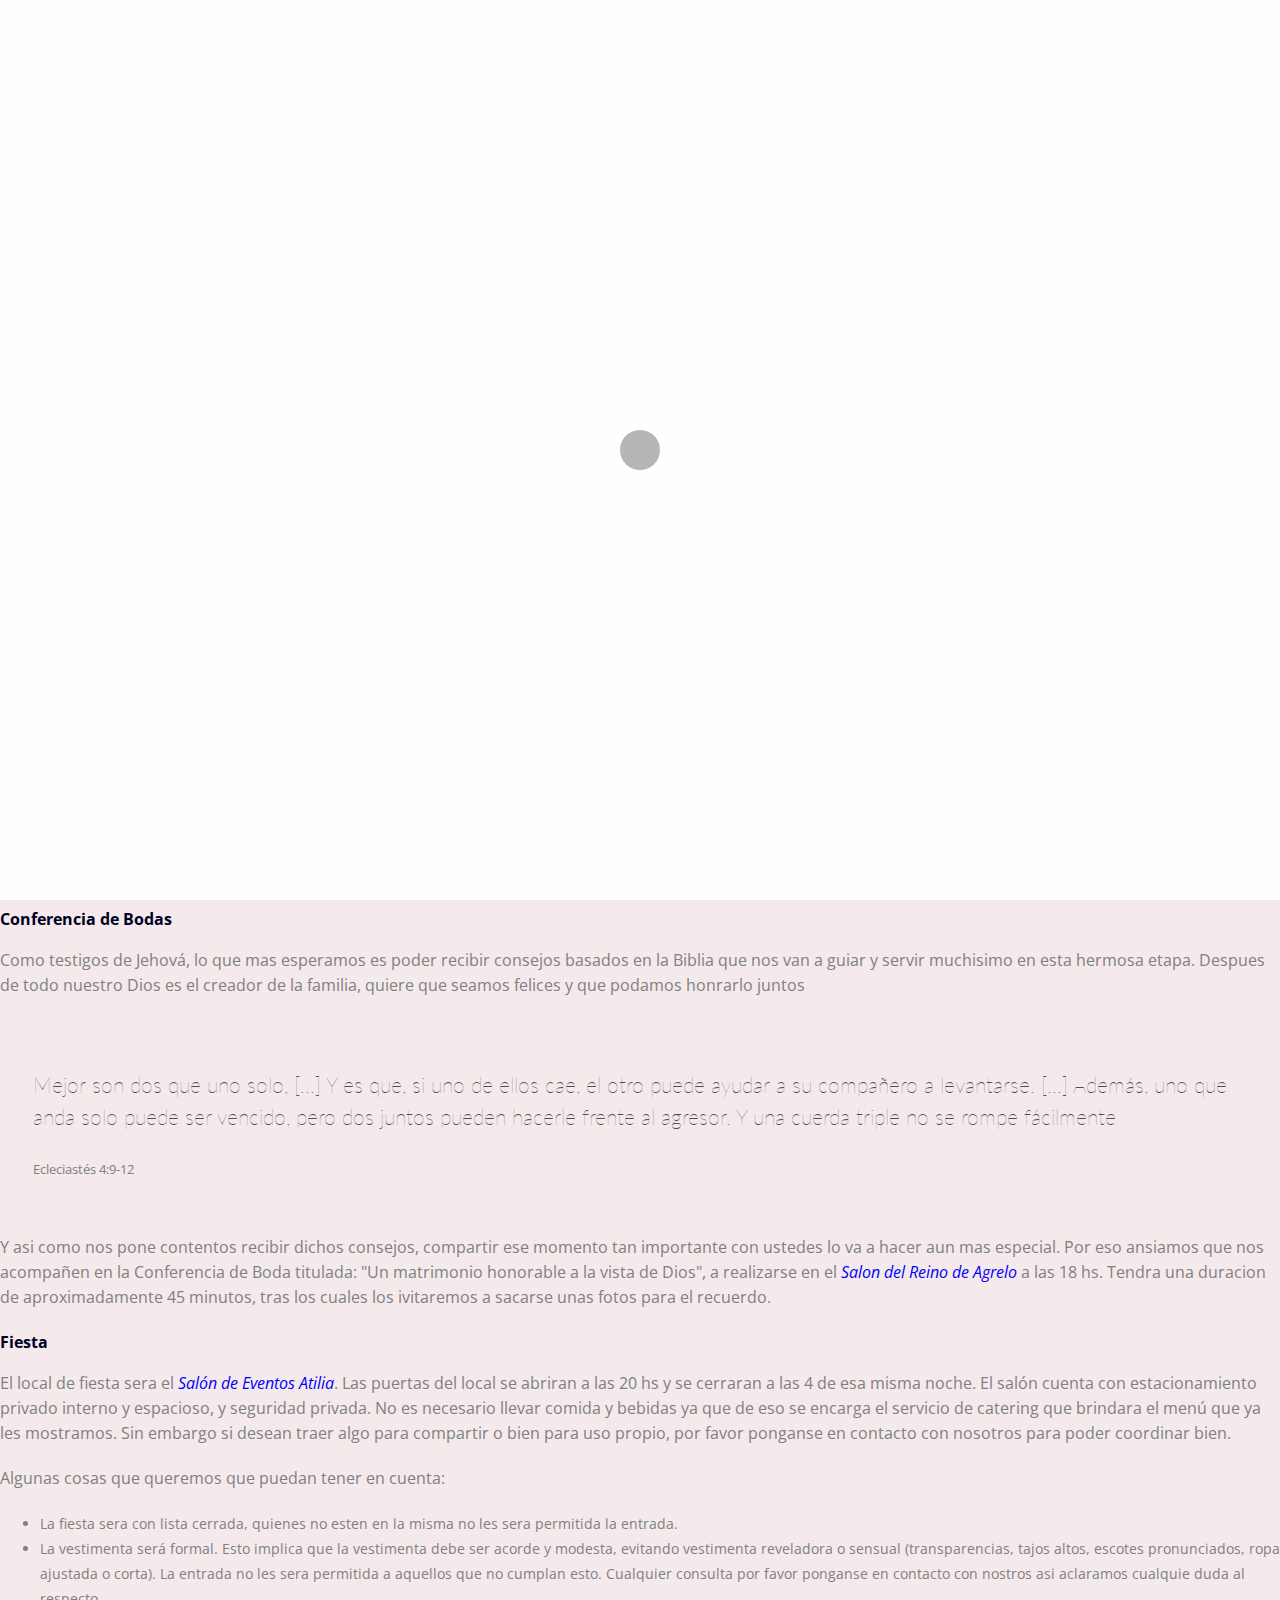
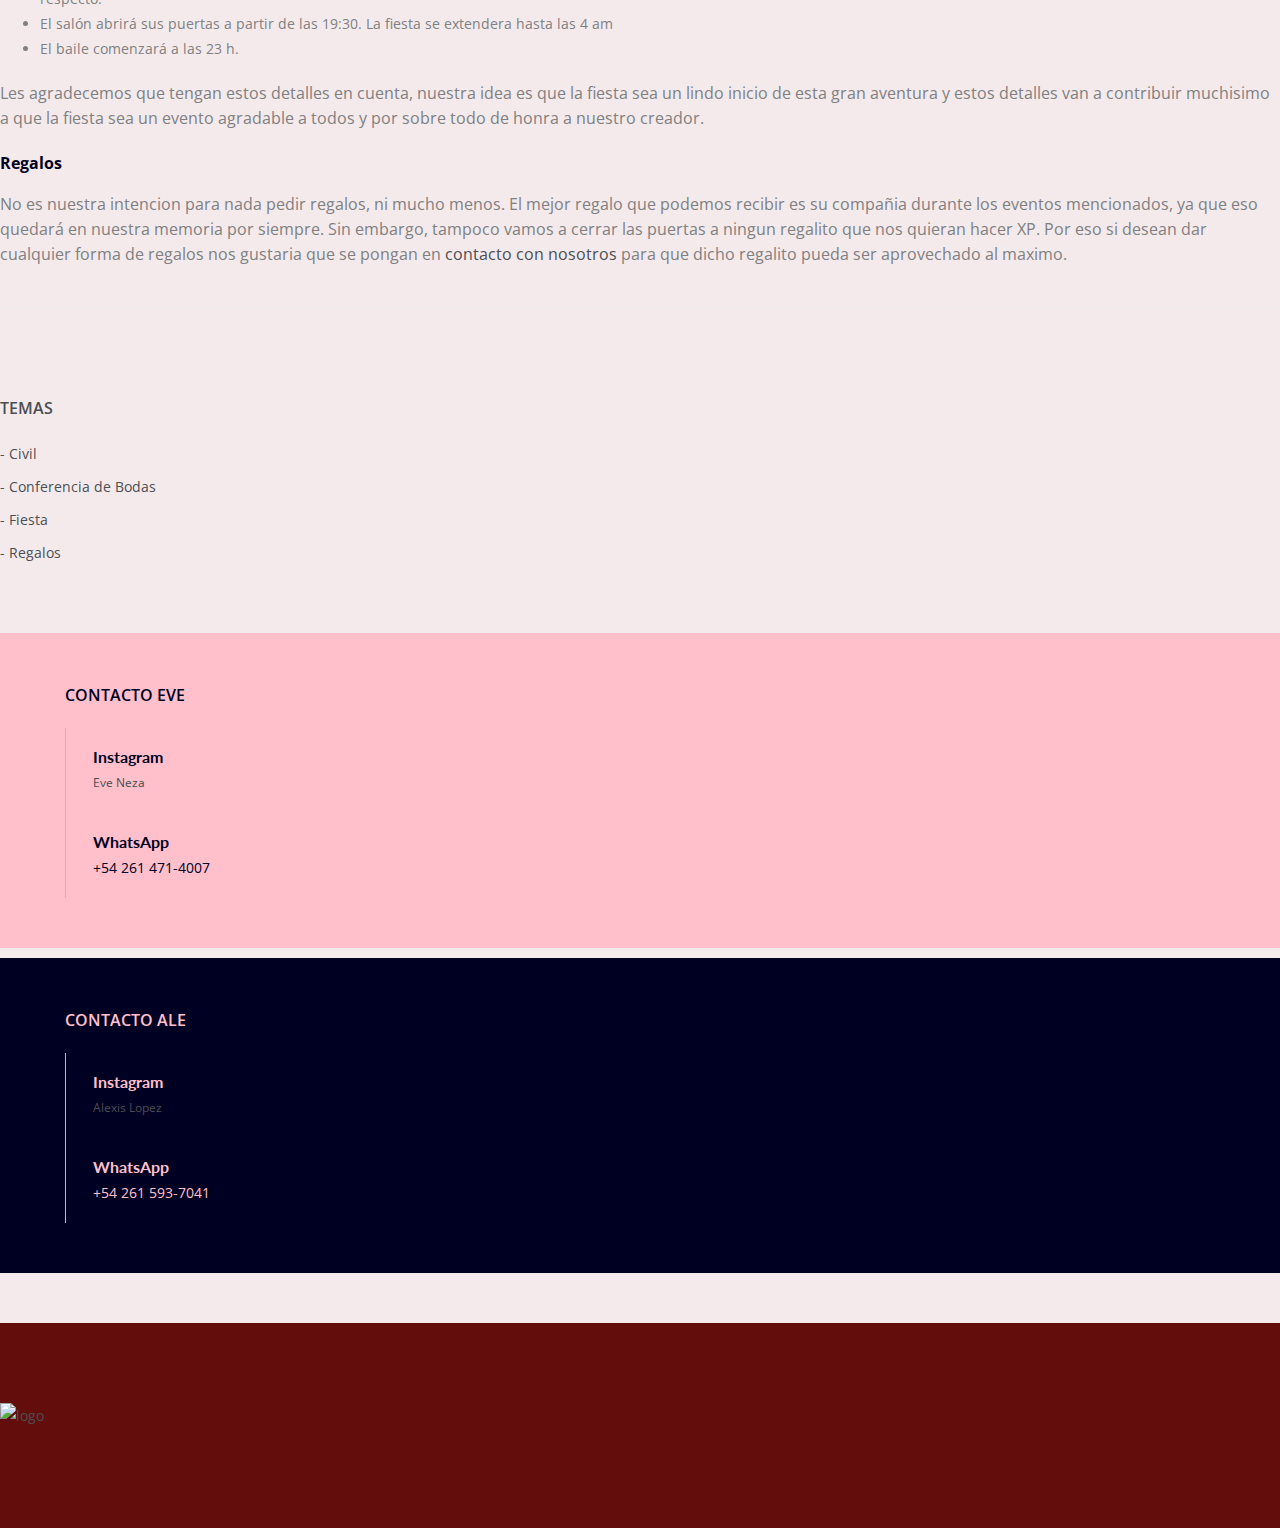
==== commit 293639e8: "fix contacts section, IA-enhanced images, small fixes" ====
--- a/informacion.html
+++ b/informacion.html
@@ -323,9 +323,7 @@
 
                 <div class="col-md-4 col-sm-6">
                   <div class="cis-cont">
-                    <div class="cis-icon">
-                      <div class="icon" style="color: #000023;">Contacto Eve</div>
-                    </div>
+                    <div class="icon widget-title" style="color: #000023;">Contacto Eve</div>
                   </div>
                 </div>
                 <div class="col-md-4 col-sm-6">
@@ -335,7 +333,7 @@
                     </div>
                     <div class="cis-text">
                       <h3><span class="bold" style="color: #000023;">Instagram</span></h3>
-                      <p style="color: #000023;"><a href="mailto:info@haswell.com">Eve Neza</a></p>
+                      <p style="color: #000023;"><a href="https://www.instagram.com/evii.meli.neza_010/">Eve Neza</a></p>
                     </div>
                   </div>
                 </div>
@@ -346,7 +344,7 @@
                     </div>
                     <div class="cis-text">
                       <h3><span class="bold" style="color: #000023;">WhatsApp</span></h3>
-                      <a href="" style="color: #000023;">+54 261 471-4007</a>
+                      <a href="https://api.whatsapp.com/send/?phone=542614714007" style="color: #000023;">+54 261 471-4007</a>
                     </div>
                   </div>
                 </div>
@@ -362,9 +360,7 @@
 
                 <div class="col-md-4 col-sm-6">
                   <div class="cis-cont">
-                    <div class="cis-icon">
-                      <div class="icon" style="color: #ffc0cb;">Contacto Ale</div>
-                    </div>
+                    <div class="icon widget-title" style="color: #ffc0cb;">Contacto Ale</div>
                   </div>
                 </div>
                 <div class="col-md-4 col-sm-6">
@@ -374,7 +370,7 @@
                     </div>
                     <div class="cis-text">
                       <h3><span class="bold" style="color: #ffc0cb;">Instagram</span></h3>
-                      <p style="color: #ffc0cb;"><a href="mailto:info@haswell.com">Alexis Lopez</a></p>
+                      <p style="color: #ffc0cb;"><a href="https://www.instagram.com/l.alexis26/">Alexis Lopez</a></p>
                     </div>
                   </div>
                 </div>
@@ -385,7 +381,7 @@
                     </div>
                     <div class="cis-text">
                       <h3><span class="bold" style="color: #ffc0cb;">WhatsApp</span></h3>
-                      <a href="" style="color: #ffc0cb;">+54 261 593-7041</a>
+                      <a href="https://api.whatsapp.com/send/?phone=542615937041" style="color: #ffc0cb;">+54 261 593-7041</a>
                     </div>
                   </div>
                 </div>
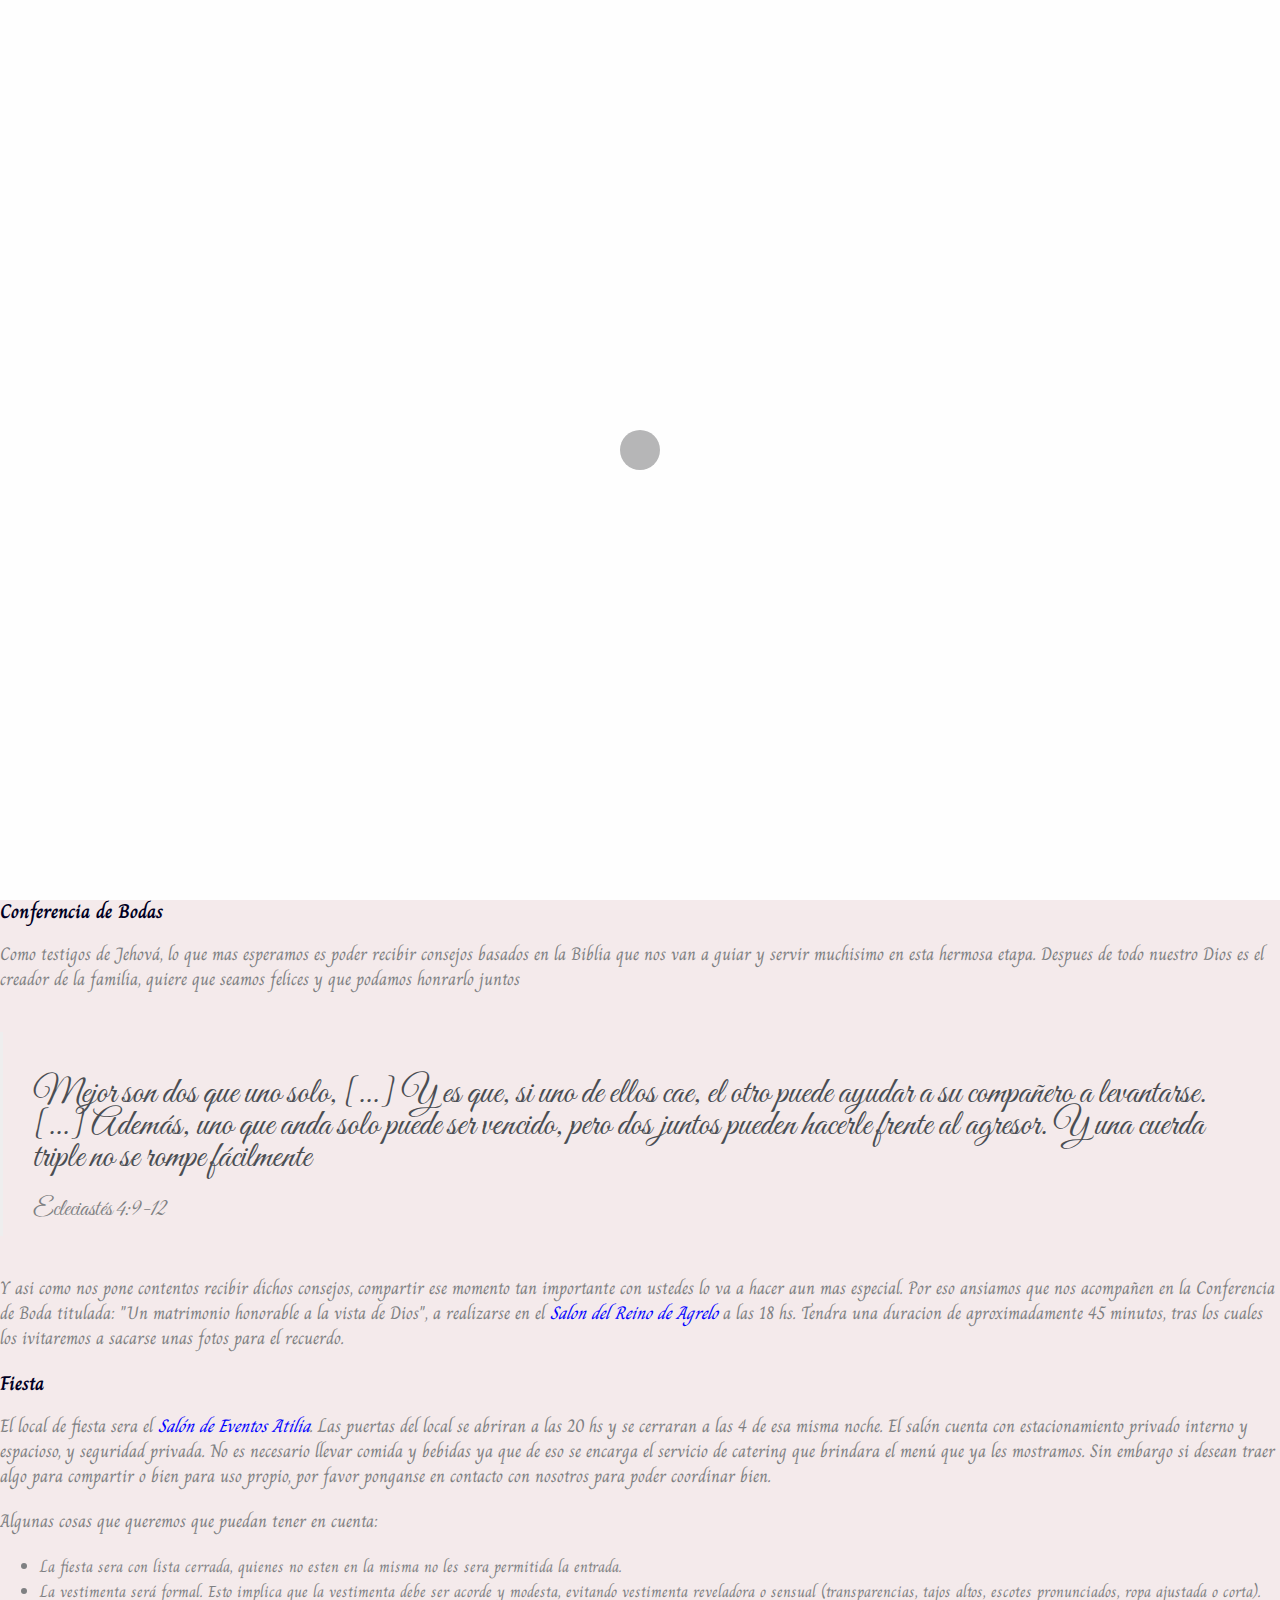
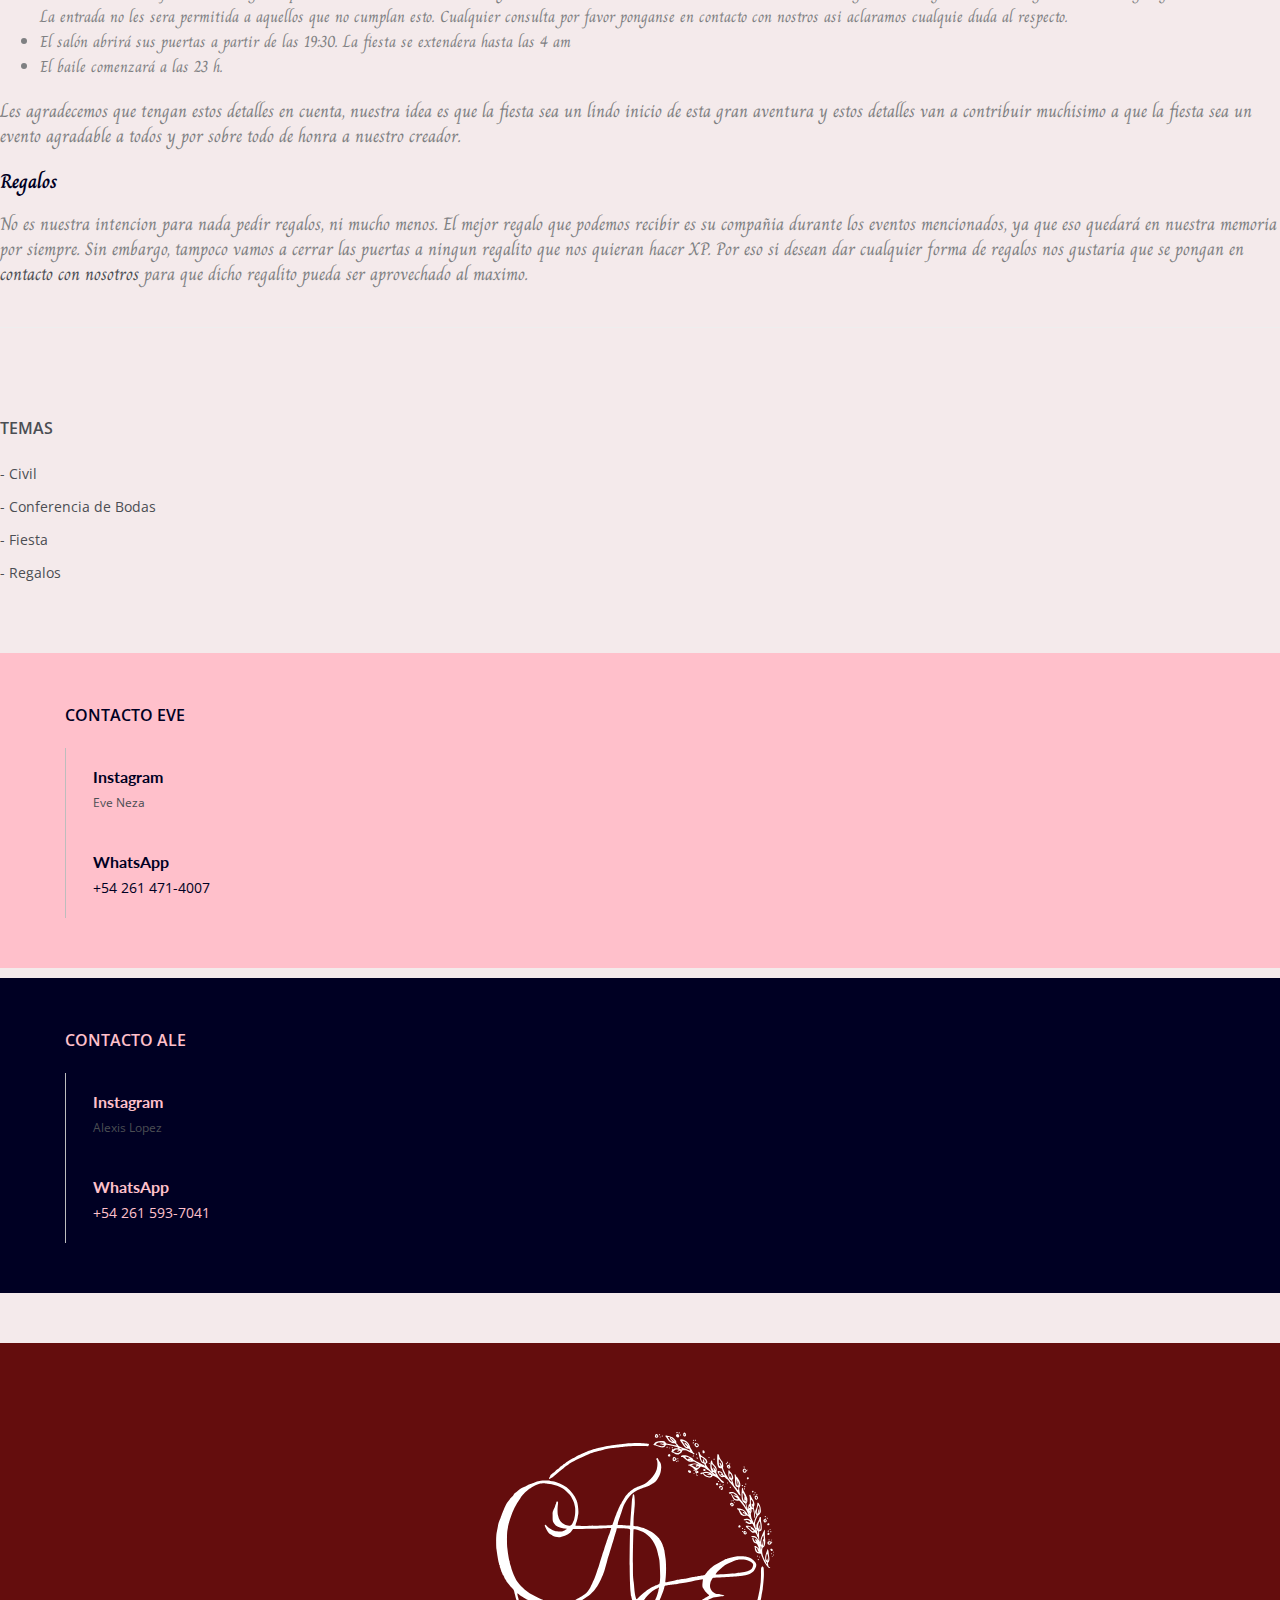
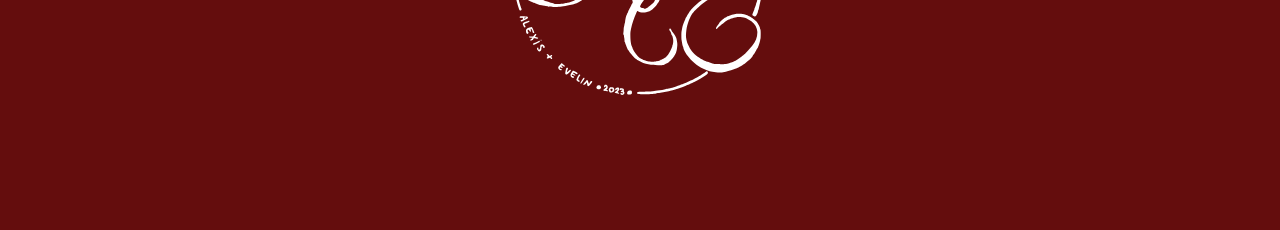
==== commit 257ec5b8: "otro commit" ====
--- a/informacion.html
+++ b/informacion.html
@@ -37,7 +37,12 @@
   <!--  GOOGLE FONT -->
   <link href='https://fonts.googleapis.com/css?family=Lato:300,400,700%7COpen+Sans:400,300,700' rel='stylesheet'
     type='text/css'>
-
+  <link rel="preconnect" href="https://fonts.googleapis.com">
+  <link rel="preconnect" href="https://fonts.gstatic.com" crossorigin>
+  <link href="https://fonts.googleapis.com/css2?family=Tangerine:wght@400;700&display=swap" rel="stylesheet">
+  <link rel="preconnect" href="https://fonts.googleapis.com">
+  <link rel="preconnect" href="https://fonts.gstatic.com" crossorigin>
+  <link href="https://fonts.googleapis.com/css2?family=Bad+Script&family=Charm&family=Great+Vibes&family=Satisfy&display=swap" rel="stylesheet">
   <!-- ICONS ELEGANT FONT & FONT AWESOME & LINEA ICONS  -->
   <link rel="stylesheet" href="css/icons-fonts.css">
 
@@ -201,25 +206,25 @@
                     alt="img">
               </div>
 
-              <div class="post-prev-title">
-                <h3>Información General</h3>
+              <div class="post-prev-title bscript">
+                <h2 class="bscript">Información General</h2>
               </div>
 
               <blockquote class="mb-40 mt-40">
-                <p>Los buenos amigos hacen que nuestras alegrías sean más grandes. Y, con su apoyo, nuestras penas son
+                <p class="vibes" style="font-size: 36px;">Los buenos amigos hacen que nuestras alegrías sean más grandes. Y, con su apoyo, nuestras penas son
                   más pequeñas.</p>
-                <footer><cite title="Source Title">Provervios 18:24</cite></footer>
+                <footer><cite title="Source Title" class="vibes" style="font-size: 24px;">Provervios 18:24</cite></footer>
               </blockquote>
 
-              <div class="post-prev-text" style="font-size: 16px;">
-                <p>Estamos ansiosos no solo porque estamos a punto de empezar un camino tan feliz juntos, sino porque
+              <div class="post-prev-text">
+                <p class="bscript" style="font-size: 18px;">Estamos ansiosos no solo porque estamos a punto de empezar un camino tan feliz juntos, sino porque
                   nos encantaria que puedan acompañarnos en las distintas etapas. Por eso a continuacion les vamos a
                   pasar informacion relacionada a los distintos eventos para que puedan acompañarnos tanto como deseen,
                   y asi compartir nuestra alegria con ustedes</p>
 
-                <div id="civil" class="icon icon-arrows-circle-check" style="color: #000023; margin-bottom: 10px"><strong>
+                <div id="civil" class="icon icon-arrows-circle-check bscript" style="color: #000023; margin-bottom: 10px; font-size: 20px;"><strong>
                     Civil</strong></div>
-                <p>La ceremonia civil sera realizada, por lo pronto, el dia 17 de noviembre, en el registro civil
+                <p class="bscript" style="font-size: 18px;">La ceremonia civil sera realizada, por lo pronto, el dia 17 de noviembre, en el registro civil
                   "Dalmasio Velez Sardfield" de la ciudad de Mendoza, ubicado en <a
                     href="https://www.google.com/maps/place/Registro+Civil+Mendoza+Oficina+Dalmasio+Velez+Sarsfield/@-32.884219,-68.866896,15z/data=!4m6!3m5!1s0x967e08531a5b737f:0x2cc06fe2db109a1!8m2!3d-32.884219!4d-68.866896!16s%2Fg%2F11b7bz2hs_?entry=ttu"
                     target="new" style="color: blue; font-style: italic;">el parque San Martin</a>. Tengan en cuenta que
@@ -227,21 +232,21 @@
                   salga corriendo asustado, hombres de poca fe), asi que por favor checkeen esto mas cerca de la fecha.
                 </p>
 
-                <div id="conferencia" class="icon icon-arrows-circle-check" style="color: #000023; margin-bottom: 10px"><strong>
+                <div id="conferencia" class="icon icon-arrows-circle-check bscript" style="color: #000023; margin-bottom: 10px; font-size: 20px"><strong>
                     Conferencia de Bodas</strong></div>
 
-                <p>Como testigos de Jehová, lo que mas esperamos es poder recibir consejos basados en la Biblia que nos
+                <p class="bscript" style="font-size: 18px;">Como testigos de Jehová, lo que mas esperamos es poder recibir consejos basados en la Biblia que nos
                   van a guiar y servir muchisimo en esta hermosa etapa. Despues de todo nuestro Dios es el creador de la
                   familia, quiere que seamos felices y que podamos honrarlo juntos</p>
 
                 <blockquote class="mb-40 mt-40">
-                  <p>Mejor son dos que uno solo, [...] Y es que, si uno de ellos cae, el otro puede ayudar a su
+                  <p class="vibes" style="font-size: 36px;">Mejor son dos que uno solo, [...] Y es que, si uno de ellos cae, el otro puede ayudar a su
                     compañero a levantarse. [...] Además, uno que anda solo puede ser vencido, pero dos juntos pueden
                     hacerle frente al agresor. Y una cuerda triple no se rompe fácilmente</p>
-                  <footer><cite title="Source Title">Ecleciastés 4:9-12</cite></footer>
+                  <footer><cite title="Source Title" class="vibes" style="font-size: 24px;">Ecleciastés 4:9-12</cite></footer>
                 </blockquote>
 
-                <p>Y asi como nos pone contentos recibir dichos consejos, compartir ese momento tan importante con
+                <p class="bscript" style="font-size: 18px;">Y asi como nos pone contentos recibir dichos consejos, compartir ese momento tan importante con
                   ustedes lo va a hacer aun mas especial. Por eso ansiamos que nos acompañen en la Conferencia de Boda
                   titulada: "Un matrimonio honorable a la vista de Dios", a realizarse en el <a
                     href="https://www.google.com/maps/place/Sal%C3%B3n+del+Reino+de+los+testigos+de+Jehov%C3%A1/@-33.1168139,-68.8886618,18.82z/data=!4m14!1m7!3m6!1s0x967e0a5bc1ff80f9:0xf99183697b9bd722!2sAv.+San+Mart%C3%ADn+Sur+7688,+Luj%C3%A1n+de+Cuyo,+Mendoza!3b1!8m2!3d-32.9668989!4d-68.8747069!3m5!1s0x967e7740c11559bd:0x46f0c29b125a80a3!8m2!3d-33.1169635!4d-68.8886149!16s%2Fg%2F11fmrrjj62?entry=ttu"
@@ -249,24 +254,24 @@
                   Tendra una duracion de aproximadamente 45 minutos, tras los cuales los ivitaremos a sacarse unas fotos
                   para el recuerdo.</p>
 
-                <div id="fiesta" class="icon icon-music-note-multiple" style="color: #000023; margin-bottom: 10px"><strong>
+                <div id="fiesta" class="icon icon-music-note-multiple bscript" style="color: #000023; margin-bottom: 10px; font-size: 20px"><strong>
                     Fiesta</strong></div>
 
-                <p>El local de fiesta sera el <a href="https://www.google.com/maps/place/ATILIA+EVENTOS+Salon+-+Restaurante/@-33.1316306,-68.899172,16.31z/data=!4m14!1m7!3m6!1s0x967e7623188b5fa9:0x782e5ed1de4b13ce!2sATILIA+EVENTOS+Salon+-+Restaurante!8m2!3d-33.1308313!4d-68.8956207!16s%2Fg%2F11bzz3lpwt!3m5!1s0x967e7623188b5fa9:0x782e5ed1de4b13ce!8m2!3d-33.1308313!4d-68.8956207!16s%2Fg%2F11bzz3lpwt?entry=ttu" target="new" style="color: blue; font-style: italic;">Salón de Eventos Atilia</a>. Las puertas del local se abriran a las 20 hs y se cerraran a las 4 de esa misma noche. El salón cuenta con estacionamiento privado interno y espacioso, y seguridad privada. No es necesario llevar comida y bebidas ya que de eso se encarga el servicio de catering que brindara el menú que ya les mostramos. Sin embargo si desean traer algo para compartir o bien para uso propio, por favor ponganse en contacto con nosotros para poder coordinar bien.</p>
-                <p>Algunas cosas que queremos que puedan tener en cuenta:
-                  <ul style="font-size: 14px;">
+                <p class="bscript" style="font-size: 18px;">El local de fiesta sera el <a href="https://www.google.com/maps/place/ATILIA+EVENTOS+Salon+-+Restaurante/@-33.1316306,-68.899172,16.31z/data=!4m14!1m7!3m6!1s0x967e7623188b5fa9:0x782e5ed1de4b13ce!2sATILIA+EVENTOS+Salon+-+Restaurante!8m2!3d-33.1308313!4d-68.8956207!16s%2Fg%2F11bzz3lpwt!3m5!1s0x967e7623188b5fa9:0x782e5ed1de4b13ce!8m2!3d-33.1308313!4d-68.8956207!16s%2Fg%2F11bzz3lpwt?entry=ttu" target="new" style="color: blue; font-style: italic;">Salón de Eventos Atilia</a>. Las puertas del local se abriran a las 20 hs y se cerraran a las 4 de esa misma noche. El salón cuenta con estacionamiento privado interno y espacioso, y seguridad privada. No es necesario llevar comida y bebidas ya que de eso se encarga el servicio de catering que brindara el menú que ya les mostramos. Sin embargo si desean traer algo para compartir o bien para uso propio, por favor ponganse en contacto con nosotros para poder coordinar bien.</p>
+                <p class="bscript" style="font-size: 18px;">Algunas cosas que queremos que puedan tener en cuenta:
+                  <ul class="bscript" style="font-size: 16px;">
                     <li>La fiesta sera con lista cerrada, quienes no esten en la misma no les sera permitida la entrada.</li>
                     <li>La vestimenta será formal. Esto implica que la vestimenta debe ser acorde y modesta, evitando vestimenta reveladora o sensual (transparencias, tajos altos, escotes pronunciados, ropa ajustada o corta). La entrada no les sera permitida a aquellos que no cumplan esto. Cualquier consulta por favor ponganse en contacto con nostros asi aclaramos cualquie duda al respecto.</li>
                     <li>El salón abrirá sus puertas a partir de las 19:30. La fiesta se extendera hasta las 4 am</li>
                     <li>El baile comenzará a las 23 h.</li>
                   </ul>
                 </p>
-                <p>Les agradecemos que tengan estos detalles en cuenta, nuestra idea es que la fiesta sea un lindo inicio de esta gran aventura y estos detalles van a contribuir muchisimo a que la fiesta sea un evento agradable a todos y por sobre todo de honra a nuestro creador.</p>
-
-                <div id="regalos" class="icon icon-ecommerce-gift" style="color: #000023; margin-bottom: 10px"><strong>
+                <p class="bscript" style="font-size: 18px;">Les agradecemos que tengan estos detalles en cuenta, nuestra idea es que la fiesta sea un lindo inicio de esta gran aventura y estos detalles van a contribuir muchisimo a que la fiesta sea un evento agradable a todos y por sobre todo de honra a nuestro creador.</p>
+
+                <div id="regalos" class="icon icon-ecommerce-gift bscript" style="color: #000023; margin-bottom: 10px; font-size: 20px"><strong>
                     Regalos</strong></div>
 
-                <p>No es nuestra intencion para nada pedir regalos, ni mucho menos. El mejor regalo que podemos recibir
+                <p class="bscript" style="font-size: 18px;">No es nuestra intencion para nada pedir regalos, ni mucho menos. El mejor regalo que podemos recibir
                   es su compañia durante los eventos mencionados, ya que eso quedará en nuestra memoria por siempre. Sin
                   embargo, tampoco vamos a cerrar las puertas a ningun regalito que nos quieran hacer XP. Por eso si
                   desean dar cualquier forma de regalos nos gustaria que se pongan en <a href="">contacto con
--- a/css/style.css
+++ b/css/style.css
@@ -3105,8 +3105,23 @@
 .logo-footer{
   max-height:300px;
 }
+
+.tangerine {
+  font-family: 'Tangerine', cursive;
+}
+
+.vibes {
+  font-family: 'Great Vibes', cursive;
+}
+
+.bscript {
+  font-family: 'Charm', cursive;
+}
+
 .logo-footer-cont{
   margin-bottom:50px;
+  display: flex;
+  justify-content: center;
 }
 .logo-footer-div{
   margin: auto;
